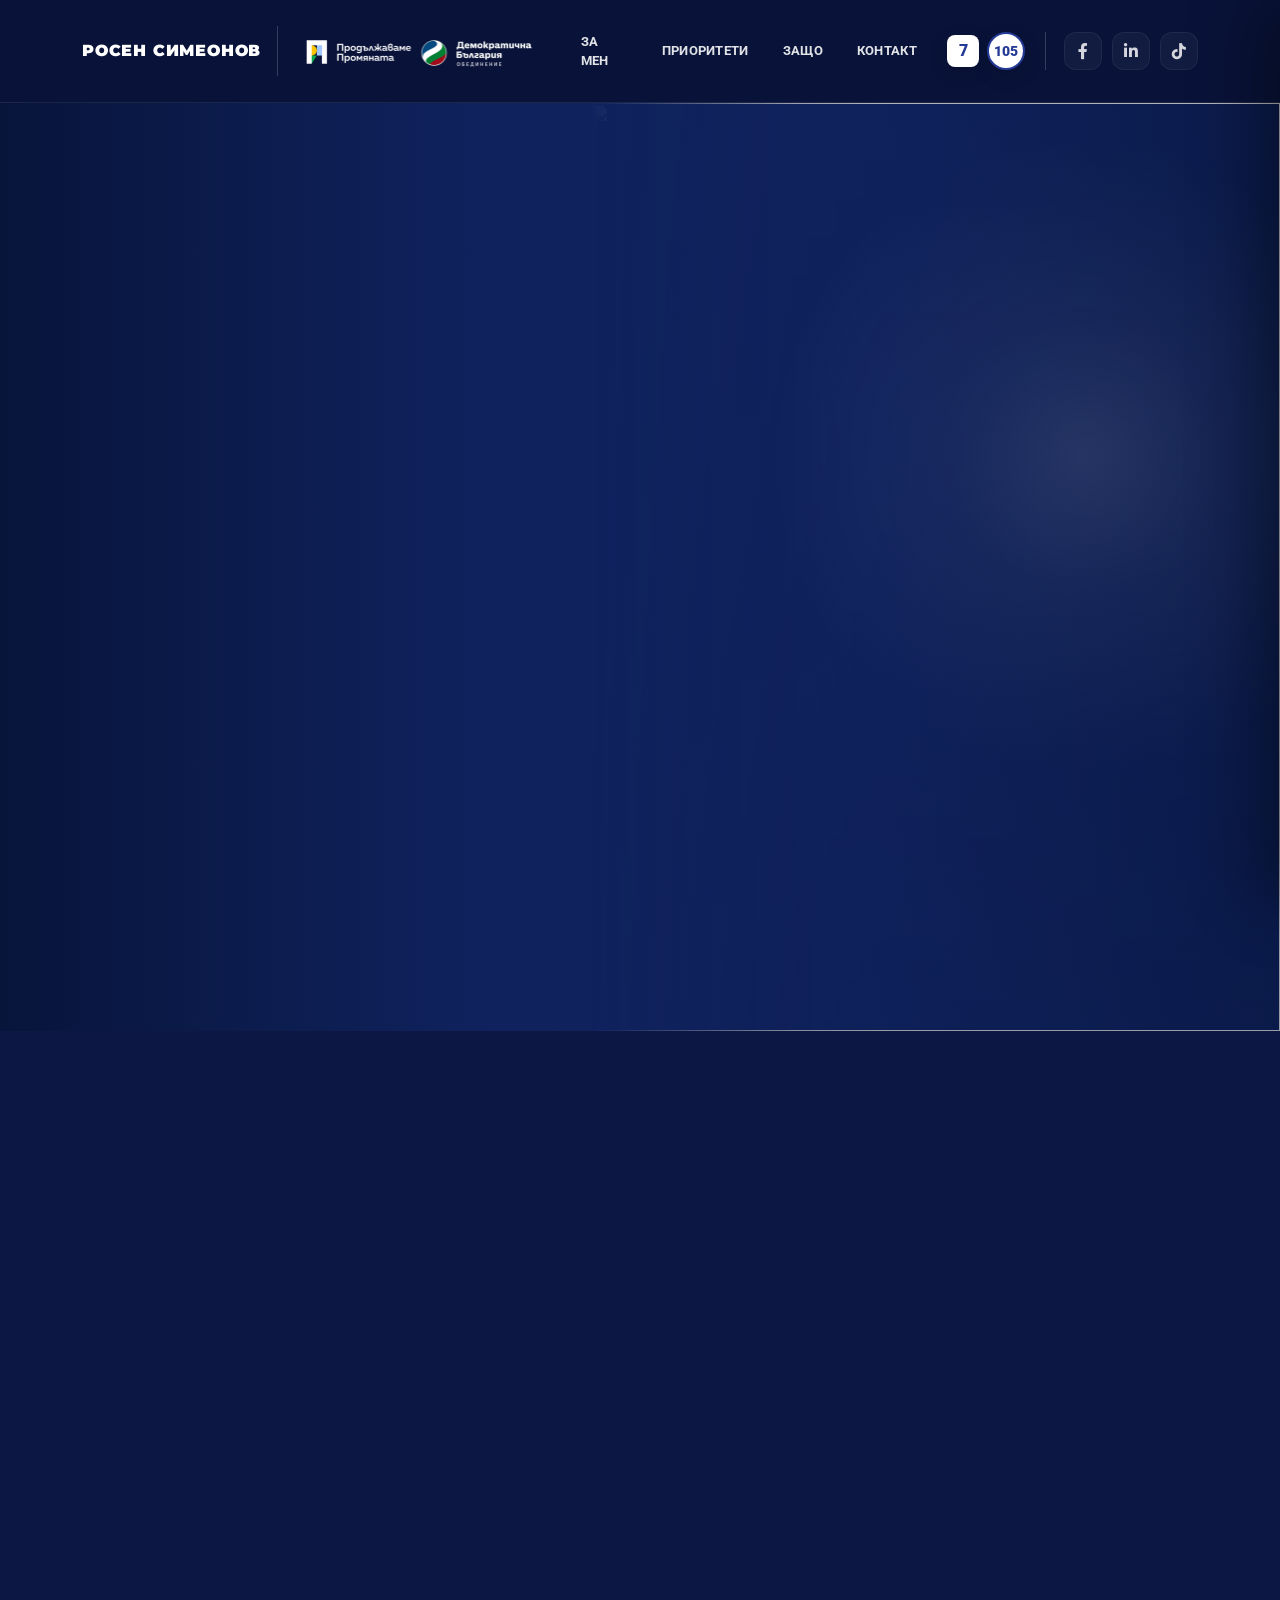
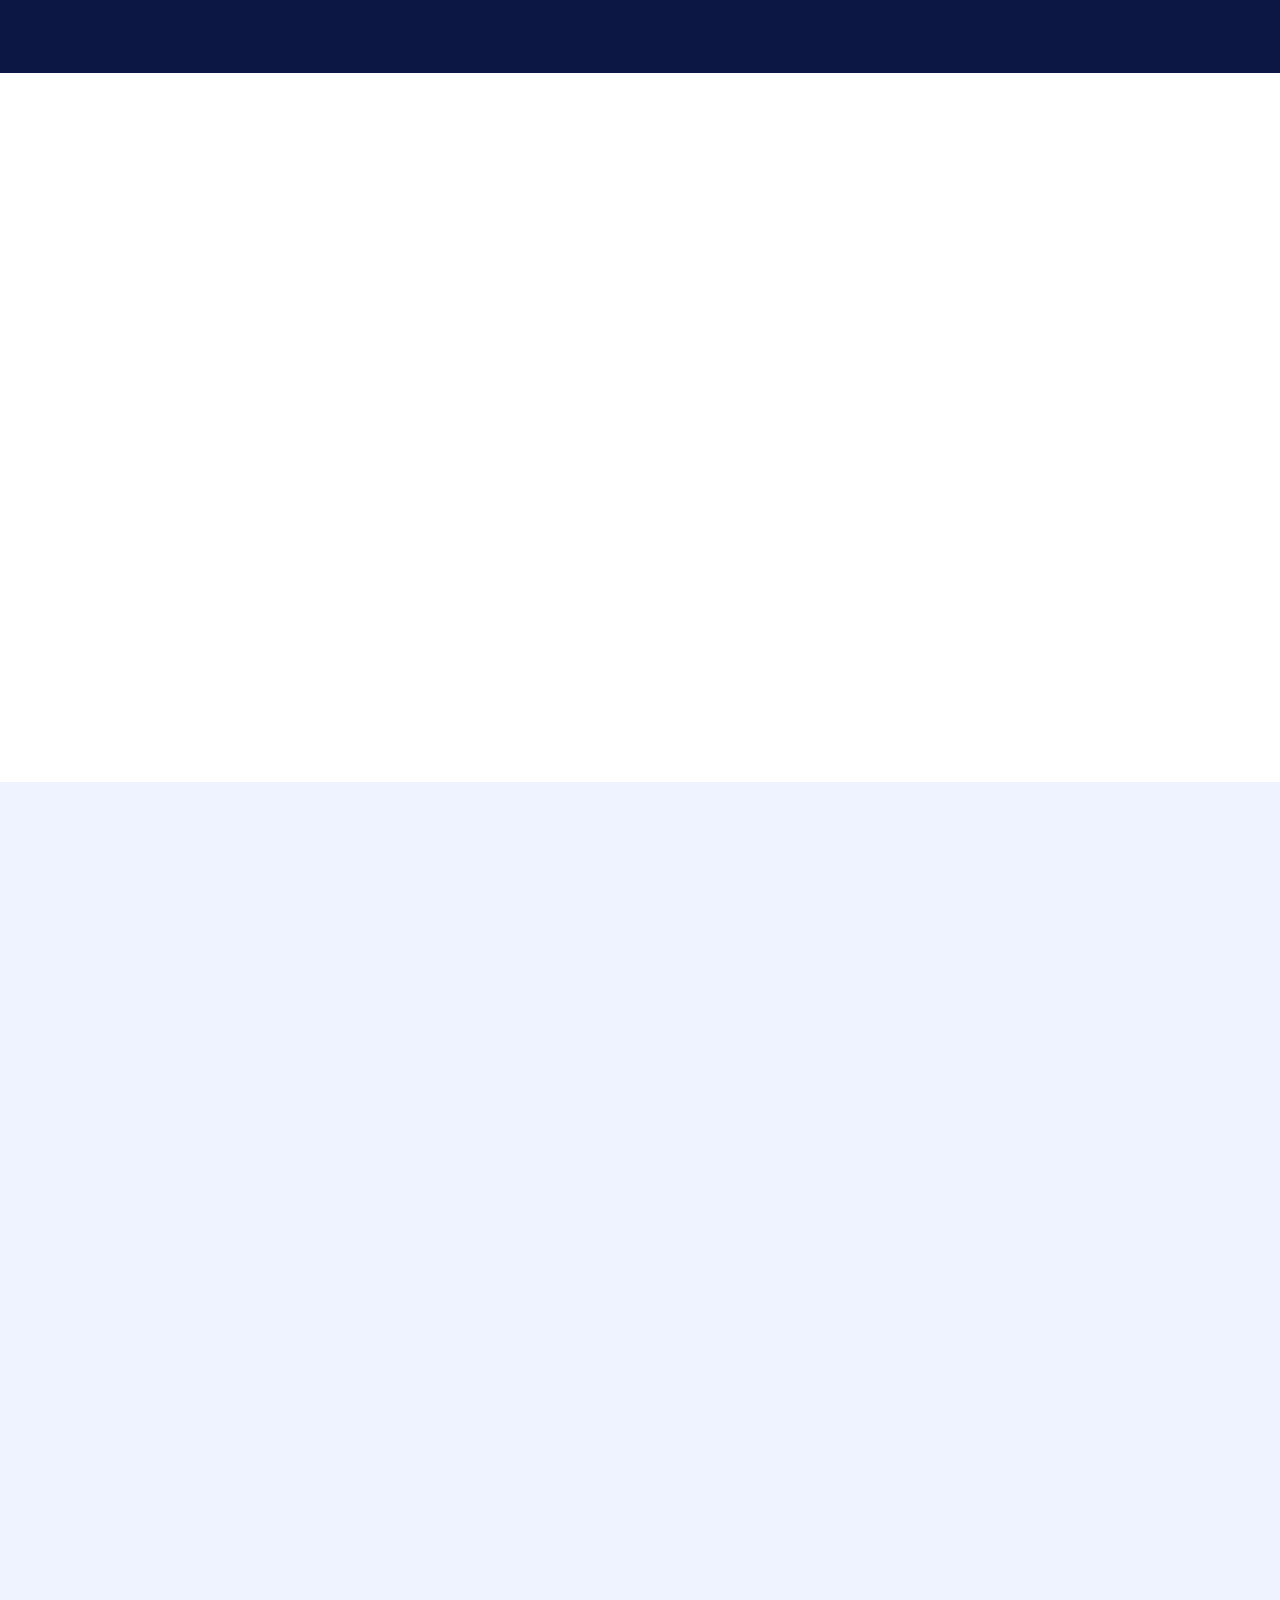
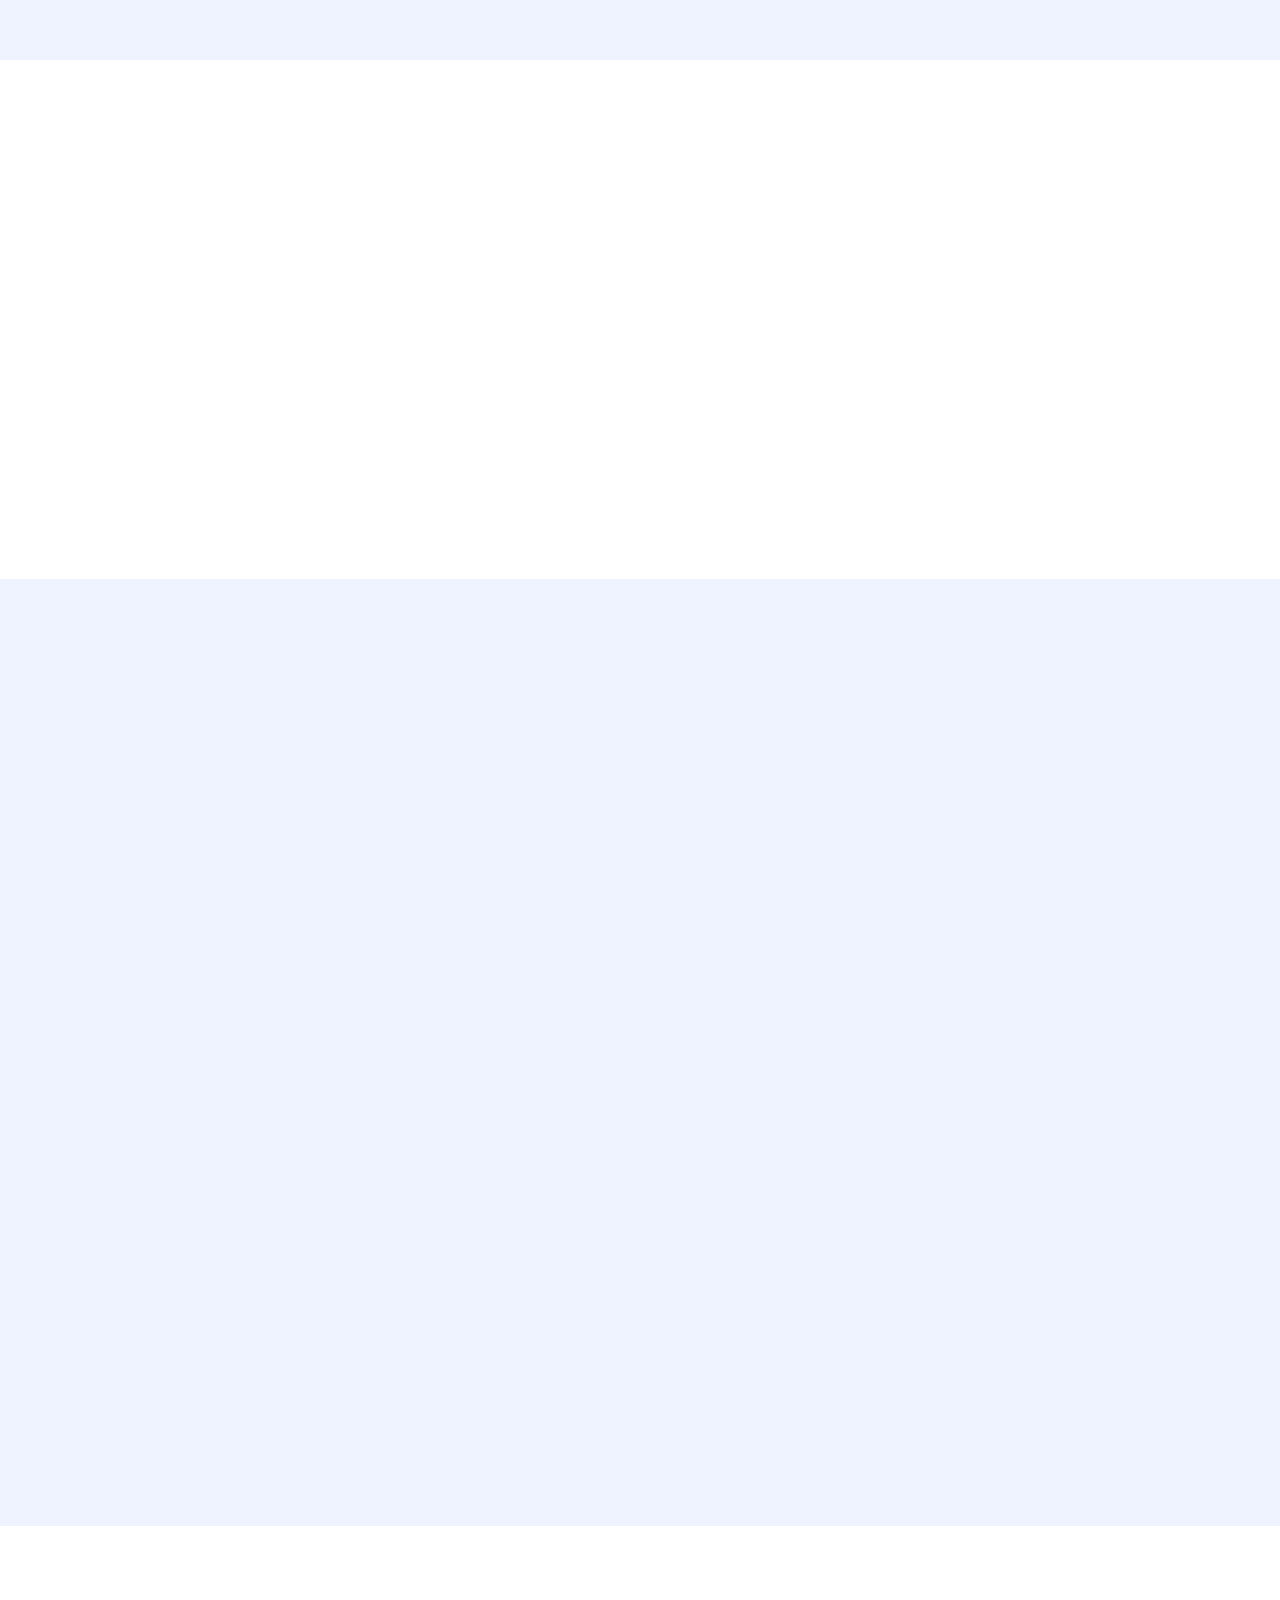
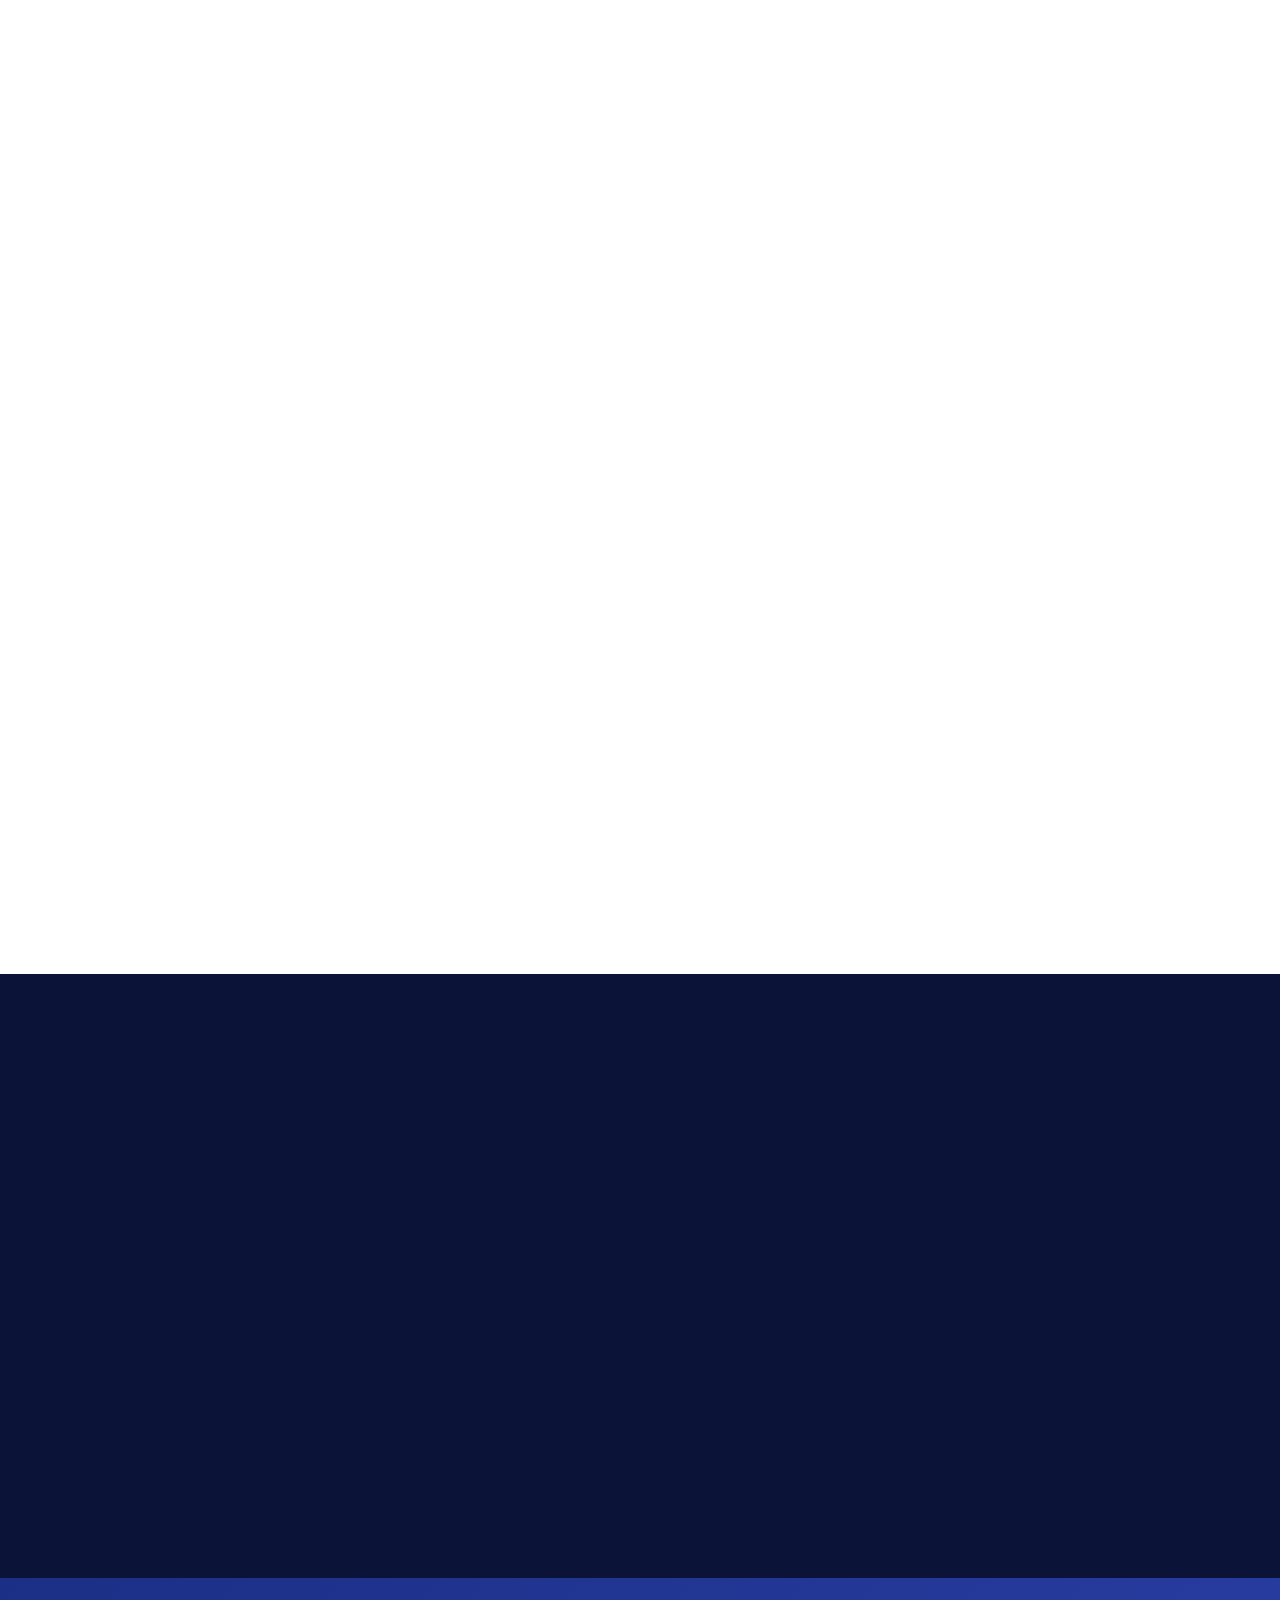
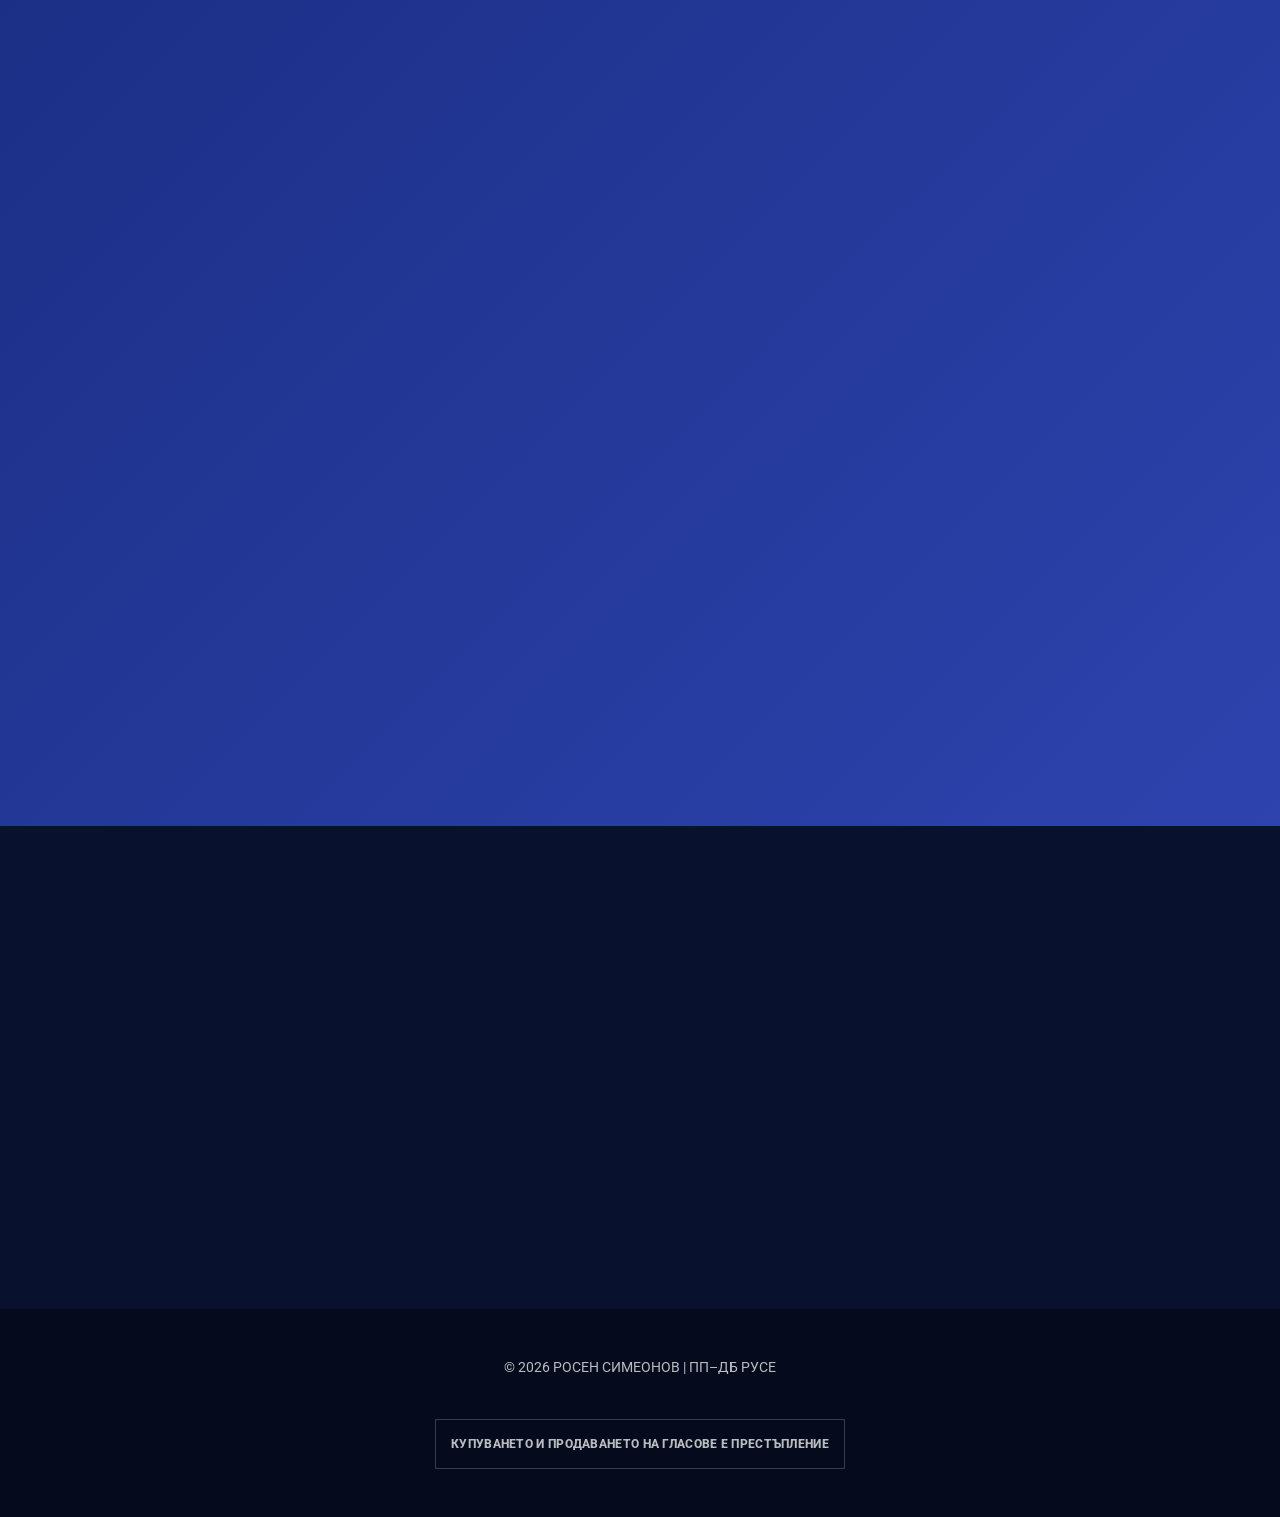
==== index.html @ d250b1ee "Update index.html" ====
<!DOCTYPE html>
<html lang="bg">
<head>
    <meta charset="UTF-8">
    <meta name="viewport" content="width=device-width, initial-scale=1.0">

    <title>Росен Симеонов | Знания, опит и ясна посока за Русе | №7 | Преференция 105</title>
    <link rel="icon" type="image/png" href="favicon.png">

    <meta name="description" content="Росен Симеонов – кандидат за народен представител от Русе. Знания, опит и ясна посока за Русе. Предприемач, инвеститор и човек с управленски опит. №7 с преференция 105.">
    <link rel="canonical" href="https://rosensimeonov.com/">
    <meta property="og:title" content="Росен Симеонов | Знания, опит и ясна посока за Русе">
    <meta property="og:description" content="Истинската свобода започва с финансова независимост. Виж приоритетите и позициите на Росен Симеонов за Русе.">
    <meta property="og:image" content="thumbnail-rosen.png">
    <meta property="og:type" content="website">

    <script type="application/ld+json">
{
  "@context": "https://schema.org",
  "@graph": [
    {
      "@type": "WebSite",
      "@id": "https://rosensimeonov.com/#website",
      "url": "https://rosensimeonov.com/",
      "name": "Росен Симеонов",
      "inLanguage": "bg"
    },
    {
      "@type": "WebPage",
      "@id": "https://rosensimeonov.com/#webpage",
      "url": "https://rosensimeonov.com/",
      "name": "Росен Симеонов | Знания, опит и ясна посока за Русе",
      "description": "Росен Симеонов – кандидат за народен представител от Русе. Знания, опит и ясна посока за Русе. Предприемач, инвеститор и човек с управленски опит. №7 с преференция 105.",
      "inLanguage": "bg",
      "isPartOf": {
        "@id": "https://rosensimeonov.com/#website"
      },
      "about": {
        "@id": "https://rosensimeonov.com/#person"
      },
      "primaryImageOfPage": {
        "@id": "https://rosensimeonov.com/#primaryimage"
      }
    },
    {
      "@type": "ImageObject",
      "@id": "https://rosensimeonov.com/#primaryimage",
      "url": "https://rosensimeonov.com/rosen.simeonov1.png"
    },
    {
      "@type": "Person",
      "@id": "https://rosensimeonov.com/#person",
      "name": "Росен Симеонов",
      "url": "https://rosensimeonov.com/",
      "image": "https://rosensimeonov.com/thumbnail-rosen.png",
      "description": "Росен Симеонов е кандидат за народен представител от Русе, предприемач, инвеститор и човек с управленски опит.",
      "jobTitle": "Кандидат за народен представител",
      "address": {
        "@type": "PostalAddress",
        "addressLocality": "Русе",
        "addressCountry": "BG"
      },
      "alumniOf": [
        {
          "@type": "CollegeOrUniversity",
          "name": "Стопанска академия „Д. А. Ценов“ – Свищов"
        },
        {
          "@type": "CollegeOrUniversity",
          "name": "Anglia Ruskin University"
        }
      ],
      "sameAs": [
        "https://www.facebook.com/rosen.simeonov.12",
        "https://www.linkedin.com/in/rosen-simeonov/",
        "https://www.tiktok.com/@rossimeonov"
      ]
    },
    {
      "@type": "Organization",
      "@id": "https://rosensimeonov.com/#organization",
      "name": "Кампания на Росен Симеонов",
      "url": "https://rosensimeonov.com/",
      "logo": {
        "@type": "ImageObject",
        "url": "https://rosensimeonov.com/ПП-%20ДБ.png"
      },
      "sameAs": [
        "https://www.facebook.com/rosen.simeonov.12",
        "https://www.linkedin.com/in/rosen-simeonov/",
        "https://www.tiktok.com/@rossimeonov"
      ]
    }
  ]
}
    </script>

    <link href="https://fonts.googleapis.com/css2?family=Montserrat:wght@400;700;800;900&family=Roboto:wght@300;400;500;700&display=swap" rel="stylesheet">
    <link rel="stylesheet" href="https://cdnjs.cloudflare.com/ajax/libs/font-awesome/6.0.0/css/all.min.css">
    <link href="https://cdn.jsdelivr.net/npm/bootstrap@5.3.0/dist/css/bootstrap.min.css" rel="stylesheet">
    <link href="https://unpkg.com/aos@2.3.1/dist/aos.css" rel="stylesheet">
    <link rel="stylesheet" href="https://cdnjs.cloudflare.com/ajax/libs/luminous-lightbox/2.3.2/luminous-basic.min.css">

    <style>
        :root {
            --primary-blue: #243a96;
            --secondary-blue: #2f47b8;
            --deep-blue: #15205d;
            --navy: #07153b;
            --navy-soft: #0b1438;
            --accent-light: #e9efff;
            --white: #ffffff;
            --text-soft: rgba(255,255,255,0.82);
            --text-dark: #1e2a4f;
            --text-muted: #526287;
            --shadow: 0 18px 45px rgba(7, 21, 59, 0.28);
            --shadow-soft: 0 10px 30px rgba(7, 21, 59, 0.16);
            --radius-xl: 24px;
            --radius-lg: 18px;
            --radius-md: 14px;
            --nav-height: 86px;
            --nav-height-scrolled: 72px;
        }

        * { box-sizing: border-box; }

        html {
            scroll-behavior: smooth;
            max-width: 100%;
            overflow-x: hidden;
        }

        body {
            margin: 0;
            max-width: 100%;
            overflow-x: hidden;
            font-family: 'Roboto', sans-serif;
            background: var(--navy);
            color: var(--white);
        }

        body.menu-open {
            overflow: hidden;
            touch-action: none;
        }

        h1, h2, h3, h4, h5 {
            font-family: 'Montserrat', sans-serif;
            letter-spacing: 0.3px;
        }

        .fw-900 { font-weight: 900; }

        a { transition: 0.25s ease; }

        img {
            max-width: 100%;
            height: auto;
        }

        /* =========================
           NAVBAR
        ========================= */
        .navbar {
            background: rgba(10, 20, 58, 0.82);
            backdrop-filter: blur(18px);
            -webkit-backdrop-filter: blur(18px);
            min-height: var(--nav-height);
            border-bottom: 1px solid rgba(255,255,255,0.08);
            transition: min-height 0.28s ease, background 0.28s ease, box-shadow 0.28s ease;
            box-shadow: 0 0 0 rgba(0,0,0,0);
            z-index: 1030;
        }

        .navbar.navbar-scrolled {
            min-height: var(--nav-height-scrolled);
            background: rgba(7, 16, 45, 0.94);
            box-shadow: 0 12px 32px rgba(0,0,0,0.18);
        }

        .nav-shell {
            min-height: var(--nav-height);
            display: flex;
            align-items: center;
            justify-content: space-between;
            gap: 18px;
            width: 100%;
            transition: min-height 0.28s ease;
        }

        .navbar.navbar-scrolled .nav-shell {
            min-height: var(--nav-height-scrolled);
        }

        .navbar-brand-wrap {
            display: flex;
            align-items: center;
            gap: 16px;
            min-width: 0;
        }

        .brand-name {
            color: #fff !important;
            text-decoration: none;
            font-family: 'Montserrat', sans-serif;
            font-weight: 900;
            font-size: 16px;
            letter-spacing: 0.8px;
            white-space: nowrap;
        }

        .header-logos {
            display: flex;
            align-items: center;
            gap: 12px;
            padding-left: 16px;
            border-left: 1px solid rgba(255,255,255,0.18);
        }

        .header-logos img {
            height: 50px;
            width: auto;
        }

        .desktop-nav {
            margin-left: auto;
        }

        .desktop-nav .navbar-nav {
            gap: 2px;
        }

        .desktop-nav .nav-link {
            position: relative;
            color: rgba(255,255,255,0.88) !important;
            font-weight: 700;
            font-size: 13px;
            text-transform: uppercase;
            margin-left: 8px;
            padding: 10px 12px !important;
            border-radius: 999px;
            letter-spacing: 0.3px;
        }

        .desktop-nav .nav-link:hover,
        .desktop-nav .nav-link.active {
            color: #fff !important;
            background: rgba(255,255,255,0.08);
        }

        .desktop-nav .nav-link.active::after {
            content: "";
            position: absolute;
            left: 16px;
            right: 16px;
            bottom: 5px;
            height: 2px;
            border-radius: 999px;
            background: rgba(255,255,255,0.92);
        }

        .vote-chip {
            margin-left: 16px;
            display: inline-flex;
            align-items: center;
            gap: 8px;
            text-decoration: none;
            transition: transform 0.2s ease;
        }

        .vote-chip:hover { transform: translateY(-1px) scale(1.03); }

        .header-num {
            width: 32px;
            height: 32px;
            background: #fff;
            color: var(--primary-blue);
            display: flex;
            align-items: center;
            justify-content: center;
            border-radius: 8px;
            font-weight: 900;
            font-size: 16px;
            box-shadow: 0 6px 18px rgba(0,0,0,0.15);
        }

        .header-pref {
            width: 38px;
            height: 38px;
            background: #fff;
            color: var(--primary-blue);
            display: flex;
            align-items: center;
            justify-content: center;
            border-radius: 50%;
            font-weight: 900;
            font-size: 14px;
            border: 2px solid var(--primary-blue);
            box-shadow: 0 6px 18px rgba(0,0,0,0.15);
        }

        .social-nav {
            display: flex;
            gap: 10px;
            margin-left: 18px;
            padding-left: 18px;
            border-left: 1px solid rgba(255,255,255,0.18);
        }

        .social-nav a {
            width: 38px;
            height: 38px;
            color: rgba(255,255,255,0.82);
            font-size: 16px;
            border-radius: 12px;
            background: rgba(255,255,255,0.04);
            border: 1px solid rgba(255,255,255,0.06);
            display: inline-flex;
            align-items: center;
            justify-content: center;
            text-decoration: none;
        }

        .social-nav a:hover {
            color: #fff;
            transform: translateY(-2px);
            background: rgba(255,255,255,0.1);
        }

        /* Mobile */
        .mobile-menu-toggle {
            width: 54px;
            height: 54px;
            border: 1px solid rgba(255,255,255,0.14);
            background: rgba(255,255,255,0.06);
            border-radius: 18px;
            display: none;
            flex-direction: column;
            justify-content: center;
            align-items: center;
            gap: 5px;
            padding: 0;
            transition: 0.25s ease;
            box-shadow: 0 10px 30px rgba(0,0,0,0.18);
            flex: 0 0 auto;
        }

        .mobile-menu-toggle:hover {
            background: rgba(255,255,255,0.1);
        }

        .mobile-menu-toggle span {
            display: block;
            width: 22px;
            height: 2px;
            border-radius: 999px;
            background: #fff;
            transition: 0.25s ease;
        }

        .mobile-menu-toggle.active span:nth-child(1) {
            transform: translateY(7px) rotate(45deg);
        }

        .mobile-menu-toggle.active span:nth-child(2) {
            opacity: 0;
        }

        .mobile-menu-toggle.active span:nth-child(3) {
            transform: translateY(-7px) rotate(-45deg);
        }

        .mobile-menu-overlay {
            position: fixed;
            inset: 0;
            width: 100%;
            height: 100%;
            background: rgba(3, 8, 24, 0.58);
            backdrop-filter: blur(5px);
            -webkit-backdrop-filter: blur(5px);
            opacity: 0;
            visibility: hidden;
            transition: 0.3s ease;
            z-index: 9998;
        }

        .mobile-menu-overlay.active {
            opacity: 1;
            visibility: visible;
        }

        .mobile-menu-drawer {
            position: fixed;
            top: 0;
            right: 0;
            bottom: 0;
            width: min(70vw, 370px);
            max-width: 100%;
            height: 100dvh;
            background:
                radial-gradient(circle at top right, rgba(255,255,255,0.08), transparent 28%),
                linear-gradient(180deg, rgba(25, 42, 110, 0.98) 0%, rgba(8, 18, 47, 0.99) 100%);
            border-left: 1px solid rgba(255,255,255,0.08);
            box-shadow: -24px 0 60px rgba(0,0,0,0.35);
            transform: translateX(100%);
            transition: transform 0.34s ease;
            z-index: 9999;
            display: flex;
            flex-direction: column;
            padding: 22px 20px 28px;
            overflow: hidden;
        }

        .mobile-menu-drawer.active {
            transform: translateX(0);
        }

        .mobile-menu-top {
            display: flex;
            align-items: flex-start;
            justify-content: space-between;
            gap: 12px;
            margin-bottom: 22px;
            padding-bottom: 18px;
            border-bottom: 1px solid rgba(255,255,255,0.08);
        }

        .mobile-menu-label {
            font-size: 11px;
            text-transform: uppercase;
            letter-spacing: 1.4px;
            color: rgba(255,255,255,0.58);
            margin-bottom: 6px;
            font-weight: 700;
        }

        .mobile-menu-title {
            font-family: 'Montserrat', sans-serif;
            font-size: 22px;
            font-weight: 900;
            color: #fff;
            line-height: 1.1;
            word-break: break-word;
            text-decoration: none;
        }

        .mobile-menu-close {
            width: 46px;
            height: 46px;
            border: 1px solid rgba(255,255,255,0.12);
            background: rgba(255,255,255,0.06);
            color: #fff;
            border-radius: 14px;
            flex: 0 0 auto;
            transition: 0.25s ease;
        }

        .mobile-menu-close:hover {
            background: rgba(255,255,255,0.12);
        }

        .mobile-menu-content {
            display: flex;
            flex-direction: column;
            gap: 10px;
            overflow-y: auto;
            overflow-x: hidden;
            padding-right: 4px;
            min-width: 0;
        }

        .mobile-nav-link {
            display: flex;
            align-items: center;
            justify-content: space-between;
            min-height: 58px;
            width: 100%;
            padding: 0 18px;
            border-radius: 16px;
            text-decoration: none;
            color: #fff;
            font-weight: 800;
            text-transform: uppercase;
            letter-spacing: 0.4px;
            background: rgba(255,255,255,0.05);
            border: 1px solid rgba(255,255,255,0.06);
            transition: 0.25s ease;
        }

        .mobile-nav-link:hover,
        .mobile-nav-link.active {
            background: rgba(255,255,255,0.11);
            color: #fff;
            transform: translateX(3px);
        }

        .mobile-vote-card {
            margin-top: 14px;
            display: flex;
            align-items: center;
            gap: 14px;
            text-decoration: none;
            color: #fff;
            padding: 18px;
            border-radius: 20px;
            background: linear-gradient(135deg, rgba(255,255,255,0.12), rgba(255,255,255,0.05));
            border: 1px solid rgba(255,255,255,0.12);
            box-shadow: 0 14px 32px rgba(0,0,0,0.18);
        }

        .mobile-vote-card:hover {
            color: #fff;
            transform: translateY(-1px);
        }

        .mobile-vote-shapes {
            display: flex;
            align-items: center;
            gap: 10px;
            flex: 0 0 auto;
        }

        .mobile-vote-text {
            display: flex;
            flex-direction: column;
            line-height: 1.2;
            min-width: 0;
        }

        .mobile-vote-text strong {
            font-size: 15px;
            text-transform: uppercase;
        }

        .mobile-vote-text span {
            font-size: 13px;
            color: rgba(255,255,255,0.78);
        }

        .mobile-cta {
            margin-top: 8px;
            min-height: 58px;
            border-radius: 16px;
            background: #fff;
            color: var(--primary-blue);
            display: inline-flex;
            align-items: center;
            justify-content: center;
            text-decoration: none;
            font-weight: 900;
            text-transform: uppercase;
            letter-spacing: 0.4px;
            border: none;
        }

        .mobile-cta:hover {
            color: var(--deep-blue);
            transform: translateY(-1px);
            box-shadow: 0 14px 26px rgba(0,0,0,0.18);
        }

        .mobile-socials {
            display: flex;
            align-items: center;
            gap: 12px;
            margin-top: 20px;
            padding-top: 18px;
            border-top: 1px solid rgba(255,255,255,0.08);
            flex-wrap: wrap;
        }

        .mobile-socials a {
            width: 46px;
            height: 46px;
            border-radius: 14px;
            background: rgba(255,255,255,0.06);
            border: 1px solid rgba(255,255,255,0.08);
            color: #fff;
            display: inline-flex;
            align-items: center;
            justify-content: center;
            font-size: 17px;
            text-decoration: none;
            transition: 0.25s ease;
        }

        .mobile-socials a:hover {
            background: rgba(255,255,255,0.14);
            transform: translateY(-2px);
            color: #fff;
        }

        .mobile-vote-card .header-num {
            width: 42px;
            height: 42px;
            font-size: 18px;
            border-radius: 10px;
        }

        .mobile-vote-card .header-pref {
            width: 46px;
            height: 46px;
            font-size: 15px;
        }

        .mobile-quick-menu {
            position: fixed;
            right: 16px;
            bottom: 16px;
            min-width: 88px;
            height: 52px;
            padding: 0 16px;
            border: none;
            border-radius: 999px;
            background: #ffffff;
            color: var(--primary-blue);
            display: none;
            align-items: center;
            justify-content: center;
            box-shadow: 0 14px 30px rgba(0,0,0,0.28);
            z-index: 1045;
            transition: transform 0.25s ease, opacity 0.25s ease, background 0.25s ease, color 0.25s ease;
            font-family: 'Montserrat', sans-serif;
            font-weight: 900;
            font-size: 16px;
            letter-spacing: 0.4px;
            line-height: 1;
        }

        .mobile-quick-menu span {
            display: inline-flex;
            align-items: center;
            gap: 6px;
            transform: translateY(1px);
        }

        .mobile-quick-menu:hover {
            transform: translateY(-2px);
            background: var(--accent-light);
            color: var(--deep-blue);
        }

        .mobile-quick-menu.show {
            display: inline-flex;
        }

        /* =========================
           HERO
        ========================= */
        .hero {
            min-height: 96vh;
            display: flex;
            align-items: center;
            position: relative;
            overflow: hidden;
            background-image: url('ruse.jpg');
            background-size: cover;
            background-position: center;
            background-repeat: no-repeat;
        }

        .hero::before {
            content: "";
            position: absolute;
            inset: 0;
            background:
                linear-gradient(90deg,
                    rgba(7, 21, 59, 0.94) 0%,
                    rgba(18, 37, 102, 0.82) 38%,
                    rgba(27, 52, 136, 0.46) 68%,
                    rgba(27, 52, 136, 0.20) 100%);
            z-index: 1;
        }

        .hero-mobile-top {
            display: none;
            position: relative;
            width: 100%;
            height: 46vh;
            min-height: 300px;
            max-height: 460px;
            overflow: hidden;
        }

        .hero-mobile-top img {
            width: 100%;
            height: 100%;
            object-fit: cover;
            object-position: center top;
            display: block;
        }

        .hero-mobile-top::after {
            content: "";
            position: absolute;
            inset: 0;
            background: linear-gradient(
                to bottom,
                rgba(7, 21, 59, 0) 0%,
                rgba(7, 21, 59, 0.25) 35%,
                rgba(7, 21, 59, 0.65) 65%,
                rgba(7, 21, 59, 0.95) 100%
            );
            z-index: 1;
        }

        .hero-media {
            position: absolute;
            top: 0;
            right: 0;
            width: 54%;
            height: 100%;
            z-index: 2;
            pointer-events: none;
            overflow: hidden;
            -webkit-mask-image: linear-gradient(
                to left,
                rgba(0,0,0,1) 58%,
                rgba(0,0,0,0.88) 70%,
                rgba(0,0,0,0.45) 84%,
                rgba(0,0,0,0.08) 96%,
                rgba(0,0,0,0) 100%
            );
            mask-image: linear-gradient(
                to left,
                rgba(0,0,0,1) 58%,
                rgba(0,0,0,0.88) 70%,
                rgba(0,0,0,0.45) 84%,
                rgba(0,0,0,0.08) 96%,
                rgba(0,0,0,0) 100%
            );
        }

        .hero-media::before {
            content: "";
            position: absolute;
            inset: 0;
            z-index: 2;
            background: linear-gradient(
                to bottom,
                rgba(10, 24, 72, 0.08) 0%,
                rgba(10, 24, 72, 0.12) 45%,
                rgba(10, 24, 72, 0.22) 100%
            );
        }

        .hero-media::after {
            content: "";
            position: absolute;
            inset: 0;
            z-index: 3;
            background: radial-gradient(
                circle at 72% 38%,
                rgba(255,255,255,0.10) 0%,
                rgba(255,255,255,0.04) 18%,
                rgba(255,255,255,0) 42%
            );
        }

        .hero-image {
            width: 100%;
            height: 100%;
            object-fit: cover;
            object-position: 68% top;
            display: block;
            filter: saturate(1.02) contrast(1.02);
        }

        .hero .container {
            position: relative;
            z-index: 4;
            padding-top: 110px;
            padding-bottom: 40px;
        }

        .hero .row {
            min-height: calc(96vh - 110px);
            align-items: center;
            margin-left: 0;
            margin-right: 0;
        }

        .hero-content {
            position: relative;
            z-index: 4;
        }

        .hero-badges {
            display: flex;
            gap: 12px;
            flex-wrap: wrap;
            margin-bottom: 22px;
        }

        .badge-soft {
            background: rgba(255,255,255,0.12);
            border: 1px solid rgba(255,255,255,0.15);
            color: #fff;
            padding: 10px 16px;
            border-radius: 999px;
            font-size: 13px;
            font-weight: 700;
            text-transform: uppercase;
            letter-spacing: 0.4px;
        }

        .hero-title {
            font-size: clamp(2.3rem, 4.8vw, 4.8rem);
            font-weight: 900;
            line-height: 0.98;
            margin-bottom: 18px;
            text-transform: uppercase;
        }

        .hero-subtitle {
            font-size: clamp(1.3rem, 2.2vw, 1.95rem);
            color: var(--accent-light);
            margin-bottom: 12px;
            font-weight: 700;
        }

        .hero-kicker {
            font-family: 'Montserrat', sans-serif;
            font-size: 1rem;
            text-transform: uppercase;
            letter-spacing: 0.7px;
            color: rgba(255,255,255,0.92);
            margin-bottom: 18px;
            font-weight: 800;
        }

        .hero-lead {
            max-width: 700px;
            font-size: 1.1rem;
            line-height: 1.85;
            color: var(--text-soft);
            margin-bottom: 28px;
            padding-left: 18px;
            border-left: 3px solid rgba(255,255,255,0.7);
        }

        .vote-panel {
            display: flex;
            align-items: center;
            gap: 18px;
            flex-wrap: wrap;
            margin: 26px 0 30px;
        }

        .number-box {
            width: 140px;
            height: 140px;
            background: #fff;
            color: var(--secondary-blue);
            border-radius: 26px;
            display: flex;
            align-items: center;
            justify-content: center;
            font-size: 92px;
            font-family: 'Montserrat', sans-serif;
            font-weight: 900;
            box-shadow: var(--shadow);
            flex: 0 0 auto;
        }

        .pref-circle {
            width: 140px;
            height: 140px;
            background: #fff;
            color: var(--secondary-blue);
            border-radius: 50%;
            display: flex;
            align-items: center;
            justify-content: center;
            font-size: 58px;
            font-family: 'Montserrat', sans-serif;
            font-weight: 900;
            box-shadow: var(--shadow);
            flex: 0 0 auto;
        }

        .vote-copy { max-width: 330px; }

        .vote-copy h3 {
            font-size: 1.5rem;
            font-weight: 900;
            text-transform: uppercase;
            margin-bottom: 8px;
        }

        .vote-copy p {
            margin: 0;
            color: var(--text-soft);
            line-height: 1.65;
            font-size: 1rem;
        }

        .hero-actions {
            display: flex;
            flex-wrap: wrap;
            gap: 14px;
            margin-top: 14px;
        }

        .btn-main {
            background: #fff;
            color: var(--primary-blue);
            border: none;
            border-radius: 999px;
            padding: 16px 32px;
            font-weight: 900;
            text-transform: uppercase;
            text-decoration: none;
            display: inline-block;
            transition: 0.25s ease;
        }

        .btn-main:hover {
            transform: translateY(-3px);
            color: var(--deep-blue);
            box-shadow: 0 14px 28px rgba(0,0,0,0.18);
        }

        .btn-outline-light {
            background: transparent;
            color: #fff;
            border: 2px solid rgba(255,255,255,0.55);
            border-radius: 999px;
            padding: 14px 30px;
            font-weight: 900;
            text-transform: uppercase;
            text-decoration: none;
            display: inline-block;
            transition: 0.25s ease;
        }

        .btn-outline-light:hover {
            background: #fff;
            color: var(--primary-blue);
        }

        .logos-inline {
            display: flex;
            align-items: center;
            gap: 18px;
            margin-bottom: 30px;
        }

        .logos-inline img {
            height: 42px;
            width: auto;
        }

        .countdown-container {
            gap: 15px;
            margin-bottom: 30px;
            padding: 15px;
            background: rgba(255, 255, 255, 0.08);
            border-radius: 18px;
            display: inline-flex;
            border: 1px solid rgba(255, 255, 255, 0.15);
            flex-wrap: wrap;
        }

        .countdown-item {
            display: flex;
            flex-direction: column;
            align-items: center;
            min-width: 65px;
        }

        .countdown-item span {
            font-size: 2rem;
            font-weight: 900;
            color: #fff;
            font-family: 'Montserrat', sans-serif;
            line-height: 1;
        }

        .countdown-item label {
            font-size: 10px;
            text-transform: uppercase;
            color: rgba(255, 255, 255, 0.7);
            margin-top: 5px;
            letter-spacing: 1px;
            font-weight: 700;
        }

        .section-dark { background: #0c1743; padding: 78px 0; }
        .section-white { background: #fff; color: var(--text-dark); padding: 100px 0; }
        .section-soft { background: #eef3ff; color: var(--text-dark); padding: 100px 0; }

        .section-header { margin-bottom: 50px; }

        .section-header h2 {
            font-weight: 900;
            font-size: clamp(2rem, 3vw, 2.8rem);
            text-transform: uppercase;
            margin-bottom: 16px;
        }

        .section-header p {
            color: var(--text-muted);
        }

        .trust-box {
            background: rgba(255,255,255,0.06);
            border: 1px solid rgba(255,255,255,0.08);
            border-radius: 24px;
            padding: 38px;
            box-shadow: var(--shadow-soft);
        }

        .trust-box h2 {
            margin-bottom: 18px;
            font-weight: 900;
            text-transform: uppercase;
        }

        .trust-box p {
            color: rgba(255,255,255,0.85);
            line-height: 1.85;
            margin-bottom: 0.8rem;
        }

        .priority-card {
            background: #fff;
            border-radius: 22px;
            padding: 36px;
            height: 100%;
            box-shadow: 0 16px 38px rgba(20, 36, 96, 0.08);
            border-bottom: 6px solid var(--secondary-blue);
            transition: transform 0.25s ease, box-shadow 0.25s ease;
        }

        .priority-card:hover {
            transform: translateY(-4px);
            box-shadow: 0 20px 42px rgba(20, 36, 96, 0.12);
        }

        .priority-card .icon {
            width: 68px;
            height: 68px;
            border-radius: 18px;
            background: #eef3ff;
            color: var(--secondary-blue);
            display: flex;
            align-items: center;
            justify-content: center;
            font-size: 28px;
            margin-bottom: 24px;
        }

        .priority-card h5 {
            font-size: 1.25rem;
            font-weight: 900;
            text-transform: uppercase;
            color: var(--deep-blue);
            margin-bottom: 16px;
        }

        .priority-card p,
        .priority-card li {
            color: var(--text-dark);
            line-height: 1.8;
        }

        .priorities-cta {
            margin-top: 32px;
            text-align: center;
        }

        .vote-banner {
            background: linear-gradient(135deg, #21348d 0%, #3147b7 100%);
            border-radius: 28px;
            padding: 42px;
            color: #fff;
            box-shadow: var(--shadow);
        }

        .vote-instruction-img {
            max-width: 100%;
            border-radius: 16px;
            box-shadow: 0 12px 30px rgba(0,0,0,0.2);
            border: 1px solid rgba(255,255,255,0.1);
            transition: transform 0.3s ease;
        }

        .vote-instruction-img:hover {
            transform: scale(1.02);
        }

        .on-field-grid {
            display: grid;
            grid-template-columns: repeat(auto-fit, minmax(280px, 1fr));
            grid-auto-rows: 240px;
            gap: 16px;
        }

        .grid-item {
            position: relative;
            overflow: hidden;
            border-radius: 18px;
            cursor: pointer;
        }

        .grid-item img {
            width: 100%;
            height: 100%;
            object-fit: cover;
            transition: 0.45s ease;
        }

        .grid-item:hover img {
            transform: scale(1.08);
            filter: brightness(85%);
        }

        .grid-wide { grid-column: span 2; }
        .grid-tall { grid-row: span 2; }

        .media-section {
            background: #0b1438;
            padding: 100px 0;
        }

        .media-card {
            background: rgba(255,255,255,0.06);
            border-radius: 22px;
            padding: 36px;
            height: 100%;
            border-left: 5px solid #fff;
            transition: transform 0.25s ease, background 0.25s ease;
        }

        .media-card:hover {
            transform: translateY(-4px);
            background: rgba(255,255,255,0.08);
        }

        .media-card .source {
            font-size: 13px;
            font-weight: 700;
            text-transform: uppercase;
            color: rgba(255,255,255,0.76);
            margin-bottom: 18px;
            letter-spacing: 0.3px;
        }

        .media-card h4 {
            font-size: 1.4rem;
            font-weight: 900;
            margin-bottom: 12px;
        }

        .media-card p {
            color: rgba(255,255,255,0.82);
            line-height: 1.7;
            margin-bottom: 22px;
        }

        .contact-wrap {
            background: linear-gradient(135deg, #1b2f86 0%, #2e43ae 100%);
            padding: 110px 0;
        }

        .contact-card {
            background: rgba(255,255,255,0.08);
            border: 1px solid rgba(255,255,255,0.12);
            border-radius: 24px;
            padding: 40px;
            box-shadow: var(--shadow);
        }

        .form-control {
            background: rgba(255,255,255,0.15) !important;
            border: 1px solid rgba(255,255,255,0.3) !important;
            color: #fff !important;
            padding: 16px;
            border-radius: 14px;
        }

        .form-control::placeholder {
            color: rgba(255,255,255,0.68);
        }

        .form-control:focus {
            box-shadow: 0 0 0 0.2rem rgba(255,255,255,0.15) !important;
        }

        .form-select.form-control {
            color: rgba(255,255,255,0.88) !important;
        }

        .form-select.form-control option {
            color: #111;
        }

        .final-section {
            background: #08122f;
            padding: 85px 0;
            overflow: hidden;
        }

        .disclaimer-box {
            border: 1px solid rgba(255,255,255,0.2);
            padding: 15px;
            display: inline-block;
            margin-top: 25px;
            font-weight: 800;
            text-transform: uppercase;
            font-size: 12px;
            letter-spacing: 0.3px;
        }

        footer {
            background: #050b1c;
            padding: 48px 0;
            text-align: center;
            color: rgba(255,255,255,0.72);
            font-size: 14px;
            overflow: hidden;
        }

        .mini-proof-card {
            background: rgba(255,255,255,0.05);
            border: 1px solid rgba(255,255,255,0.08);
            border-radius: 18px;
            padding: 18px 20px;
            display: flex;
            flex-direction: column;
            gap: 6px;
            height: 100%;
        }

        .mini-proof-card strong {
            font-family: 'Montserrat', sans-serif;
            font-size: 1rem;
            text-transform: uppercase;
            color: #fff;
        }

        .mini-proof-card span {
            color: rgba(255,255,255,0.78);
            line-height: 1.6;
            font-size: 0.96rem;
        }

        .check-list {
            list-style: none;
            padding-left: 0;
            margin: 0;
        }

        .check-list li {
            position: relative;
            padding-left: 30px;
            margin-bottom: 14px;
            line-height: 1.8;
            color: var(--text-dark);
        }

        .check-list li::before {
            content: "\f00c";
            font-family: "Font Awesome 6 Free";
            font-weight: 900;
            position: absolute;
            left: 0;
            top: 2px;
            color: var(--secondary-blue);
        }

        /* Responsive */
        @media (max-width: 991px) {
            :root {
                --nav-height: 76px;
                --nav-height-scrolled: 68px;
            }

            .desktop-nav,
            .header-logos,
            .social-nav,
            .vote-chip {
                display: none !important;
            }

            .mobile-menu-toggle {
                display: flex;
            }

            .brand-name {
                font-size: 14px;
                letter-spacing: 0.6px;
            }

            .hero {
                min-height: auto;
                padding-top: 0;
                display: block;
                text-align: center;
                background: var(--navy);
                background-image: none;
            }

            .hero::before {
                display: none;
            }

            .hero-media {
                display: none;
            }

            .hero-mobile-top {
                display: block;
            }

            .hero .container {
                padding-top: 0;
                padding-bottom: 55px;
            }

            .hero .row {
                min-height: auto;
                margin-top: -100px;
                position: relative;
                z-index: 2;
            }

            .hero-content {
                padding: 0 16px;
                text-align: center;
            }

            .logos-inline {
                justify-content: center;
                margin-bottom: 16px;
            }

            .hero-title {
                font-size: 2.2rem;
            }

            .hero-subtitle {
                font-size: 1.1rem;
            }

            .hero-badges,
            .hero-actions,
            .vote-panel {
                justify-content: center;
            }

            .hero-lead {
                margin-left: auto;
                margin-right: auto;
                padding-left: 0;
                border-left: none;
                max-width: 90%;
            }

            .vote-copy {
                max-width: 100%;
            }

            .number-box,
            .pref-circle {
                width: 120px;
                height: 120px;
            }

            .number-box { font-size: 78px; }
            .pref-circle { font-size: 48px; }

            .grid-wide,
            .grid-tall {
                grid-column: span 1;
                grid-row: span 1;
            }

            .section-white,
            .section-soft,
            .media-section,
            .contact-wrap {
                padding: 82px 0;
            }

            .vote-banner,
            .contact-card,
            .trust-box {
                padding: 28px;
            }
        }

        @media (max-width: 767px) {
            .hero-mobile-top {
                height: 44vh;
                min-height: 280px;
                max-height: 380px;
            }

            .hero .container {
                padding-bottom: 55px;
            }

            .hero-title {
                font-size: 2.4rem;
            }

            .hero-subtitle {
                font-size: 1.18rem;
            }

            .hero-kicker {
                font-size: 0.88rem;
            }

            .hero-lead {
                font-size: 1rem;
                line-height: 1.7;
                max-width: 100%;
            }

            .badge-soft {
                font-size: 11px;
                padding: 9px 12px;
            }

            .btn-main,
            .btn-outline-light {
                width: 100%;
                text-align: center;
            }

            .hero-actions {
                width: 100%;
            }

            .vote-panel {
                gap: 14px;
            }

            .number-box,
            .pref-circle {
                width: 100px;
                height: 100px;
            }

            .number-box {
                font-size: 64px;
                border-radius: 22px;
            }

            .pref-circle {
                font-size: 40px;
            }

            .section-header {
                margin-bottom: 34px;
            }

            .priority-card,
            .media-card {
                padding: 28px;
            }

            .mobile-menu-drawer {
                width: 100%;
                max-width: 100%;
                border-left: none;
                padding: 18px 16px 24px;
            }

            .mobile-menu-title {
                font-size: 20px;
            }

            .countdown-container {
                margin-left: auto;
                margin-right: auto;
            }
        }

        @media (min-width: 992px) {
            .mobile-quick-menu {
                display: none !important;
            }
        }
    </style>
</head>
<body>

    <nav class="navbar sticky-top navbar-dark" id="mainNavbar">
        <div class="container">
            <div class="nav-shell">
                <div class="navbar-brand-wrap">
                    <a href="index.html" class="brand-name">РОСЕН СИМЕОНОВ</a>
                    <div class="header-logos d-none d-lg-flex">
                        <img src="ПП- ДБ.png" alt="Продължаваме Промяната и Демократична България">
                    </div>
                </div>

                <div class="desktop-nav d-none d-lg-flex align-items-center">
                    <ul class="navbar-nav flex-row align-items-center">
                        <li class="nav-item">
                            <a class="nav-link" href="za-men.html">За мен</a>
                        </li>
                        <li class="nav-item">
                            <a class="nav-link" href="prioriteti.html">Приоритети</a>
                        </li>
                        <li class="nav-item">
                            <a class="nav-link nav-scroll-link" href="#why" data-target="why">Защо</a>
                        </li>
                        <li class="nav-item">
                            <a class="nav-link nav-scroll-link" href="#contact" data-target="contact">Контакт</a>
                        </li>
                        <li class="nav-item">
                            <a href="#how-to-vote" class="vote-chip nav-scroll-link" data-target="how-to-vote">
                                <span class="header-num">7</span>
                                <span class="header-pref">105</span>
                            </a>
                        </li>
                        <li class="nav-item">
                            <div class="social-nav">
                                <a href="https://www.facebook.com/rosen.simeonov.12" target="_blank" rel="noopener noreferrer" aria-label="Facebook">
                                    <i class="fab fa-facebook-f"></i>
                                </a>
                                <a href="https://www.linkedin.com/in/rosen-simeonov/" target="_blank" rel="noopener noreferrer" aria-label="LinkedIn">
                                    <i class="fab fa-linkedin-in"></i>
                                </a>
                                <a href="https://www.tiktok.com/@rossimeonov" target="_blank" rel="noopener noreferrer" aria-label="TikTok">
                                    <i class="fab fa-tiktok"></i>
                                </a>
                            </div>
                        </li>
                    </ul>
                </div>

                <button type="button" class="mobile-menu-toggle d-lg-none" id="mobileMenuToggle" aria-label="Отвори меню" aria-expanded="false" aria-controls="mobileMenu">
                    <span></span>
                    <span></span>
                    <span></span>
                </button>
            </div>
        </div>
    </nav>

    <div class="mobile-menu-overlay" id="mobileMenuOverlay"></div>

    <aside class="mobile-menu-drawer" id="mobileMenu" aria-hidden="true">
        <div class="mobile-menu-top">
            <div>
                <div class="mobile-menu-label">Навигация</div>
                <a href="index.html" class="mobile-menu-title js-close-menu">Росен Симеонов</a>
            </div>
            <button class="mobile-menu-close" id="mobileMenuClose" aria-label="Затвори меню">
                <i class="fas fa-times"></i>
            </button>
        </div>

        <div class="mobile-menu-content">
            <a href="za-men.html" class="mobile-nav-link">За мен</a>
            <a href="prioriteti.html" class="mobile-nav-link">Приоритети</a>
            <a href="#why" class="mobile-nav-link mobile-scroll-link" data-target="why">Защо</a>
            <a href="#contact" class="mobile-nav-link mobile-scroll-link" data-target="contact">Контакт</a>

            <a href="#how-to-vote" class="mobile-vote-card mobile-scroll-link" data-target="how-to-vote">
                <div class="mobile-vote-shapes">
                    <span class="header-num">7</span>
                    <span class="header-pref">105</span>
                </div>
                <div class="mobile-vote-text">
                    <strong>ПП–ДБ №7</strong>
                    <span>Преференция 105</span>
                </div>
            </a>

            <a href="#contact" class="mobile-cta mobile-scroll-link" data-target="contact">Пиши ми</a>

            <div class="mobile-socials">
                <a href="https://www.facebook.com/rosen.simeonov.12" target="_blank" rel="noopener noreferrer" aria-label="Facebook">
                    <i class="fab fa-facebook-f"></i>
                </a>
                <a href="https://www.linkedin.com/in/rosen-simeonov/" target="_blank" rel="noopener noreferrer" aria-label="LinkedIn">
                    <i class="fab fa-linkedin-in"></i>
                </a>
                <a href="https://www.tiktok.com/@rossimeonov" target="_blank" rel="noopener noreferrer" aria-label="TikTok">
                    <i class="fab fa-tiktok"></i>
                </a>
            </div>
        </div>
    </aside>

    <main>
        <section class="hero" id="top">
            <div class="hero-mobile-top d-lg-none" aria-hidden="true">
                <img src="rosen.simeonov1.png" alt="Росен Симеонов">
            </div>

            <div class="hero-media" aria-hidden="true">
                <img src="rosen.simeonov1.png" alt="" class="hero-image">
            </div>

            <div class="container">
                <div class="row">
                    <div class="col-lg-6 hero-content" data-aos="fade-right">
                        <div class="logos-inline">
                            <img src="ПП- ДБ.png" alt="ПП–ДБ">
                        </div>

                        <h1 class="hero-title">Росен<br>Симеонов</h1>
                        <div class="hero-subtitle">Знания, опит и ясна посока за Русе.</div>
                        <p>ГЛАСУВАЙ ДНЕС</p>

                        <div class="countdown-container" id="election-countdown">
                            <div class="countdown-item">
                                <span id="days">00</span>
                                <label>Дни</label>
                            </div>
                            <div class="countdown-item">
                                <span id="hours">00</span>
                                <label>Часа</label>
                            </div>
                            <div class="countdown-item">
                                <span id="minutes">00</span>
                                <label>Мин</label>
                            </div>
                        </div>

                        <div class="vote-panel">
                            <div class="number-box">7</div>
                            <div class="pref-circle">105</div>
                            <div class="vote-copy">
                                <h3>На изборите</h3>
                                <p>Гласувай за <strong>ПП–ДБ с №7</strong> и отбележи <strong>преференция 105</strong> за Росен Симеонов.</p>
                            </div>
                        </div>

                        <div class="hero-actions">
                            <a href="prioriteti.html" class="btn-main">Виж приоритетите</a>
                            <a href="#why" class="btn-outline-light nav-scroll-link" data-target="why">Защо се кандидатирам</a>
                        </div>
                    </div>
                </div>
            </div>
        </section>

        <section class="section-dark" id="why">
            <div class="container">
                <div class="trust-box" data-aos="fade-up">
                    <div class="row g-4 align-items-center">
                        <div class="col-lg-7">
                            <h2>Защо се кандидатирам</h2>
                            <p>
                                Видях как работят системи, в които правилата са ясни, усилията се възнаграждават и хората имат шанс да се развиват.
                            </p>
                            <p>
                                Върнах се в Русе, защото вярвам, че и тук можем да изградим среда с повече възможности, по-силна икономика и по-малко зависимости.
                            </p>
                            <p class="mb-0">
                                Не идвам с лозунги. Идвам с опит, с разбиране за реалната икономика и с ясна посока за това как Русе може да се развива по-устойчиво.
                            </p>
                        </div>
                        <div class="col-lg-5">
                            <div class="row g-3">
                                <div class="col-12">
                                    <div class="mini-proof-card">
                                        <strong>Близо 20 години международен опит</strong>
                                        <span>в логистика, инвестиции и управление на процеси и екипи</span>
                                    </div>
                                </div>
                                <div class="col-12">
                                    <div class="mini-proof-card">
                                        <strong>Предприемач и инвеститор</strong>
                                        <span>с фокус върху финансова култура и дългосрочно мислене</span>
                                    </div>
                                </div>
                                <div class="col-12">
                                    <div class="mini-proof-card">
                                        <strong>Завръщане в Русе</strong>
                                        <span>с ясна цел: наученото да работи в полза на града и региона</span>
                                    </div>
                                </div>
                            </div>
                        </div>
                    </div>
                </div>
            </div>
        </section>

        <section class="section-white" id="about-rosen">
            <div class="container">
                <div class="row align-items-center g-5">
                    <div class="col-lg-6" data-aos="fade-right">
                        <div class="section-header mb-4">
                            <h2>Кой е Росен Симеонов</h2>
                        </div>
                        <p class="text-dark mb-3" style="font-size: 1.08rem; line-height: 1.9;">
                            Роден в Русе през 1977 г., Росен Симеонов изгражда професионалния си път с близо 20 години опит в Обединеното кралство, където преминава през всички нива – от оперативна работа до управленски позиции в логистиката и инвестициите.
                        </p>
                        <p class="text-dark mb-3" style="font-size: 1.08rem; line-height: 1.9;">
                            Завършва бакалавър по аграрна икономика и магистратура по финанси в Стопанска академия „Д. А. Ценов“ – Свищов, а през 2022 г. придобива и MBA от Anglia Ruskin University.
                        </p>
                        <p class="text-dark mb-0" style="font-size: 1.08rem; line-height: 1.9;">
                            Днес е предприемач, инвеститор на капиталовите пазари и създател на платформа за финансова култура. През 2022 г. се завръща в Русе със семейството си, за да приложи наученото в полза на града и страната.
                        </p>
                    </div>

                    <div class="col-lg-6" data-aos="fade-left">
                        <div class="priority-card" style="border-bottom: none; border-top: 6px solid var(--secondary-blue);">
                            <h5 style="margin-bottom: 20px;">Какво го отличава</h5>
                            <ul class="check-list">
                                <li>Опит извън политиката и в конкурентна международна среда</li>
                                <li>Управленски поглед върху процеси, екипи и ресурси</li>
                                <li>Финансова експертиза и дългосрочно мислене</li>
                                <li>Ясна връзка с Русе и реално завръщане в града</li>
                                <li>Фокус върху решения, а не върху шумни обещания</li>
                            </ul>
                        </div>
                    </div>
                </div>
            </div>
        </section>

        <section id="priorities" class="section-soft">
            <div class="container">
                <div class="section-header text-center" data-aos="fade-up">
                    <h2>Моите приоритети за Русе</h2>
                    <p style="max-width: 760px; margin: 0 auto; font-size: 1.08rem; line-height: 1.8;">
                        Три ясни теми с най-пряк ефект за хората, семействата и бъдещето на Русе.
                    </p>
                </div>

                <div class="row g-4">
                    <div class="col-md-4" data-aos="zoom-in">
                        <div class="priority-card">
                            <div class="icon"><i class="fas fa-briefcase"></i></div>
                            <h5>Повече работа и доходи, които имат смисъл</h5>
                            <p>
                                Искам Русе да бъде място, където хората не просто работят, а могат да живеят спокойно от труда си. С повече инвестиции, реални работни места и условия, които задържат младите тук.
                            </p>
                        </div>
                    </div>

                    <div class="col-md-4" data-aos="zoom-in" data-aos-delay="100">
                        <div class="priority-card">
                            <div class="icon"><i class="fas fa-chart-line"></i></div>
                            <h5>Хора, които разбират парите си и имат избор</h5>
                            <p>
                                Виждам колко семейства се борят месец за месец. Финансовата грамотност не е лукс – тя е начин хората да имат контрол върху живота си и да не зависят от случайности.
                            </p>
                        </div>
                    </div>

                    <div class="col-md-4" data-aos="zoom-in" data-aos-delay="200">
                        <div class="priority-card">
                            <div class="icon"><i class="fas fa-bolt"></i></div>
                            <h5>По-малко бюрокрация, повече решения</h5>
                            <p>
                                Хората и бизнесът не трябва да губят време в институции, които ги спират. Администрацията трябва да помага, а не да пречи – с по-малко формалности и повече отговорност.
                            </p>
                        </div>
                    </div>
                </div>

                <div class="priorities-cta" data-aos="fade-up">
                    <a href="prioriteti.html" class="btn-main">Виж всички приоритети</a>
                </div>
            </div>
        </section>

        <section class="section-white" id="ruse">
            <div class="container">
                <div class="row g-5 align-items-center">
                    <div class="col-lg-6" data-aos="fade-right">
                        <div class="section-header mb-4">
                            <h2>Какво виждам в Русе</h2>
                        </div>
                        <p style="font-size: 1.08rem; line-height: 1.9; color: var(--text-dark);">
                            Виждам град с огромен потенциал, но и с реални проблеми:
                        </p>
                        <ul class="check-list">
                            <li>млади хора, които не виждат перспектива и заминават;</li>
                            <li>работещи семейства, които усещат все по-голям натиск;</li>
                            <li>недостатъчно инвестиции и пропуснати възможности;</li>
                            <li>усещане, че Русе може повече, но не получава достатъчно внимание.</li>
                        </ul>
                    </div>

                    <div class="col-lg-6" data-aos="fade-left">
                        <div class="vote-banner">
                            <h3 class="fw-900 text-uppercase mb-3">Русе има потенциал</h3>
                            <p class="mb-0" style="line-height: 1.9;">
                                Това не е съдба. Това е въпрос на решения, управленски капацитет и последователност. Русе има място сред силните икономически центрове на България – ако има представители, които разбират как се създават възможности и как се защитават хората.
                            </p>
                        </div>
                    </div>
                </div>
            </div>
        </section>

        <section id="how-to-vote" class="section-soft">
            <div class="container">
                <div class="vote-banner" data-aos="fade-up">
                    <div class="row align-items-center g-4">
                        <div class="col-lg-12 text-center mb-4">
                            <h3 class="display-5 fw-900 text-uppercase">Как да гласуваш</h3>
                            <p class="lead">Избери <strong>ПП–ДБ с №7</strong> и отбележи <strong>преференция 105</strong> за Росен Симеонов.</p>
                        </div>

                        <div class="col-md-6" data-aos="fade-right" data-aos-delay="100">
                            <img src="partia.png" alt="Гласувай за ПП-ДБ с №7" class="vote-instruction-img">
                        </div>

                        <div class="col-md-6" data-aos="fade-left" data-aos-delay="200">
                            <img src="preferncia.png" alt="Избери преференция 105" class="vote-instruction-img">
                        </div>
                    </div>
                </div>
            </div>
        </section>

        <section id="on-field" class="section-white">
            <div class="container">
                <div class="section-header text-center" data-aos="fade-up">
                    <h2>Гражданска активност и участие</h2>
                </div>

                <div class="on-field-grid">
                    <a href="rosen-simeonov-govori-na-protest.jpg" class="grid-item grid-wide lightbox" data-aos="zoom-in">
                        <img src="rosen-simeonov-govori-na-protest.jpg" alt="Росен Симеонов на събитие">
                    </a>
                    <a href="rosen-simeonov-protest-ruse-family.jpg" class="grid-item lightbox" data-aos="zoom-in" data-aos-delay="100">
                        <img src="rosen-simeonov-protest-ruse-family.jpg" alt="Росен Симеонов сред граждани">
                    </a>
                    <a href="sreshta-s-grazhdani-ruse.jpg" class="grid-item grid-tall lightbox" data-aos="zoom-in" data-aos-delay="200">
                        <img src="sreshta-s-grazhdani-ruse.jpg" alt="Среща с граждани">
                    </a>
                    <a href="rosen-simeonov-kiril-petkov-ruse.jpg" class="grid-item lightbox" data-aos="zoom-in" data-aos-delay="300">
                        <img src="rosen-simeonov-kiril-petkov-ruse.jpg" alt="Росен Симеонов и Кирил Петков">
                    </a>
                    <a href="kampania-ruse-rosen-simeonov-dialog.jpg" class="grid-item lightbox" data-aos="zoom-in" data-aos-delay="400">
                        <img src="kampania-ruse-rosen-simeonov-dialog.jpg" alt="Диалог с хората">
                    </a>
                    <a href="dsb-ruse-meeting-rosen-simeonov.jpg" class="grid-item grid-wide lightbox" data-aos="zoom-in" data-aos-delay="500">
                        <img src="dsb-ruse-meeting-rosen-simeonov.jpg" alt="Среща с екипа">
                    </a>
                </div>
            </div>
        </section>

        <section id="media" class="media-section">
            <div class="container">
                <div class="section-header text-center" data-aos="fade-up">
                    <h2 class="text-white">Позиции и действия</h2>
                </div>

                <div class="row g-4">
                    <div class="col-md-6" data-aos="fade-up">
                        <div class="media-card">
                            <div class="source"><i class="fas fa-newspaper"></i> <span>Вестник Утро</span></div>
                            <h4>„Политиката има смисъл само ако си сред хората.“</h4>
                            <p>Разговор за професионалния път, завръщането в Русе и нуждата от почтени представители с ясна посока.</p>
                            <a href="https://utroruse.com/article/1179302/" target="_blank" rel="noopener noreferrer" class="btn-outline-light">Прочети</a>
                        </div>
                    </div>

                    <div class="col-md-6" data-aos="fade-up" data-aos-delay="120">
                        <div class="media-card">
                            <div class="source"><i class="fas fa-newspaper"></i> <span>KISS 13</span></div>
                            <h4>„Общественият интерес в Русе не е за заобикаляне.“</h4>
                            <p>Позиция по казуса с големия ТИР паркинг и защита на интереса на русенци чрез ясни правила и отчетност.</p>
                            <a href="https://kiss13.net/news/ruse/pp-db-davat-sdelkata-za-golemiya-tir-parking-v-ruse-na-prokuraturata" target="_blank" rel="noopener noreferrer" class="btn-outline-light">Прочети</a>
                        </div>
                    </div>
                </div>
            </div>
        </section>

        <section id="contact" class="contact-wrap">
            <div class="container">
                <div class="row justify-content-center">
                    <div class="col-lg-8">
                        <div class="contact-card" data-aos="fade-up">
                            <div class="text-center mb-5">
                                <h2 class="fw-900 text-uppercase">Включи се или ми пиши</h2>
                                <p style="color: rgba(255,255,255,0.82); max-width: 680px; margin: 12px auto 0; line-height: 1.8;">
                                    Кампанията се прави от хора. Ако искаш да помогнеш, да зададеш въпрос или да станеш доброволец, пиши ми директно.
                                </p>
                            </div>

                            <form action="https://formspree.io/f/mnjbakgl" method="POST">
                                <input type="hidden" name="source" value="campaign-website-homepage">

                                <div class="row g-3">
                                    <div class="col-md-6">
                                        <input type="text" name="name" class="form-control" placeholder="Име" required>
                                    </div>

                                    <div class="col-md-6">
                                        <input type="email" name="email" class="form-control" placeholder="Имейл" required>
                                    </div>

                                    <div class="col-12">
                                        <select name="topic" class="form-control form-select">
                                            <option value="">Избери тема</option>
                                            <option value="volunteer">Искам да помогна в кампанията</option>
                                            <option value="meeting">Искам среща</option>
                                            <option value="question">Имам въпрос</option>
                                            <option value="media">Медийно запитване</option>
                                        </select>
                                    </div>

                                    <div class="col-12">
                                        <textarea name="message" class="form-control" rows="5" placeholder="Вашето съобщение" required></textarea>
                                    </div>

                                    <div class="col-12 text-center">
                                        <button type="submit" class="btn-main mt-3">Изпрати</button>
                                    </div>
                                </div>
                            </form>
                        </div>
                    </div>
                </div>
            </div>
        </section>

        <section class="final-section">
            <div class="container">
                <div class="text-center" data-aos="fade-up">
                    <h2 class="fw-900 text-uppercase mb-4">Знания. Опит.<br>Ясна посока за Русе.</h2>
                    <div class="vote-panel justify-content-center">
                        <div class="number-box">7</div>
                        <div class="pref-circle">105</div>
                    </div>
                    <p style="color: rgba(255,255,255,0.92); font-weight: 700; margin-top: 10px;">Гласувай за ПП–ДБ №7 с преференция 105</p>
                </div>
            </div>
        </section>
    </main>

    <footer>
        <div class="container">
            <p>© 2026 РОСЕН СИМЕОНОВ | ПП–ДБ РУСЕ</p>
            <div class="disclaimer-box">Купуването и продаването на гласове е престъпление</div>
        </div>
    </footer>

    <button type="button" id="mobileQuickMenu" class="mobile-quick-menu d-lg-none" aria-label="Обратно нагоре">
        <span>↑ 7 / 105</span>
    </button>

    <script src="https://cdn.jsdelivr.net/npm/bootstrap@5.3.0/dist/js/bootstrap.bundle.min.js"></script>
    <script src="https://unpkg.com/aos@2.3.1/dist/aos.js"></script>
    <script src="https://cdnjs.cloudflare.com/ajax/libs/luminous-lightbox/2.3.2/Luminous.min.js"></script>

    <script>
        document.addEventListener('DOMContentLoaded', function () {
            if (typeof AOS !== 'undefined') {
                AOS.init({ duration: 900, once: true });
            }

            if (typeof Luminous !== 'undefined') {
                document.querySelectorAll('.lightbox').forEach(function (elem) {
                    new Luminous(elem);
                });
            }

            const body = document.body;
            const navbar = document.getElementById('mainNavbar');
            const mobileMenu = document.getElementById('mobileMenu');
            const mobileMenuToggle = document.getElementById('mobileMenuToggle');
            const mobileMenuClose = document.getElementById('mobileMenuClose');
            const mobileMenuOverlay = document.getElementById('mobileMenuOverlay');
            const mobileQuickMenu = document.getElementById('mobileQuickMenu');

            const mobileScrollLinks = document.querySelectorAll('.mobile-scroll-link');
            const desktopScrollLinks = document.querySelectorAll('.nav-scroll-link');
            const desktopNavLinks = document.querySelectorAll('.desktop-nav .nav-link[data-target]');
            const mobileNavLinks = document.querySelectorAll('.mobile-nav-link[data-target]');
            const sections = document.querySelectorAll('section[id]');
            const closeMenuLinks = document.querySelectorAll('.js-close-menu');

            function openMobileMenu() {
                if (!mobileMenu || !mobileMenuOverlay || !mobileMenuToggle) return;
                mobileMenu.classList.add('active');
                mobileMenuOverlay.classList.add('active');
                mobileMenuToggle.classList.add('active');
                mobileMenuToggle.setAttribute('aria-expanded', 'true');
                mobileMenu.setAttribute('aria-hidden', 'false');
                body.classList.add('menu-open');
            }

            function closeMobileMenu() {
                if (!mobileMenu || !mobileMenuOverlay || !mobileMenuToggle) return;
                mobileMenu.classList.remove('active');
                mobileMenuOverlay.classList.remove('active');
                mobileMenuToggle.classList.remove('active');
                mobileMenuToggle.setAttribute('aria-expanded', 'false');
                mobileMenu.setAttribute('aria-hidden', 'true');
                body.classList.remove('menu-open');
            }

            function smoothScrollTo(targetId) {
                const target = document.getElementById(targetId);
                if (!target) return;
                const navbarHeight = navbar ? navbar.offsetHeight : 80;
                const offsetTop = target.getBoundingClientRect().top + window.pageYOffset - navbarHeight - 12;
                window.scrollTo({ top: offsetTop, behavior: 'smooth' });
            }

            function handleScrollState() {
                if (!navbar) return;
                if (window.scrollY > 16) {
                    navbar.classList.add('navbar-scrolled');
                } else {
                    navbar.classList.remove('navbar-scrolled');
                }
            }

            function handleQuickMenuVisibility() {
                if (!mobileQuickMenu) return;

                if (window.innerWidth < 992 && window.scrollY > 320 && !body.classList.contains('menu-open')) {
                    mobileQuickMenu.classList.add('show');
                } else {
                    mobileQuickMenu.classList.remove('show');
                }
            }

            function setActiveNav() {
                if (!sections.length || !navbar) return;
                let currentId = '';

                sections.forEach(function (section) {
                    const sectionTop = section.offsetTop - (navbar.offsetHeight + 120);
                    const sectionHeight = section.offsetHeight;
                    if (window.scrollY >= sectionTop && window.scrollY < sectionTop + sectionHeight) {
                        currentId = section.getAttribute('id');
                    }
                });

                desktopNavLinks.forEach(function (link) {
                    link.classList.toggle('active', link.dataset.target === currentId);
                });

                mobileNavLinks.forEach(function (link) {
                    link.classList.toggle('active', link.dataset.target === currentId);
                });
            }

            function updateCountdown() {
    const electionDate = new Date(2026, 3, 19, 20, 0, 0).getTime();
    const now = new Date().getTime();
    const distance = electionDate - now;

    const countdownEl = document.getElementById("election-countdown");
    if (!countdownEl) return;

    if (distance < 0) {
        countdownEl.innerText = "Изборният ден приключи";
        return;

                const d = Math.floor(distance / (1000 * 60 * 60 * 24));
                const h = Math.floor((distance % (1000 * 60 * 60 * 24)) / (1000 * 60 * 60));
                const m = Math.floor((distance % (1000 * 60 * 60)) / (1000 * 60));

                const daysEl = document.getElementById("days");
                const hoursEl = document.getElementById("hours");
                const minutesEl = document.getElementById("minutes");

                if (daysEl) daysEl.innerText = d.toString().padStart(2, '0');
                if (hoursEl) hoursEl.innerText = h.toString().padStart(2, '0');
                if (minutesEl) minutesEl.innerText = m.toString().padStart(2, '0');
            }

            if (mobileMenuToggle) {
                mobileMenuToggle.addEventListener('click', function (e) {
                    e.preventDefault();
                    if (mobileMenu && mobileMenu.classList.contains('active')) {
                        closeMobileMenu();
                    } else {
                        openMobileMenu();
                    }
                    handleQuickMenuVisibility();
                });
            }

            if (mobileMenuClose) {
                mobileMenuClose.addEventListener('click', function () {
                    closeMobileMenu();
                    handleQuickMenuVisibility();
                });
            }

            if (mobileMenuOverlay) {
                mobileMenuOverlay.addEventListener('click', function () {
                    closeMobileMenu();
                    handleQuickMenuVisibility();
                });
            }

            if (mobileQuickMenu) {
                mobileQuickMenu.addEventListener('click', function () {
                    window.scrollTo({
                        top: 0,
                        behavior: window.matchMedia('(prefers-reduced-motion: reduce)').matches ? 'auto' : 'smooth'
                    });
                });
            }

            closeMenuLinks.forEach(function (link) {
                link.addEventListener('click', function () {
                    closeMobileMenu();
                    handleQuickMenuVisibility();
                });
            });

            [...desktopScrollLinks, ...mobileScrollLinks].forEach(function (link) {
                link.addEventListener('click', function (e) {
                    const href = this.getAttribute('href');
                    const targetId = this.dataset.target || (href && href.startsWith('#') ? href.substring(1) : '');

                    if (targetId) {
                        e.preventDefault();
                        closeMobileMenu();
                        smoothScrollTo(targetId);
                        setTimeout(handleQuickMenuVisibility, 400);
                    }
                });
            });

            window.addEventListener('scroll', function () {
                handleScrollState();
                setActiveNav();
                handleQuickMenuVisibility();
            });

            window.addEventListener('resize', function () {
                if (window.innerWidth >= 992) {
                    closeMobileMenu();
                }
                handleQuickMenuVisibility();
            });

            handleScrollState();
            setActiveNav();
            handleQuickMenuVisibility();
            updateCountdown();
            setInterval(updateCountdown, 60000);
        });
    </script>
</body>
</html>
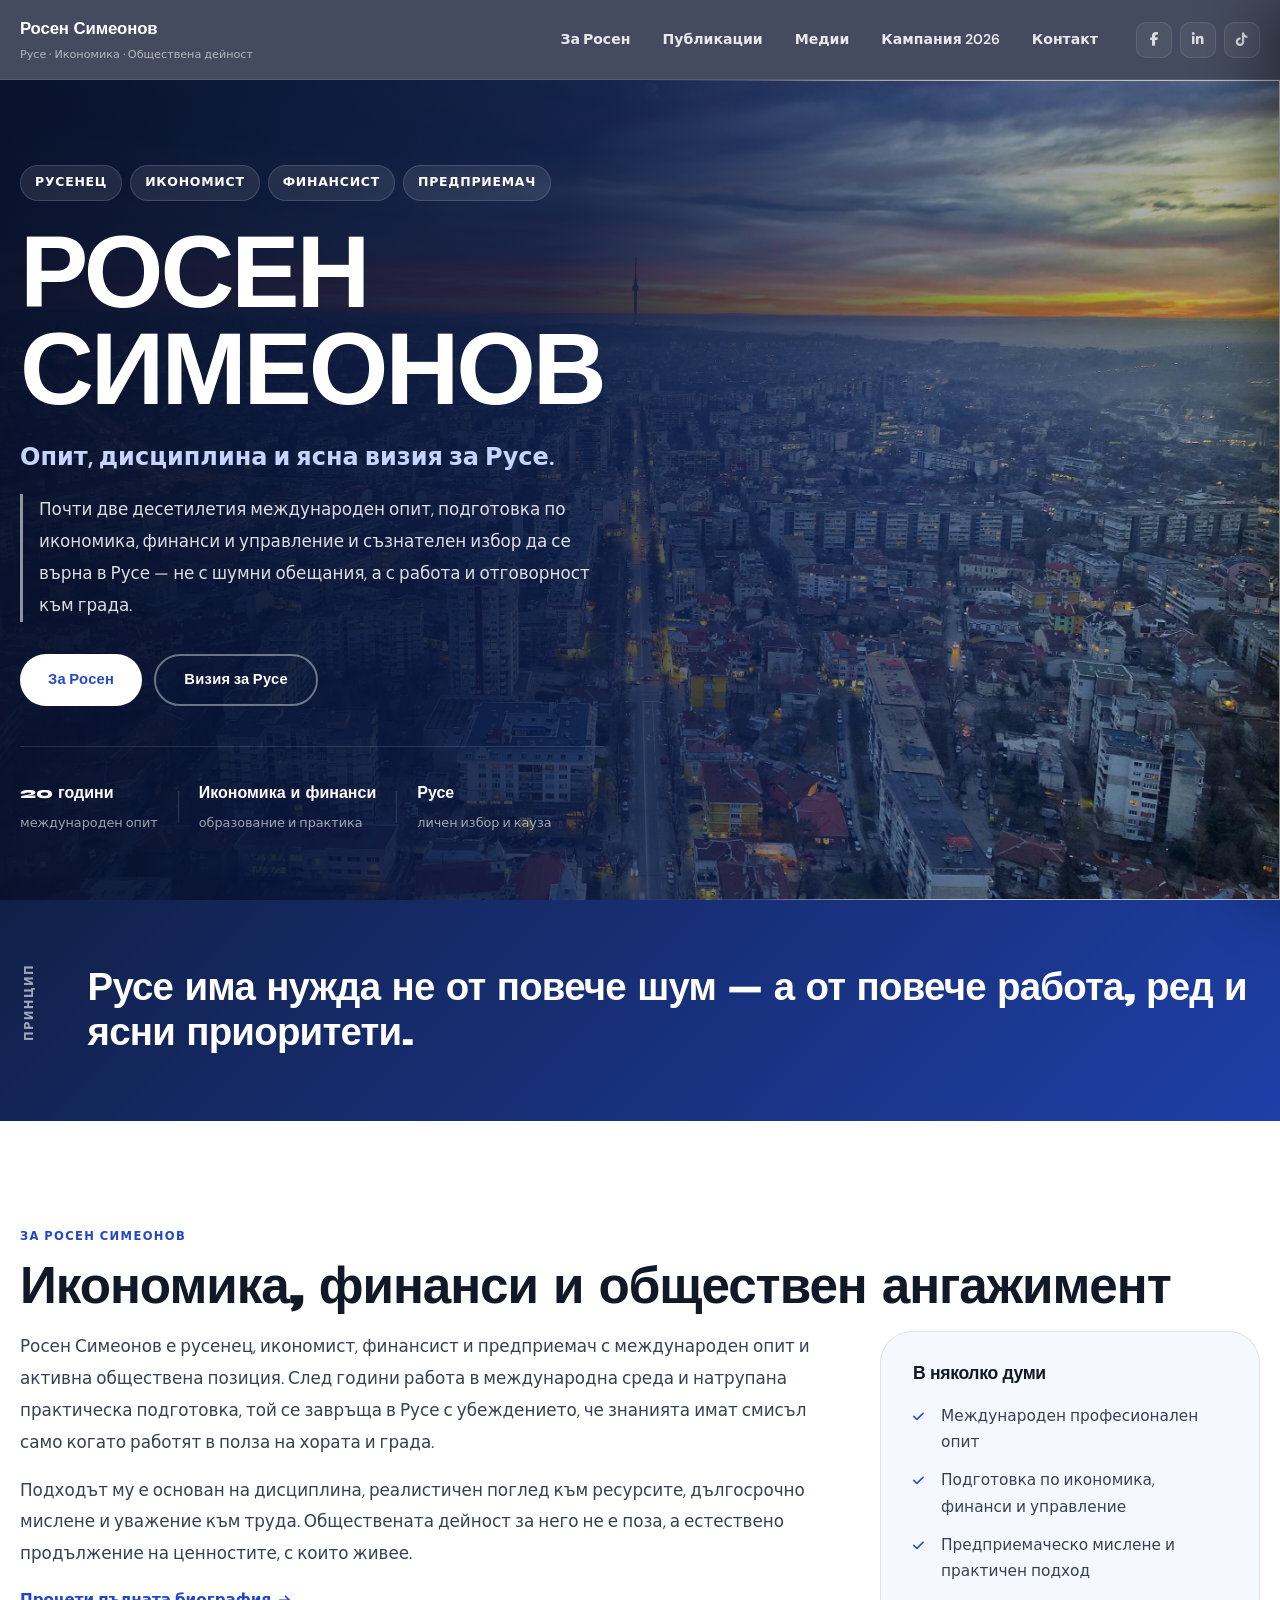
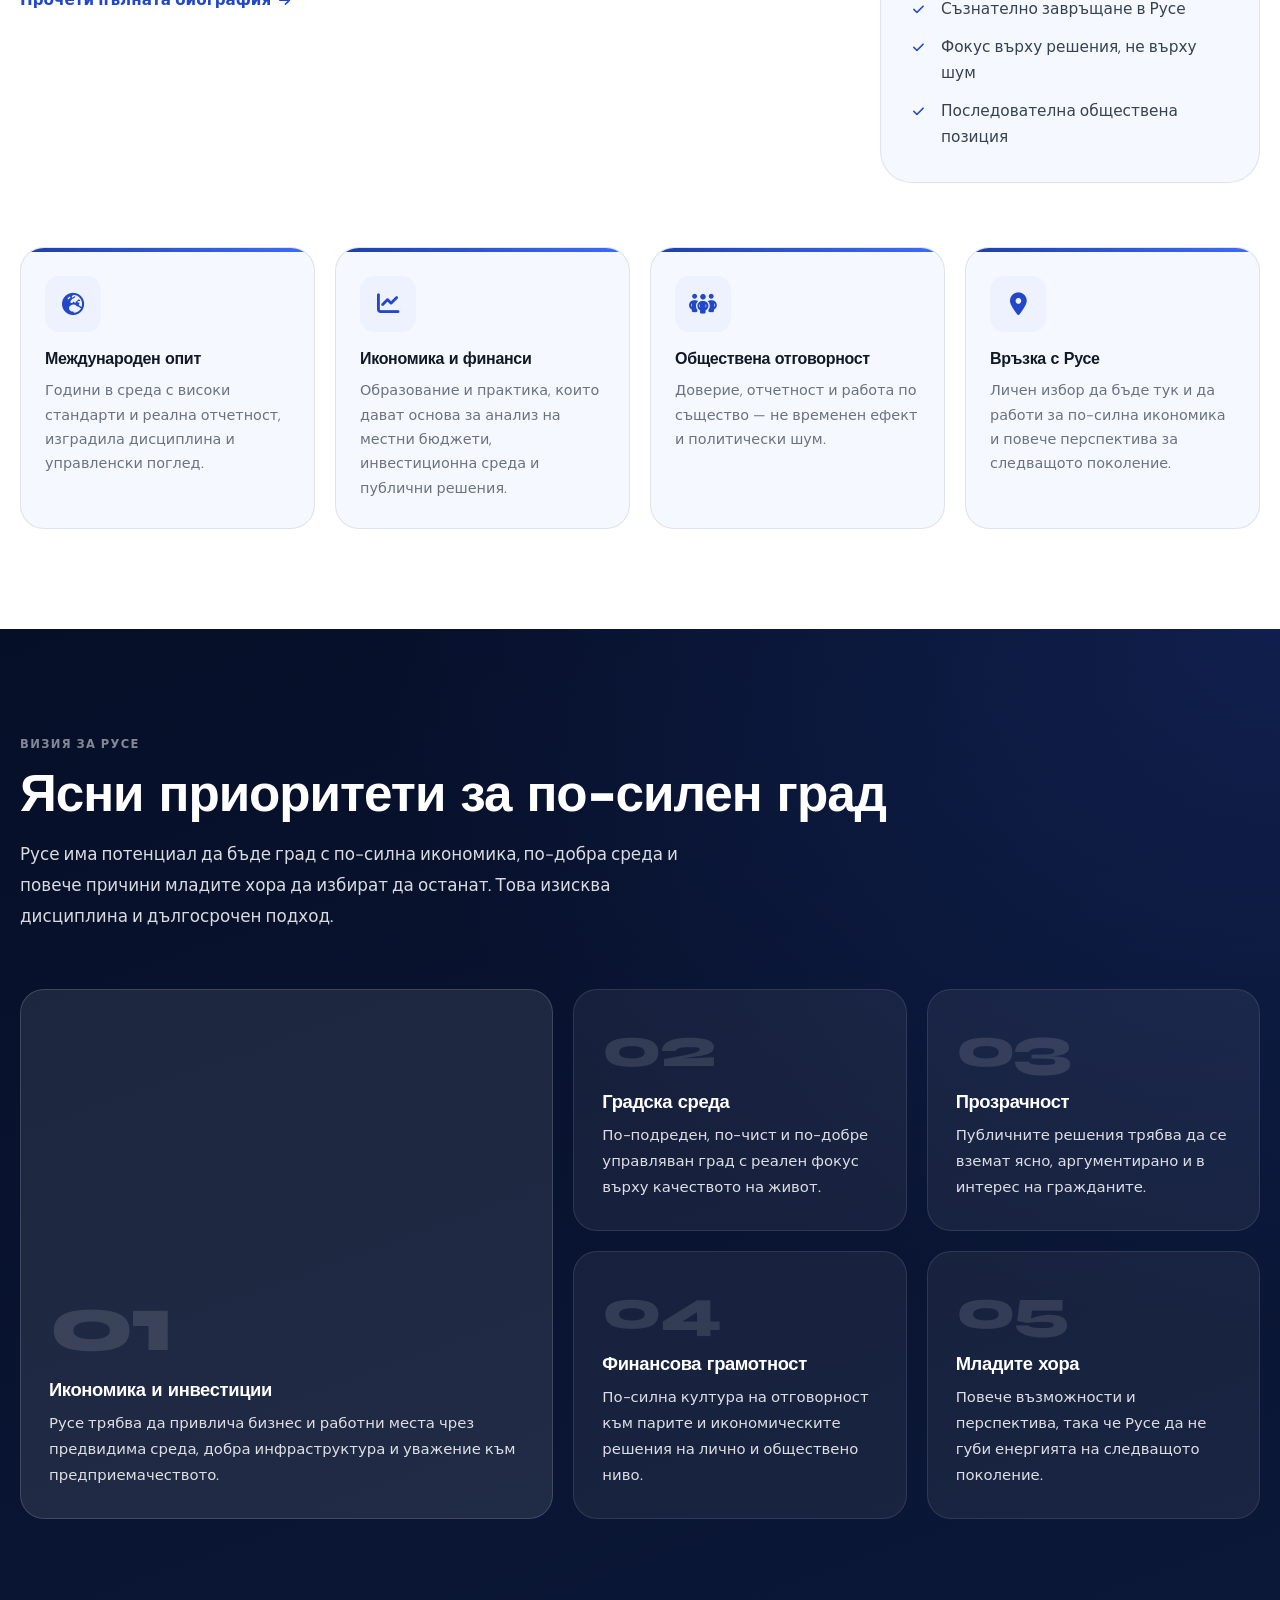
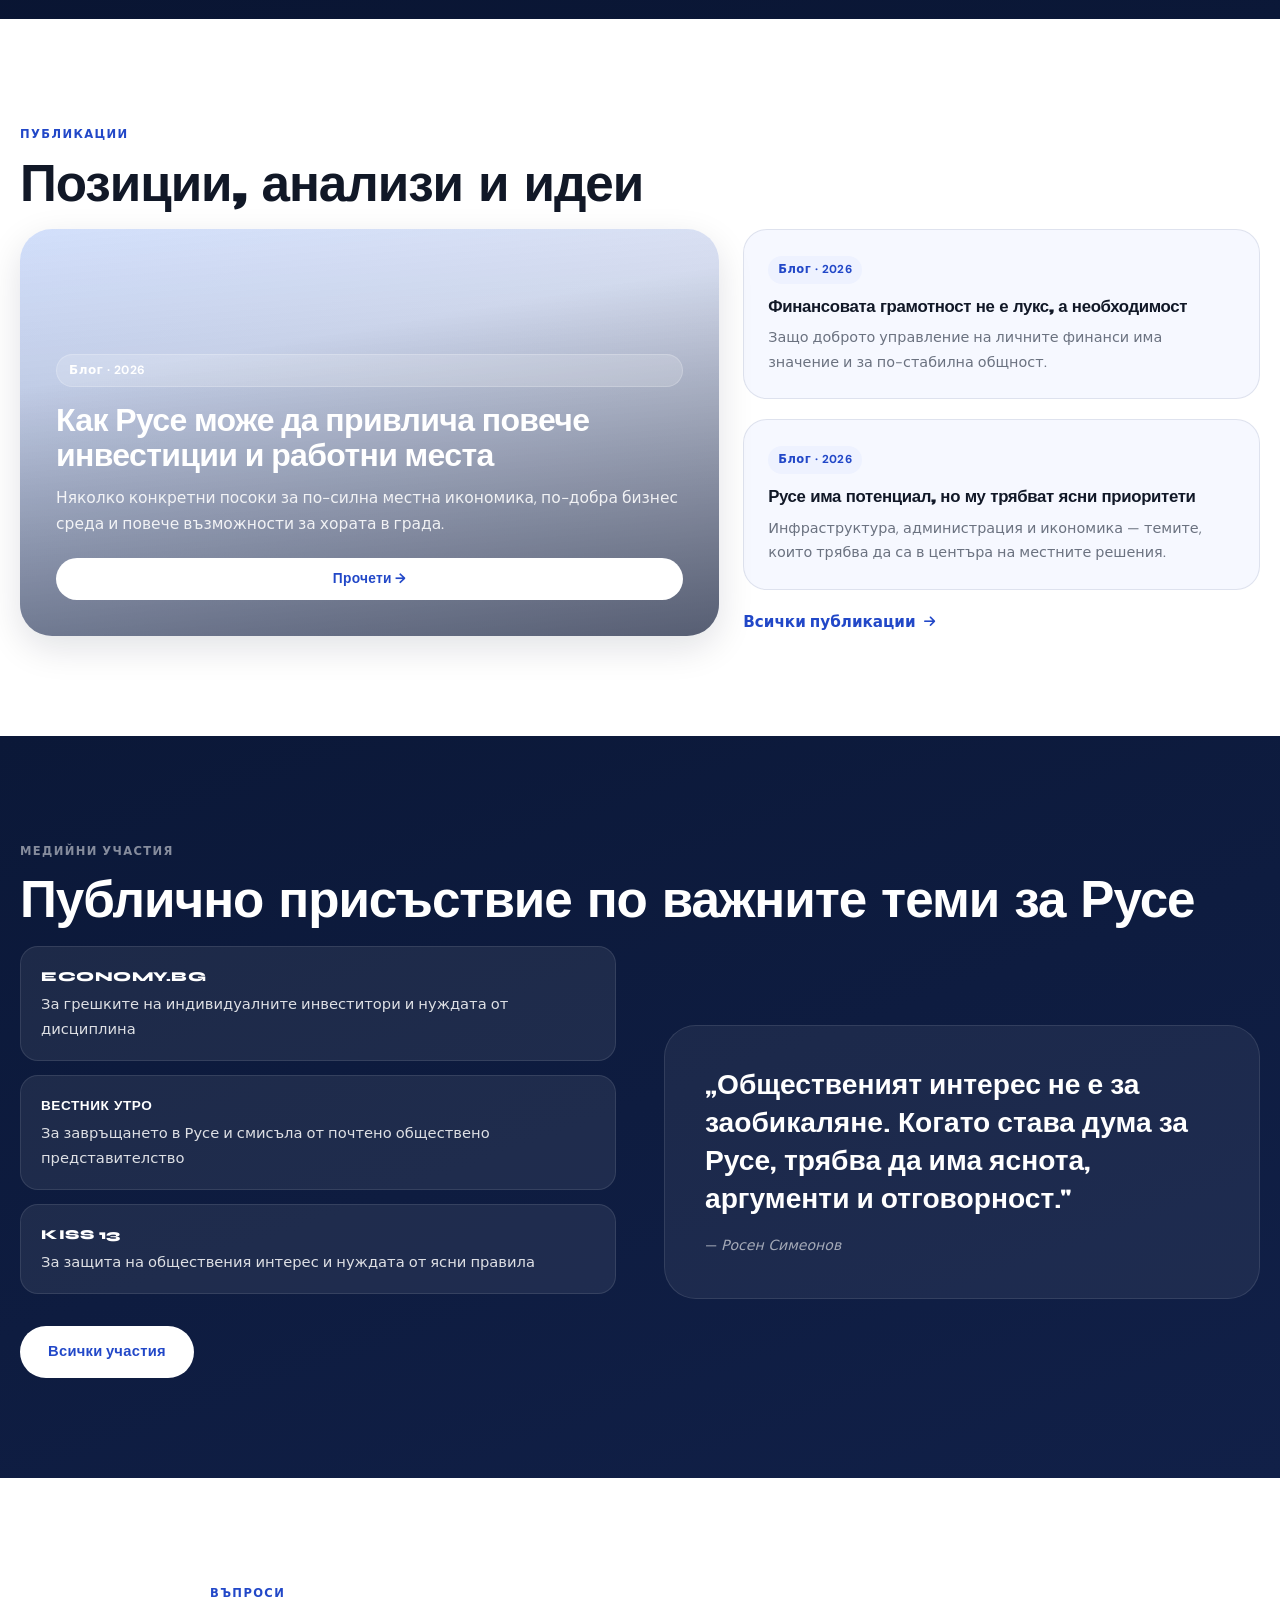
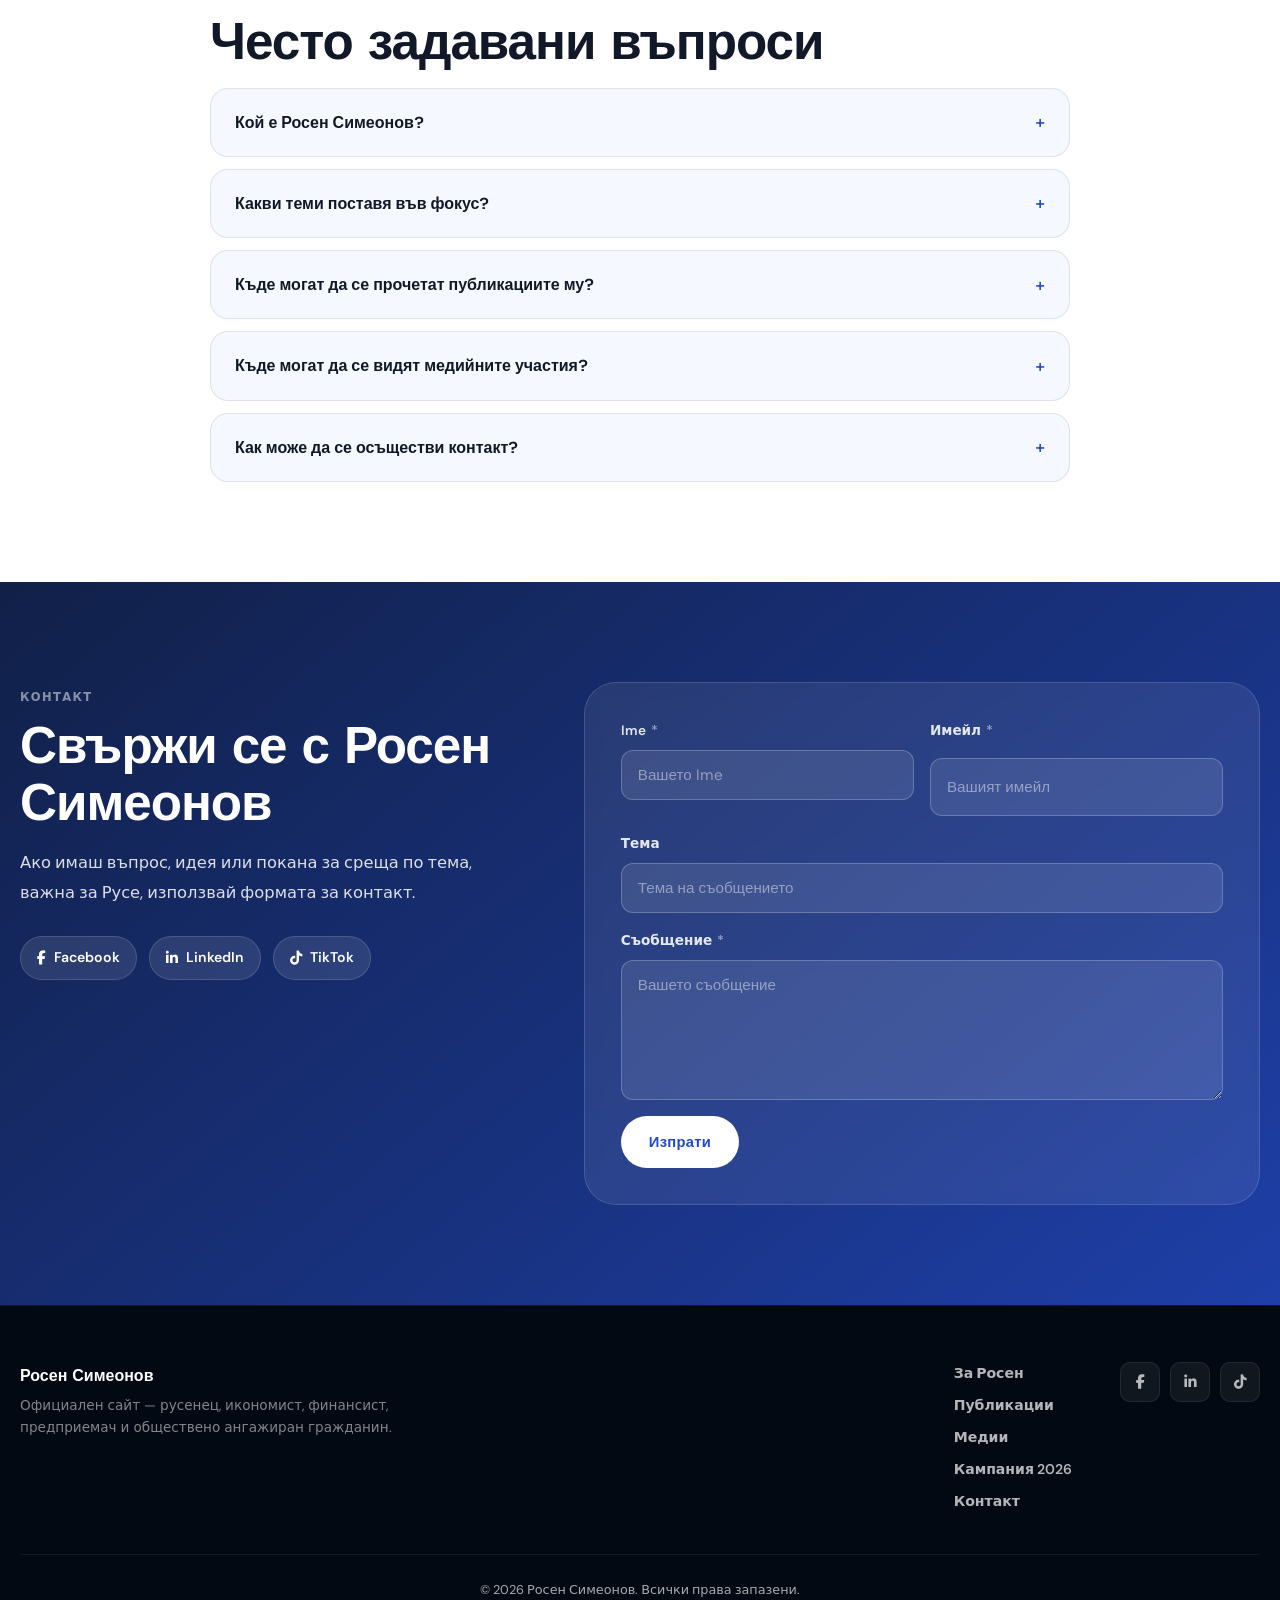
==== commit 0938e87b: "Update index.html" ====
--- a/index.html
+++ b/index.html
@@ -1,2154 +1,571 @@
 <!DOCTYPE html>
-<html lang="bg">
+<html lang="bg-BG">
 <head>
-    <meta charset="UTF-8">
-    <meta name="viewport" content="width=device-width, initial-scale=1.0">
-
-    <title>Росен Симеонов | Знания, опит и ясна посока за Русе | №7 | Преференция 105</title>
-    <link rel="icon" type="image/png" href="favicon.png">
-
-    <meta name="description" content="Росен Симеонов – кандидат за народен представител от Русе. Знания, опит и ясна посока за Русе. Предприемач, инвеститор и човек с управленски опит. №7 с преференция 105.">
-    <link rel="canonical" href="https://rosensimeonov.com/">
-    <meta property="og:title" content="Росен Симеонов | Знания, опит и ясна посока за Русе">
-    <meta property="og:description" content="Истинската свобода започва с финансова независимост. Виж приоритетите и позициите на Росен Симеонов за Русе.">
-    <meta property="og:image" content="thumbnail-rosen.png">
-    <meta property="og:type" content="website">
-
-    <script type="application/ld+json">
-{
-  "@context": "https://schema.org",
-  "@graph": [
-    {
-      "@type": "WebSite",
-      "@id": "https://rosensimeonov.com/#website",
-      "url": "https://rosensimeonov.com/",
-      "name": "Росен Симеонов",
-      "inLanguage": "bg"
-    },
-    {
-      "@type": "WebPage",
-      "@id": "https://rosensimeonov.com/#webpage",
-      "url": "https://rosensimeonov.com/",
-      "name": "Росен Симеонов | Знания, опит и ясна посока за Русе",
-      "description": "Росен Симеонов – кандидат за народен представител от Русе. Знания, опит и ясна посока за Русе. Предприемач, инвеститор и човек с управленски опит. №7 с преференция 105.",
-      "inLanguage": "bg",
-      "isPartOf": {
-        "@id": "https://rosensimeonov.com/#website"
+  <meta charset="UTF-8">
+  <meta name="viewport" content="width=device-width, initial-scale=1.0, viewport-fit=cover">
+  <meta http-equiv="X-UA-Compatible" content="IE=edge">
+
+  <title>Росен Симеонов | Русе, икономика, визия и обществена дейност</title>
+  <meta name="description" content="Официален сайт на Росен Симеонов – русенец, икономист, финансист, предприемач и обществено ангажиран гражданин. Биография, позиции, публикации, медийни участия и визия за развитието на Русе.">
+  <meta name="robots" content="index, follow, max-image-preview:large, max-snippet:-1, max-video-preview:-1">
+  <meta name="author" content="Росен Симеонов">
+  <meta name="theme-color" content="#060f28">
+
+  <link rel="icon" type="image/png" href="favicon.png">
+  <link rel="canonical" href="https://rosensimeonov.com/">
+
+  <meta property="og:locale" content="bg_BG">
+  <meta property="og:type" content="website">
+  <meta property="og:site_name" content="Росен Симеонов">
+  <meta property="og:title" content="Росен Симеонов | Русе, икономика, визия и обществена дейност">
+  <meta property="og:description" content="Биография, позиции, публикации, медийни участия и визия за развитието на Русе.">
+  <meta property="og:url" content="https://rosensimeonov.com/">
+  <meta property="og:image" content="https://rosensimeonov.com/assets/images/thumbnail-rosen.png">
+  <meta property="og:image:width" content="1200">
+  <meta property="og:image:height" content="630">
+
+  <meta name="twitter:card" content="summary_large_image">
+  <meta name="twitter:title" content="Росен Симеонов | Русе, икономика, визия и обществена дейност">
+  <meta name="twitter:description" content="Биография, позиции, публикации, медийни участия и визия за развитието на Русе.">
+  <meta name="twitter:image" content="https://rosensimeonov.com/assets/images/thumbnail-rosen.png">
+
+  <link rel="preconnect" href="https://fonts.googleapis.com">
+  <link rel="preconnect" href="https://fonts.gstatic.com" crossorigin>
+  <link rel="dns-prefetch" href="https://cdnjs.cloudflare.com">
+
+  <link rel="preload" as="image" href="assets/images/rosen-simeonov1.png" fetchpriority="high">
+
+  <link href="https://fonts.googleapis.com/css2?family=Syne:wght@700;800&family=DM+Sans:ital,opsz,wght@0,9..40,400;0,9..40,500;0,9..40,600;1,9..40,400&display=swap" rel="stylesheet">
+  <link rel="stylesheet" href="https://cdnjs.cloudflare.com/ajax/libs/font-awesome/6.5.2/css/all.min.css" referrerpolicy="no-referrer" media="print" onload="this.media='all'">
+  <noscript><link rel="stylesheet" href="https://cdnjs.cloudflare.com/ajax/libs/font-awesome/6.5.2/css/all.min.css"></noscript>
+
+  <link rel="stylesheet" href="assets/css/style.css">
+
+  <script type="application/ld+json">
+  {
+    "@context": "https://schema.org",
+    "@graph": [
+      {
+        "@type": "WebSite",
+        "@id": "https://rosensimeonov.com/#website",
+        "url": "https://rosensimeonov.com/",
+        "name": "Росен Симеонов",
+        "inLanguage": "bg-BG"
       },
-      "about": {
-        "@id": "https://rosensimeonov.com/#person"
+      {
+        "@type": "Person",
+        "@id": "https://rosensimeonov.com/#person",
+        "name": "Росен Симеонов",
+        "url": "https://rosensimeonov.com/",
+        "jobTitle": "Икономист, финансист, предприемач",
+        "address": { "@type": "PostalAddress", "addressLocality": "Русе", "addressCountry": "BG" },
+        "sameAs": [
+          "https://www.facebook.com/rosen.simeonov.12",
+          "https://www.linkedin.com/in/rosen-simeonov/",
+          "https://www.tiktok.com/@rossimeonov"
+        ]
       },
-      "primaryImageOfPage": {
-        "@id": "https://rosensimeonov.com/#primaryimage"
+      {
+        "@type": "FAQPage",
+        "mainEntity": [
+          {
+            "@type": "Question",
+            "name": "Кой е Росен Симеонов?",
+            "acceptedAnswer": { "@type": "Answer", "text": "Росен Симеонов е русенец, икономист, финансист, предприемач и обществено ангажиран гражданин с международен професионален опит." }
+          },
+          {
+            "@type": "Question",
+            "name": "Какви теми поставя във фокус?",
+            "acceptedAnswer": { "@type": "Answer", "text": "Икономика, инвестиции, финансова грамотност, градска среда, прозрачност и бъдещето на Русе." }
+          }
+        ]
       }
-    },
-    {
-      "@type": "ImageObject",
-      "@id": "https://rosensimeonov.com/#primaryimage",
-      "url": "https://rosensimeonov.com/rosen.simeonov1.png"
-    },
-    {
-      "@type": "Person",
-      "@id": "https://rosensimeonov.com/#person",
-      "name": "Росен Симеонов",
-      "url": "https://rosensimeonov.com/",
-      "image": "https://rosensimeonov.com/thumbnail-rosen.png",
-      "description": "Росен Симеонов е кандидат за народен представител от Русе, предприемач, инвеститор и човек с управленски опит.",
-      "jobTitle": "Кандидат за народен представител",
-      "address": {
-        "@type": "PostalAddress",
-        "addressLocality": "Русе",
-        "addressCountry": "BG"
-      },
-      "alumniOf": [
-        {
-          "@type": "CollegeOrUniversity",
-          "name": "Стопанска академия „Д. А. Ценов“ – Свищов"
-        },
-        {
-          "@type": "CollegeOrUniversity",
-          "name": "Anglia Ruskin University"
-        }
-      ],
-      "sameAs": [
-        "https://www.facebook.com/rosen.simeonov.12",
-        "https://www.linkedin.com/in/rosen-simeonov/",
-        "https://www.tiktok.com/@rossimeonov"
-      ]
-    },
-    {
-      "@type": "Organization",
-      "@id": "https://rosensimeonov.com/#organization",
-      "name": "Кампания на Росен Симеонов",
-      "url": "https://rosensimeonov.com/",
-      "logo": {
-        "@type": "ImageObject",
-        "url": "https://rosensimeonov.com/ПП-%20ДБ.png"
-      },
-      "sameAs": [
-        "https://www.facebook.com/rosen.simeonov.12",
-        "https://www.linkedin.com/in/rosen-simeonov/",
-        "https://www.tiktok.com/@rossimeonov"
-      ]
-    }
-  ]
-}
-    </script>
-
-    <link href="https://fonts.googleapis.com/css2?family=Montserrat:wght@400;700;800;900&family=Roboto:wght@300;400;500;700&display=swap" rel="stylesheet">
-    <link rel="stylesheet" href="https://cdnjs.cloudflare.com/ajax/libs/font-awesome/6.0.0/css/all.min.css">
-    <link href="https://cdn.jsdelivr.net/npm/bootstrap@5.3.0/dist/css/bootstrap.min.css" rel="stylesheet">
-    <link href="https://unpkg.com/aos@2.3.1/dist/aos.css" rel="stylesheet">
-    <link rel="stylesheet" href="https://cdnjs.cloudflare.com/ajax/libs/luminous-lightbox/2.3.2/luminous-basic.min.css">
-
-    <style>
-        :root {
-            --primary-blue: #243a96;
-            --secondary-blue: #2f47b8;
-            --deep-blue: #15205d;
-            --navy: #07153b;
-            --navy-soft: #0b1438;
-            --accent-light: #e9efff;
-            --white: #ffffff;
-            --text-soft: rgba(255,255,255,0.82);
-            --text-dark: #1e2a4f;
-            --text-muted: #526287;
-            --shadow: 0 18px 45px rgba(7, 21, 59, 0.28);
-            --shadow-soft: 0 10px 30px rgba(7, 21, 59, 0.16);
-            --radius-xl: 24px;
-            --radius-lg: 18px;
-            --radius-md: 14px;
-            --nav-height: 86px;
-            --nav-height-scrolled: 72px;
-        }
-
-        * { box-sizing: border-box; }
-
-        html {
-            scroll-behavior: smooth;
-            max-width: 100%;
-            overflow-x: hidden;
-        }
-
-        body {
-            margin: 0;
-            max-width: 100%;
-            overflow-x: hidden;
-            font-family: 'Roboto', sans-serif;
-            background: var(--navy);
-            color: var(--white);
-        }
-
-        body.menu-open {
-            overflow: hidden;
-            touch-action: none;
-        }
-
-        h1, h2, h3, h4, h5 {
-            font-family: 'Montserrat', sans-serif;
-            letter-spacing: 0.3px;
-        }
-
-        .fw-900 { font-weight: 900; }
-
-        a { transition: 0.25s ease; }
-
-        img {
-            max-width: 100%;
-            height: auto;
-        }
-
-        /* =========================
-           NAVBAR
-        ========================= */
-        .navbar {
-            background: rgba(10, 20, 58, 0.82);
-            backdrop-filter: blur(18px);
-            -webkit-backdrop-filter: blur(18px);
-            min-height: var(--nav-height);
-            border-bottom: 1px solid rgba(255,255,255,0.08);
-            transition: min-height 0.28s ease, background 0.28s ease, box-shadow 0.28s ease;
-            box-shadow: 0 0 0 rgba(0,0,0,0);
-            z-index: 1030;
-        }
-
-        .navbar.navbar-scrolled {
-            min-height: var(--nav-height-scrolled);
-            background: rgba(7, 16, 45, 0.94);
-            box-shadow: 0 12px 32px rgba(0,0,0,0.18);
-        }
-
-        .nav-shell {
-            min-height: var(--nav-height);
-            display: flex;
-            align-items: center;
-            justify-content: space-between;
-            gap: 18px;
-            width: 100%;
-            transition: min-height 0.28s ease;
-        }
-
-        .navbar.navbar-scrolled .nav-shell {
-            min-height: var(--nav-height-scrolled);
-        }
-
-        .navbar-brand-wrap {
-            display: flex;
-            align-items: center;
-            gap: 16px;
-            min-width: 0;
-        }
-
-        .brand-name {
-            color: #fff !important;
-            text-decoration: none;
-            font-family: 'Montserrat', sans-serif;
-            font-weight: 900;
-            font-size: 16px;
-            letter-spacing: 0.8px;
-            white-space: nowrap;
-        }
-
-        .header-logos {
-            display: flex;
-            align-items: center;
-            gap: 12px;
-            padding-left: 16px;
-            border-left: 1px solid rgba(255,255,255,0.18);
-        }
-
-        .header-logos img {
-            height: 50px;
-            width: auto;
-        }
-
-        .desktop-nav {
-            margin-left: auto;
-        }
-
-        .desktop-nav .navbar-nav {
-            gap: 2px;
-        }
-
-        .desktop-nav .nav-link {
-            position: relative;
-            color: rgba(255,255,255,0.88) !important;
-            font-weight: 700;
-            font-size: 13px;
-            text-transform: uppercase;
-            margin-left: 8px;
-            padding: 10px 12px !important;
-            border-radius: 999px;
-            letter-spacing: 0.3px;
-        }
-
-        .desktop-nav .nav-link:hover,
-        .desktop-nav .nav-link.active {
-            color: #fff !important;
-            background: rgba(255,255,255,0.08);
-        }
-
-        .desktop-nav .nav-link.active::after {
-            content: "";
-            position: absolute;
-            left: 16px;
-            right: 16px;
-            bottom: 5px;
-            height: 2px;
-            border-radius: 999px;
-            background: rgba(255,255,255,0.92);
-        }
-
-        .vote-chip {
-            margin-left: 16px;
-            display: inline-flex;
-            align-items: center;
-            gap: 8px;
-            text-decoration: none;
-            transition: transform 0.2s ease;
-        }
-
-        .vote-chip:hover { transform: translateY(-1px) scale(1.03); }
-
-        .header-num {
-            width: 32px;
-            height: 32px;
-            background: #fff;
-            color: var(--primary-blue);
-            display: flex;
-            align-items: center;
-            justify-content: center;
-            border-radius: 8px;
-            font-weight: 900;
-            font-size: 16px;
-            box-shadow: 0 6px 18px rgba(0,0,0,0.15);
-        }
-
-        .header-pref {
-            width: 38px;
-            height: 38px;
-            background: #fff;
-            color: var(--primary-blue);
-            display: flex;
-            align-items: center;
-            justify-content: center;
-            border-radius: 50%;
-            font-weight: 900;
-            font-size: 14px;
-            border: 2px solid var(--primary-blue);
-            box-shadow: 0 6px 18px rgba(0,0,0,0.15);
-        }
-
-        .social-nav {
-            display: flex;
-            gap: 10px;
-            margin-left: 18px;
-            padding-left: 18px;
-            border-left: 1px solid rgba(255,255,255,0.18);
-        }
-
-        .social-nav a {
-            width: 38px;
-            height: 38px;
-            color: rgba(255,255,255,0.82);
-            font-size: 16px;
-            border-radius: 12px;
-            background: rgba(255,255,255,0.04);
-            border: 1px solid rgba(255,255,255,0.06);
-            display: inline-flex;
-            align-items: center;
-            justify-content: center;
-            text-decoration: none;
-        }
-
-        .social-nav a:hover {
-            color: #fff;
-            transform: translateY(-2px);
-            background: rgba(255,255,255,0.1);
-        }
-
-        /* Mobile */
-        .mobile-menu-toggle {
-            width: 54px;
-            height: 54px;
-            border: 1px solid rgba(255,255,255,0.14);
-            background: rgba(255,255,255,0.06);
-            border-radius: 18px;
-            display: none;
-            flex-direction: column;
-            justify-content: center;
-            align-items: center;
-            gap: 5px;
-            padding: 0;
-            transition: 0.25s ease;
-            box-shadow: 0 10px 30px rgba(0,0,0,0.18);
-            flex: 0 0 auto;
-        }
-
-        .mobile-menu-toggle:hover {
-            background: rgba(255,255,255,0.1);
-        }
-
-        .mobile-menu-toggle span {
-            display: block;
-            width: 22px;
-            height: 2px;
-            border-radius: 999px;
-            background: #fff;
-            transition: 0.25s ease;
-        }
-
-        .mobile-menu-toggle.active span:nth-child(1) {
-            transform: translateY(7px) rotate(45deg);
-        }
-
-        .mobile-menu-toggle.active span:nth-child(2) {
-            opacity: 0;
-        }
-
-        .mobile-menu-toggle.active span:nth-child(3) {
-            transform: translateY(-7px) rotate(-45deg);
-        }
-
-        .mobile-menu-overlay {
-            position: fixed;
-            inset: 0;
-            width: 100%;
-            height: 100%;
-            background: rgba(3, 8, 24, 0.58);
-            backdrop-filter: blur(5px);
-            -webkit-backdrop-filter: blur(5px);
-            opacity: 0;
-            visibility: hidden;
-            transition: 0.3s ease;
-            z-index: 9998;
-        }
-
-        .mobile-menu-overlay.active {
-            opacity: 1;
-            visibility: visible;
-        }
-
-        .mobile-menu-drawer {
-            position: fixed;
-            top: 0;
-            right: 0;
-            bottom: 0;
-            width: min(70vw, 370px);
-            max-width: 100%;
-            height: 100dvh;
-            background:
-                radial-gradient(circle at top right, rgba(255,255,255,0.08), transparent 28%),
-                linear-gradient(180deg, rgba(25, 42, 110, 0.98) 0%, rgba(8, 18, 47, 0.99) 100%);
-            border-left: 1px solid rgba(255,255,255,0.08);
-            box-shadow: -24px 0 60px rgba(0,0,0,0.35);
-            transform: translateX(100%);
-            transition: transform 0.34s ease;
-            z-index: 9999;
-            display: flex;
-            flex-direction: column;
-            padding: 22px 20px 28px;
-            overflow: hidden;
-        }
-
-        .mobile-menu-drawer.active {
-            transform: translateX(0);
-        }
-
-        .mobile-menu-top {
-            display: flex;
-            align-items: flex-start;
-            justify-content: space-between;
-            gap: 12px;
-            margin-bottom: 22px;
-            padding-bottom: 18px;
-            border-bottom: 1px solid rgba(255,255,255,0.08);
-        }
-
-        .mobile-menu-label {
-            font-size: 11px;
-            text-transform: uppercase;
-            letter-spacing: 1.4px;
-            color: rgba(255,255,255,0.58);
-            margin-bottom: 6px;
-            font-weight: 700;
-        }
-
-        .mobile-menu-title {
-            font-family: 'Montserrat', sans-serif;
-            font-size: 22px;
-            font-weight: 900;
-            color: #fff;
-            line-height: 1.1;
-            word-break: break-word;
-            text-decoration: none;
-        }
-
-        .mobile-menu-close {
-            width: 46px;
-            height: 46px;
-            border: 1px solid rgba(255,255,255,0.12);
-            background: rgba(255,255,255,0.06);
-            color: #fff;
-            border-radius: 14px;
-            flex: 0 0 auto;
-            transition: 0.25s ease;
-        }
-
-        .mobile-menu-close:hover {
-            background: rgba(255,255,255,0.12);
-        }
-
-        .mobile-menu-content {
-            display: flex;
-            flex-direction: column;
-            gap: 10px;
-            overflow-y: auto;
-            overflow-x: hidden;
-            padding-right: 4px;
-            min-width: 0;
-        }
-
-        .mobile-nav-link {
-            display: flex;
-            align-items: center;
-            justify-content: space-between;
-            min-height: 58px;
-            width: 100%;
-            padding: 0 18px;
-            border-radius: 16px;
-            text-decoration: none;
-            color: #fff;
-            font-weight: 800;
-            text-transform: uppercase;
-            letter-spacing: 0.4px;
-            background: rgba(255,255,255,0.05);
-            border: 1px solid rgba(255,255,255,0.06);
-            transition: 0.25s ease;
-        }
-
-        .mobile-nav-link:hover,
-        .mobile-nav-link.active {
-            background: rgba(255,255,255,0.11);
-            color: #fff;
-            transform: translateX(3px);
-        }
-
-        .mobile-vote-card {
-            margin-top: 14px;
-            display: flex;
-            align-items: center;
-            gap: 14px;
-            text-decoration: none;
-            color: #fff;
-            padding: 18px;
-            border-radius: 20px;
-            background: linear-gradient(135deg, rgba(255,255,255,0.12), rgba(255,255,255,0.05));
-            border: 1px solid rgba(255,255,255,0.12);
-            box-shadow: 0 14px 32px rgba(0,0,0,0.18);
-        }
-
-        .mobile-vote-card:hover {
-            color: #fff;
-            transform: translateY(-1px);
-        }
-
-        .mobile-vote-shapes {
-            display: flex;
-            align-items: center;
-            gap: 10px;
-            flex: 0 0 auto;
-        }
-
-        .mobile-vote-text {
-            display: flex;
-            flex-direction: column;
-            line-height: 1.2;
-            min-width: 0;
-        }
-
-        .mobile-vote-text strong {
-            font-size: 15px;
-            text-transform: uppercase;
-        }
-
-        .mobile-vote-text span {
-            font-size: 13px;
-            color: rgba(255,255,255,0.78);
-        }
-
-        .mobile-cta {
-            margin-top: 8px;
-            min-height: 58px;
-            border-radius: 16px;
-            background: #fff;
-            color: var(--primary-blue);
-            display: inline-flex;
-            align-items: center;
-            justify-content: center;
-            text-decoration: none;
-            font-weight: 900;
-            text-transform: uppercase;
-            letter-spacing: 0.4px;
-            border: none;
-        }
-
-        .mobile-cta:hover {
-            color: var(--deep-blue);
-            transform: translateY(-1px);
-            box-shadow: 0 14px 26px rgba(0,0,0,0.18);
-        }
-
-        .mobile-socials {
-            display: flex;
-            align-items: center;
-            gap: 12px;
-            margin-top: 20px;
-            padding-top: 18px;
-            border-top: 1px solid rgba(255,255,255,0.08);
-            flex-wrap: wrap;
-        }
-
-        .mobile-socials a {
-            width: 46px;
-            height: 46px;
-            border-radius: 14px;
-            background: rgba(255,255,255,0.06);
-            border: 1px solid rgba(255,255,255,0.08);
-            color: #fff;
-            display: inline-flex;
-            align-items: center;
-            justify-content: center;
-            font-size: 17px;
-            text-decoration: none;
-            transition: 0.25s ease;
-        }
-
-        .mobile-socials a:hover {
-            background: rgba(255,255,255,0.14);
-            transform: translateY(-2px);
-            color: #fff;
-        }
-
-        .mobile-vote-card .header-num {
-            width: 42px;
-            height: 42px;
-            font-size: 18px;
-            border-radius: 10px;
-        }
-
-        .mobile-vote-card .header-pref {
-            width: 46px;
-            height: 46px;
-            font-size: 15px;
-        }
-
-        .mobile-quick-menu {
-            position: fixed;
-            right: 16px;
-            bottom: 16px;
-            min-width: 88px;
-            height: 52px;
-            padding: 0 16px;
-            border: none;
-            border-radius: 999px;
-            background: #ffffff;
-            color: var(--primary-blue);
-            display: none;
-            align-items: center;
-            justify-content: center;
-            box-shadow: 0 14px 30px rgba(0,0,0,0.28);
-            z-index: 1045;
-            transition: transform 0.25s ease, opacity 0.25s ease, background 0.25s ease, color 0.25s ease;
-            font-family: 'Montserrat', sans-serif;
-            font-weight: 900;
-            font-size: 16px;
-            letter-spacing: 0.4px;
-            line-height: 1;
-        }
-
-        .mobile-quick-menu span {
-            display: inline-flex;
-            align-items: center;
-            gap: 6px;
-            transform: translateY(1px);
-        }
-
-        .mobile-quick-menu:hover {
-            transform: translateY(-2px);
-            background: var(--accent-light);
-            color: var(--deep-blue);
-        }
-
-        .mobile-quick-menu.show {
-            display: inline-flex;
-        }
-
-        /* =========================
-           HERO
-        ========================= */
-        .hero {
-            min-height: 96vh;
-            display: flex;
-            align-items: center;
-            position: relative;
-            overflow: hidden;
-            background-image: url('ruse.jpg');
-            background-size: cover;
-            background-position: center;
-            background-repeat: no-repeat;
-        }
-
-        .hero::before {
-            content: "";
-            position: absolute;
-            inset: 0;
-            background:
-                linear-gradient(90deg,
-                    rgba(7, 21, 59, 0.94) 0%,
-                    rgba(18, 37, 102, 0.82) 38%,
-                    rgba(27, 52, 136, 0.46) 68%,
-                    rgba(27, 52, 136, 0.20) 100%);
-            z-index: 1;
-        }
-
-        .hero-mobile-top {
-            display: none;
-            position: relative;
-            width: 100%;
-            height: 46vh;
-            min-height: 300px;
-            max-height: 460px;
-            overflow: hidden;
-        }
-
-        .hero-mobile-top img {
-            width: 100%;
-            height: 100%;
-            object-fit: cover;
-            object-position: center top;
-            display: block;
-        }
-
-        .hero-mobile-top::after {
-            content: "";
-            position: absolute;
-            inset: 0;
-            background: linear-gradient(
-                to bottom,
-                rgba(7, 21, 59, 0) 0%,
-                rgba(7, 21, 59, 0.25) 35%,
-                rgba(7, 21, 59, 0.65) 65%,
-                rgba(7, 21, 59, 0.95) 100%
-            );
-            z-index: 1;
-        }
-
-        .hero-media {
-            position: absolute;
-            top: 0;
-            right: 0;
-            width: 54%;
-            height: 100%;
-            z-index: 2;
-            pointer-events: none;
-            overflow: hidden;
-            -webkit-mask-image: linear-gradient(
-                to left,
-                rgba(0,0,0,1) 58%,
-                rgba(0,0,0,0.88) 70%,
-                rgba(0,0,0,0.45) 84%,
-                rgba(0,0,0,0.08) 96%,
-                rgba(0,0,0,0) 100%
-            );
-            mask-image: linear-gradient(
-                to left,
-                rgba(0,0,0,1) 58%,
-                rgba(0,0,0,0.88) 70%,
-                rgba(0,0,0,0.45) 84%,
-                rgba(0,0,0,0.08) 96%,
-                rgba(0,0,0,0) 100%
-            );
-        }
-
-        .hero-media::before {
-            content: "";
-            position: absolute;
-            inset: 0;
-            z-index: 2;
-            background: linear-gradient(
-                to bottom,
-                rgba(10, 24, 72, 0.08) 0%,
-                rgba(10, 24, 72, 0.12) 45%,
-                rgba(10, 24, 72, 0.22) 100%
-            );
-        }
-
-        .hero-media::after {
-            content: "";
-            position: absolute;
-            inset: 0;
-            z-index: 3;
-            background: radial-gradient(
-                circle at 72% 38%,
-                rgba(255,255,255,0.10) 0%,
-                rgba(255,255,255,0.04) 18%,
-                rgba(255,255,255,0) 42%
-            );
-        }
-
-        .hero-image {
-            width: 100%;
-            height: 100%;
-            object-fit: cover;
-            object-position: 68% top;
-            display: block;
-            filter: saturate(1.02) contrast(1.02);
-        }
-
-        .hero .container {
-            position: relative;
-            z-index: 4;
-            padding-top: 110px;
-            padding-bottom: 40px;
-        }
-
-        .hero .row {
-            min-height: calc(96vh - 110px);
-            align-items: center;
-            margin-left: 0;
-            margin-right: 0;
-        }
-
-        .hero-content {
-            position: relative;
-            z-index: 4;
-        }
-
-        .hero-badges {
-            display: flex;
-            gap: 12px;
-            flex-wrap: wrap;
-            margin-bottom: 22px;
-        }
-
-        .badge-soft {
-            background: rgba(255,255,255,0.12);
-            border: 1px solid rgba(255,255,255,0.15);
-            color: #fff;
-            padding: 10px 16px;
-            border-radius: 999px;
-            font-size: 13px;
-            font-weight: 700;
-            text-transform: uppercase;
-            letter-spacing: 0.4px;
-        }
-
-        .hero-title {
-            font-size: clamp(2.3rem, 4.8vw, 4.8rem);
-            font-weight: 900;
-            line-height: 0.98;
-            margin-bottom: 18px;
-            text-transform: uppercase;
-        }
-
-        .hero-subtitle {
-            font-size: clamp(1.3rem, 2.2vw, 1.95rem);
-            color: var(--accent-light);
-            margin-bottom: 12px;
-            font-weight: 700;
-        }
-
-        .hero-kicker {
-            font-family: 'Montserrat', sans-serif;
-            font-size: 1rem;
-            text-transform: uppercase;
-            letter-spacing: 0.7px;
-            color: rgba(255,255,255,0.92);
-            margin-bottom: 18px;
-            font-weight: 800;
-        }
-
-        .hero-lead {
-            max-width: 700px;
-            font-size: 1.1rem;
-            line-height: 1.85;
-            color: var(--text-soft);
-            margin-bottom: 28px;
-            padding-left: 18px;
-            border-left: 3px solid rgba(255,255,255,0.7);
-        }
-
-        .vote-panel {
-            display: flex;
-            align-items: center;
-            gap: 18px;
-            flex-wrap: wrap;
-            margin: 26px 0 30px;
-        }
-
-        .number-box {
-            width: 140px;
-            height: 140px;
-            background: #fff;
-            color: var(--secondary-blue);
-            border-radius: 26px;
-            display: flex;
-            align-items: center;
-            justify-content: center;
-            font-size: 92px;
-            font-family: 'Montserrat', sans-serif;
-            font-weight: 900;
-            box-shadow: var(--shadow);
-            flex: 0 0 auto;
-        }
-
-        .pref-circle {
-            width: 140px;
-            height: 140px;
-            background: #fff;
-            color: var(--secondary-blue);
-            border-radius: 50%;
-            display: flex;
-            align-items: center;
-            justify-content: center;
-            font-size: 58px;
-            font-family: 'Montserrat', sans-serif;
-            font-weight: 900;
-            box-shadow: var(--shadow);
-            flex: 0 0 auto;
-        }
-
-        .vote-copy { max-width: 330px; }
-
-        .vote-copy h3 {
-            font-size: 1.5rem;
-            font-weight: 900;
-            text-transform: uppercase;
-            margin-bottom: 8px;
-        }
-
-        .vote-copy p {
-            margin: 0;
-            color: var(--text-soft);
-            line-height: 1.65;
-            font-size: 1rem;
-        }
-
-        .hero-actions {
-            display: flex;
-            flex-wrap: wrap;
-            gap: 14px;
-            margin-top: 14px;
-        }
-
-        .btn-main {
-            background: #fff;
-            color: var(--primary-blue);
-            border: none;
-            border-radius: 999px;
-            padding: 16px 32px;
-            font-weight: 900;
-            text-transform: uppercase;
-            text-decoration: none;
-            display: inline-block;
-            transition: 0.25s ease;
-        }
-
-        .btn-main:hover {
-            transform: translateY(-3px);
-            color: var(--deep-blue);
-            box-shadow: 0 14px 28px rgba(0,0,0,0.18);
-        }
-
-        .btn-outline-light {
-            background: transparent;
-            color: #fff;
-            border: 2px solid rgba(255,255,255,0.55);
-            border-radius: 999px;
-            padding: 14px 30px;
-            font-weight: 900;
-            text-transform: uppercase;
-            text-decoration: none;
-            display: inline-block;
-            transition: 0.25s ease;
-        }
-
-        .btn-outline-light:hover {
-            background: #fff;
-            color: var(--primary-blue);
-        }
-
-        .logos-inline {
-            display: flex;
-            align-items: center;
-            gap: 18px;
-            margin-bottom: 30px;
-        }
-
-        .logos-inline img {
-            height: 42px;
-            width: auto;
-        }
-
-        .countdown-container {
-            gap: 15px;
-            margin-bottom: 30px;
-            padding: 15px;
-            background: rgba(255, 255, 255, 0.08);
-            border-radius: 18px;
-            display: inline-flex;
-            border: 1px solid rgba(255, 255, 255, 0.15);
-            flex-wrap: wrap;
-        }
-
-        .countdown-item {
-            display: flex;
-            flex-direction: column;
-            align-items: center;
-            min-width: 65px;
-        }
-
-        .countdown-item span {
-            font-size: 2rem;
-            font-weight: 900;
-            color: #fff;
-            font-family: 'Montserrat', sans-serif;
-            line-height: 1;
-        }
-
-        .countdown-item label {
-            font-size: 10px;
-            text-transform: uppercase;
-            color: rgba(255, 255, 255, 0.7);
-            margin-top: 5px;
-            letter-spacing: 1px;
-            font-weight: 700;
-        }
-
-        .section-dark { background: #0c1743; padding: 78px 0; }
-        .section-white { background: #fff; color: var(--text-dark); padding: 100px 0; }
-        .section-soft { background: #eef3ff; color: var(--text-dark); padding: 100px 0; }
-
-        .section-header { margin-bottom: 50px; }
-
-        .section-header h2 {
-            font-weight: 900;
-            font-size: clamp(2rem, 3vw, 2.8rem);
-            text-transform: uppercase;
-            margin-bottom: 16px;
-        }
-
-        .section-header p {
-            color: var(--text-muted);
-        }
-
-        .trust-box {
-            background: rgba(255,255,255,0.06);
-            border: 1px solid rgba(255,255,255,0.08);
-            border-radius: 24px;
-            padding: 38px;
-            box-shadow: var(--shadow-soft);
-        }
-
-        .trust-box h2 {
-            margin-bottom: 18px;
-            font-weight: 900;
-            text-transform: uppercase;
-        }
-
-        .trust-box p {
-            color: rgba(255,255,255,0.85);
-            line-height: 1.85;
-            margin-bottom: 0.8rem;
-        }
-
-        .priority-card {
-            background: #fff;
-            border-radius: 22px;
-            padding: 36px;
-            height: 100%;
-            box-shadow: 0 16px 38px rgba(20, 36, 96, 0.08);
-            border-bottom: 6px solid var(--secondary-blue);
-            transition: transform 0.25s ease, box-shadow 0.25s ease;
-        }
-
-        .priority-card:hover {
-            transform: translateY(-4px);
-            box-shadow: 0 20px 42px rgba(20, 36, 96, 0.12);
-        }
-
-        .priority-card .icon {
-            width: 68px;
-            height: 68px;
-            border-radius: 18px;
-            background: #eef3ff;
-            color: var(--secondary-blue);
-            display: flex;
-            align-items: center;
-            justify-content: center;
-            font-size: 28px;
-            margin-bottom: 24px;
-        }
-
-        .priority-card h5 {
-            font-size: 1.25rem;
-            font-weight: 900;
-            text-transform: uppercase;
-            color: var(--deep-blue);
-            margin-bottom: 16px;
-        }
-
-        .priority-card p,
-        .priority-card li {
-            color: var(--text-dark);
-            line-height: 1.8;
-        }
-
-        .priorities-cta {
-            margin-top: 32px;
-            text-align: center;
-        }
-
-        .vote-banner {
-            background: linear-gradient(135deg, #21348d 0%, #3147b7 100%);
-            border-radius: 28px;
-            padding: 42px;
-            color: #fff;
-            box-shadow: var(--shadow);
-        }
-
-        .vote-instruction-img {
-            max-width: 100%;
-            border-radius: 16px;
-            box-shadow: 0 12px 30px rgba(0,0,0,0.2);
-            border: 1px solid rgba(255,255,255,0.1);
-            transition: transform 0.3s ease;
-        }
-
-        .vote-instruction-img:hover {
-            transform: scale(1.02);
-        }
-
-        .on-field-grid {
-            display: grid;
-            grid-template-columns: repeat(auto-fit, minmax(280px, 1fr));
-            grid-auto-rows: 240px;
-            gap: 16px;
-        }
-
-        .grid-item {
-            position: relative;
-            overflow: hidden;
-            border-radius: 18px;
-            cursor: pointer;
-        }
-
-        .grid-item img {
-            width: 100%;
-            height: 100%;
-            object-fit: cover;
-            transition: 0.45s ease;
-        }
-
-        .grid-item:hover img {
-            transform: scale(1.08);
-            filter: brightness(85%);
-        }
-
-        .grid-wide { grid-column: span 2; }
-        .grid-tall { grid-row: span 2; }
-
-        .media-section {
-            background: #0b1438;
-            padding: 100px 0;
-        }
-
-        .media-card {
-            background: rgba(255,255,255,0.06);
-            border-radius: 22px;
-            padding: 36px;
-            height: 100%;
-            border-left: 5px solid #fff;
-            transition: transform 0.25s ease, background 0.25s ease;
-        }
-
-        .media-card:hover {
-            transform: translateY(-4px);
-            background: rgba(255,255,255,0.08);
-        }
-
-        .media-card .source {
-            font-size: 13px;
-            font-weight: 700;
-            text-transform: uppercase;
-            color: rgba(255,255,255,0.76);
-            margin-bottom: 18px;
-            letter-spacing: 0.3px;
-        }
-
-        .media-card h4 {
-            font-size: 1.4rem;
-            font-weight: 900;
-            margin-bottom: 12px;
-        }
-
-        .media-card p {
-            color: rgba(255,255,255,0.82);
-            line-height: 1.7;
-            margin-bottom: 22px;
-        }
-
-        .contact-wrap {
-            background: linear-gradient(135deg, #1b2f86 0%, #2e43ae 100%);
-            padding: 110px 0;
-        }
-
-        .contact-card {
-            background: rgba(255,255,255,0.08);
-            border: 1px solid rgba(255,255,255,0.12);
-            border-radius: 24px;
-            padding: 40px;
-            box-shadow: var(--shadow);
-        }
-
-        .form-control {
-            background: rgba(255,255,255,0.15) !important;
-            border: 1px solid rgba(255,255,255,0.3) !important;
-            color: #fff !important;
-            padding: 16px;
-            border-radius: 14px;
-        }
-
-        .form-control::placeholder {
-            color: rgba(255,255,255,0.68);
-        }
-
-        .form-control:focus {
-            box-shadow: 0 0 0 0.2rem rgba(255,255,255,0.15) !important;
-        }
-
-        .form-select.form-control {
-            color: rgba(255,255,255,0.88) !important;
-        }
-
-        .form-select.form-control option {
-            color: #111;
-        }
-
-        .final-section {
-            background: #08122f;
-            padding: 85px 0;
-            overflow: hidden;
-        }
-
-        .disclaimer-box {
-            border: 1px solid rgba(255,255,255,0.2);
-            padding: 15px;
-            display: inline-block;
-            margin-top: 25px;
-            font-weight: 800;
-            text-transform: uppercase;
-            font-size: 12px;
-            letter-spacing: 0.3px;
-        }
-
-        footer {
-            background: #050b1c;
-            padding: 48px 0;
-            text-align: center;
-            color: rgba(255,255,255,0.72);
-            font-size: 14px;
-            overflow: hidden;
-        }
-
-        .mini-proof-card {
-            background: rgba(255,255,255,0.05);
-            border: 1px solid rgba(255,255,255,0.08);
-            border-radius: 18px;
-            padding: 18px 20px;
-            display: flex;
-            flex-direction: column;
-            gap: 6px;
-            height: 100%;
-        }
-
-        .mini-proof-card strong {
-            font-family: 'Montserrat', sans-serif;
-            font-size: 1rem;
-            text-transform: uppercase;
-            color: #fff;
-        }
-
-        .mini-proof-card span {
-            color: rgba(255,255,255,0.78);
-            line-height: 1.6;
-            font-size: 0.96rem;
-        }
-
-        .check-list {
-            list-style: none;
-            padding-left: 0;
-            margin: 0;
-        }
-
-        .check-list li {
-            position: relative;
-            padding-left: 30px;
-            margin-bottom: 14px;
-            line-height: 1.8;
-            color: var(--text-dark);
-        }
-
-        .check-list li::before {
-            content: "\f00c";
-            font-family: "Font Awesome 6 Free";
-            font-weight: 900;
-            position: absolute;
-            left: 0;
-            top: 2px;
-            color: var(--secondary-blue);
-        }
-
-        /* Responsive */
-        @media (max-width: 991px) {
-            :root {
-                --nav-height: 76px;
-                --nav-height-scrolled: 68px;
-            }
-
-            .desktop-nav,
-            .header-logos,
-            .social-nav,
-            .vote-chip {
-                display: none !important;
-            }
-
-            .mobile-menu-toggle {
-                display: flex;
-            }
-
-            .brand-name {
-                font-size: 14px;
-                letter-spacing: 0.6px;
-            }
-
-            .hero {
-                min-height: auto;
-                padding-top: 0;
-                display: block;
-                text-align: center;
-                background: var(--navy);
-                background-image: none;
-            }
-
-            .hero::before {
-                display: none;
-            }
-
-            .hero-media {
-                display: none;
-            }
-
-            .hero-mobile-top {
-                display: block;
-            }
-
-            .hero .container {
-                padding-top: 0;
-                padding-bottom: 55px;
-            }
-
-            .hero .row {
-                min-height: auto;
-                margin-top: -100px;
-                position: relative;
-                z-index: 2;
-            }
-
-            .hero-content {
-                padding: 0 16px;
-                text-align: center;
-            }
-
-            .logos-inline {
-                justify-content: center;
-                margin-bottom: 16px;
-            }
-
-            .hero-title {
-                font-size: 2.2rem;
-            }
-
-            .hero-subtitle {
-                font-size: 1.1rem;
-            }
-
-            .hero-badges,
-            .hero-actions,
-            .vote-panel {
-                justify-content: center;
-            }
-
-            .hero-lead {
-                margin-left: auto;
-                margin-right: auto;
-                padding-left: 0;
-                border-left: none;
-                max-width: 90%;
-            }
-
-            .vote-copy {
-                max-width: 100%;
-            }
-
-            .number-box,
-            .pref-circle {
-                width: 120px;
-                height: 120px;
-            }
-
-            .number-box { font-size: 78px; }
-            .pref-circle { font-size: 48px; }
-
-            .grid-wide,
-            .grid-tall {
-                grid-column: span 1;
-                grid-row: span 1;
-            }
-
-            .section-white,
-            .section-soft,
-            .media-section,
-            .contact-wrap {
-                padding: 82px 0;
-            }
-
-            .vote-banner,
-            .contact-card,
-            .trust-box {
-                padding: 28px;
-            }
-        }
-
-        @media (max-width: 767px) {
-            .hero-mobile-top {
-                height: 44vh;
-                min-height: 280px;
-                max-height: 380px;
-            }
-
-            .hero .container {
-                padding-bottom: 55px;
-            }
-
-            .hero-title {
-                font-size: 2.4rem;
-            }
-
-            .hero-subtitle {
-                font-size: 1.18rem;
-            }
-
-            .hero-kicker {
-                font-size: 0.88rem;
-            }
-
-            .hero-lead {
-                font-size: 1rem;
-                line-height: 1.7;
-                max-width: 100%;
-            }
-
-            .badge-soft {
-                font-size: 11px;
-                padding: 9px 12px;
-            }
-
-            .btn-main,
-            .btn-outline-light {
-                width: 100%;
-                text-align: center;
-            }
-
-            .hero-actions {
-                width: 100%;
-            }
-
-            .vote-panel {
-                gap: 14px;
-            }
-
-            .number-box,
-            .pref-circle {
-                width: 100px;
-                height: 100px;
-            }
-
-            .number-box {
-                font-size: 64px;
-                border-radius: 22px;
-            }
-
-            .pref-circle {
-                font-size: 40px;
-            }
-
-            .section-header {
-                margin-bottom: 34px;
-            }
-
-            .priority-card,
-            .media-card {
-                padding: 28px;
-            }
-
-            .mobile-menu-drawer {
-                width: 100%;
-                max-width: 100%;
-                border-left: none;
-                padding: 18px 16px 24px;
-            }
-
-            .mobile-menu-title {
-                font-size: 20px;
-            }
-
-            .countdown-container {
-                margin-left: auto;
-                margin-right: auto;
-            }
-        }
-
-        @media (min-width: 992px) {
-            .mobile-quick-menu {
-                display: none !important;
-            }
-        }
-    </style>
+    ]
+  }
+  </script>
 </head>
 <body>
 
-    <nav class="navbar sticky-top navbar-dark" id="mainNavbar">
-        <div class="container">
-            <div class="nav-shell">
-                <div class="navbar-brand-wrap">
-                    <a href="index.html" class="brand-name">РОСЕН СИМЕОНОВ</a>
-                    <div class="header-logos d-none d-lg-flex">
-                        <img src="ПП- ДБ.png" alt="Продължаваме Промяната и Демократична България">
-                    </div>
+  <a href="#main-content" class="skip-link">Пропусни към съдържанието</a>
+
+  <!-- OVERLAY -->
+  <div class="drawer-overlay" id="drawerOverlay" aria-hidden="true"></div>
+
+  <!-- MOBILE DRAWER -->
+  <aside class="drawer" id="drawer" aria-label="Мобилна навигация" aria-hidden="true">
+    <div class="drawer-top">
+      <div>
+        <div class="drawer-eyebrow">Навигация</div>
+        <a href="index.html" class="drawer-brand js-close-drawer">Росен Симеонов</a>
+      </div>
+      <button class="drawer-close" id="drawerClose" aria-label="Затвори менюто">
+        <i class="fas fa-times" aria-hidden="true"></i>
+      </button>
+    </div>
+
+    <nav class="drawer-nav" aria-label="Мобилна навигация">
+      <a href="za-men.html" class="drawer-link">
+        <span>За Росен</span>
+        <i class="fas fa-arrow-right" aria-hidden="true"></i>
+      </a>
+      <a href="publikacii.html" class="drawer-link">
+        <span>Публикации</span>
+        <i class="fas fa-arrow-right" aria-hidden="true"></i>
+      </a>
+      <a href="medii.html" class="drawer-link">
+        <span>Медии</span>
+        <i class="fas fa-arrow-right" aria-hidden="true"></i>
+      </a>
+      <a href="kampania-2026.html" class="drawer-link">
+        <span>Кампания 2026</span>
+        <i class="fas fa-arrow-right" aria-hidden="true"></i>
+      </a>
+      <a href="#contact" class="drawer-link js-scroll-link" data-target="contact">
+        <span>Контакт</span>
+        <i class="fas fa-arrow-right" aria-hidden="true"></i>
+      </a>
+    </nav>
+
+    <div class="drawer-footer">
+      <div class="drawer-socials">
+        <a href="https://www.facebook.com/rosen.simeonov.12" target="_blank" rel="noopener noreferrer" aria-label="Facebook">
+          <i class="fab fa-facebook-f" aria-hidden="true"></i>
+        </a>
+        <a href="https://www.linkedin.com/in/rosen-simeonov/" target="_blank" rel="noopener noreferrer" aria-label="LinkedIn">
+          <i class="fab fa-linkedin-in" aria-hidden="true"></i>
+        </a>
+        <a href="https://www.tiktok.com/@rossimeonov" target="_blank" rel="noopener noreferrer" aria-label="TikTok">
+          <i class="fab fa-tiktok" aria-hidden="true"></i>
+        </a>
+      </div>
+      <p class="drawer-copy">© 2026 Росен Симеонов</p>
+    </div>
+  </aside>
+
+  <!-- HEADER -->
+  <header class="site-header" id="siteHeader" role="banner">
+    <div class="container header-inner">
+      <a href="index.html" class="brand" aria-label="Начало – Росен Симеонов">
+        <span class="brand-name">Росен Симеонов</span>
+        <span class="brand-sub" aria-hidden="true">Русе · Икономика · Обществена дейност</span>
+      </a>
+
+      <nav class="desktop-nav" aria-label="Главна навигация">
+        <a href="za-men.html">За Росен</a>
+        <a href="publikacii.html">Публикации</a>
+        <a href="medii.html">Медии</a>
+        <a href="kampania-2026.html">Кампания 2026</a>
+        <a href="#contact" class="js-scroll-link" data-target="contact">Контакт</a>
+      </nav>
+
+      <div class="header-right">
+        <div class="header-socials" aria-label="Социални мрежи">
+          <a href="https://www.facebook.com/rosen.simeonov.12" target="_blank" rel="noopener noreferrer" aria-label="Facebook">
+            <i class="fab fa-facebook-f" aria-hidden="true"></i>
+          </a>
+          <a href="https://www.linkedin.com/in/rosen-simeonov/" target="_blank" rel="noopener noreferrer" aria-label="LinkedIn">
+            <i class="fab fa-linkedin-in" aria-hidden="true"></i>
+          </a>
+          <a href="https://www.tiktok.com/@rossimeonov" target="_blank" rel="noopener noreferrer" aria-label="TikTok">
+            <i class="fab fa-tiktok" aria-hidden="true"></i>
+          </a>
+        </div>
+
+        <button
+          class="burger"
+          id="burgerBtn"
+          aria-label="Отвори менюто"
+          aria-expanded="false"
+          aria-controls="drawer"
+          type="button"
+        >
+          <span class="burger-bar"></span>
+          <span class="burger-bar"></span>
+          <span class="burger-bar"></span>
+        </button>
+      </div>
+    </div>
+  </header>
+
+  <main id="main-content" tabindex="-1">
+
+    <!-- ═══════════════════════════════════
+         HERO
+    ═══════════════════════════════════ -->
+    <section class="hero" aria-label="Представяне">
+      <div class="hero-bg" aria-hidden="true"></div>
+      <div class="hero-overlay" aria-hidden="true"></div>
+
+      <!-- Desktop: photo right edge -->
+      <div class="hero-photo" aria-hidden="true">
+        <img src="assets/images/rosen-simeonov1.png" alt="" width="880" height="1100" fetchpriority="high" loading="eager" decoding="async">
+      </div>
+
+      <div class="container hero-container">
+        <div class="hero-content">
+          <div class="hero-pills" aria-label="Ключови роли">
+            <span class="pill">Русенец</span>
+            <span class="pill">Икономист</span>
+            <span class="pill">Финансист</span>
+            <span class="pill">Предприемач</span>
+          </div>
+
+          <h1 class="hero-title">
+            Росен<br>Симеонов
+          </h1>
+
+          <p class="hero-tagline">Опит, дисциплина и ясна визия за Русе.</p>
+
+          <p class="hero-lead">
+            Почти две десетилетия международен опит, подготовка по икономика, финанси и управление и съзнателен избор да се върна в Русе — не с шумни обещания, а с работа и отговорност към града.
+          </p>
+
+          <div class="hero-cta">
+            <a href="za-men.html" class="btn btn-white">За Росен</a>
+            <a href="#vision" class="btn btn-ghost js-scroll-link" data-target="vision">Визия за Русе</a>
+          </div>
+
+          <div class="hero-stats" role="list" aria-label="Факти">
+            <div class="stat" role="listitem">
+              <strong>20 години</strong>
+              <span>международен опит</span>
+            </div>
+            <div class="stat-divider" aria-hidden="true"></div>
+            <div class="stat" role="listitem">
+              <strong>Икономика и финанси</strong>
+              <span>образование и практика</span>
+            </div>
+            <div class="stat-divider" aria-hidden="true"></div>
+            <div class="stat" role="listitem">
+              <strong>Русе</strong>
+              <span>личен избор и кауза</span>
+            </div>
+          </div>
+        </div>
+      </div>
+
+      <!-- Mobile photo strip -->
+      <div class="hero-mobile-photo" aria-hidden="true">
+        <img src="assets/images/rosen-simeonov1.png" alt="" loading="eager" decoding="async">
+      </div>
+
+      <div class="hero-scroll-hint" aria-hidden="true">
+        <span></span>
+      </div>
+    </section>
+
+    <!-- ═══════════════════════════════════
+         STATEMENT BAND
+    ═══════════════════════════════════ -->
+    <section class="band" aria-label="Принцип">
+      <div class="container band-inner">
+        <p class="band-kicker">Принцип</p>
+        <h2 class="band-text">Русе има нужда не от повече шум — а от повече работа, ред и ясни приоритети.</h2>
+      </div>
+    </section>
+
+    <!-- ═══════════════════════════════════
+         ЗА РОСЕН
+    ═══════════════════════════════════ -->
+    <section class="section section-light" id="about" aria-labelledby="about-h">
+      <div class="container">
+
+        <div class="section-label">За Росен Симеонов</div>
+        <h2 class="section-title" id="about-h">Икономика, финанси и обществен ангажимент</h2>
+
+        <div class="about-grid">
+          <div class="about-copy">
+            <p>Росен Симеонов е русенец, икономист, финансист и предприемач с международен опит и активна обществена позиция. След години работа в международна среда и натрупана практическа подготовка, той се завръща в Русе с убеждението, че знанията имат смисъл само когато работят в полза на хората и града.</p>
+            <p>Подходът му е основан на дисциплина, реалистичен поглед към ресурсите, дългосрочно мислене и уважение към труда. Обществената дейност за него не е поза, а естествено продължение на ценностите, с които живее.</p>
+            <a href="za-men.html" class="link-arrow">Прочети пълната биография <i class="fas fa-arrow-right" aria-hidden="true"></i></a>
+          </div>
+
+          <aside class="about-panel" aria-label="Профил накратко">
+            <h3 class="panel-title">В няколко думи</h3>
+            <ul class="check-list">
+              <li>Международен професионален опит</li>
+              <li>Подготовка по икономика, финанси и управление</li>
+              <li>Предприемаческо мислене и практичен подход</li>
+              <li>Съзнателно завръщане в Русе</li>
+              <li>Фокус върху решения, не върху шум</li>
+              <li>Последователна обществена позиция</li>
+            </ul>
+          </aside>
+        </div>
+
+        <div class="cards-grid">
+          <article class="card-icon">
+            <div class="card-icon-wrap" aria-hidden="true"><i class="fas fa-globe-europe"></i></div>
+            <h3>Международен опит</h3>
+            <p>Години в среда с високи стандарти и реална отчетност, изградила дисциплина и управленски поглед.</p>
+          </article>
+          <article class="card-icon">
+            <div class="card-icon-wrap" aria-hidden="true"><i class="fas fa-chart-line"></i></div>
+            <h3>Икономика и финанси</h3>
+            <p>Образование и практика, които дават основа за анализ на местни бюджети, инвестиционна среда и публични решения.</p>
+          </article>
+          <article class="card-icon">
+            <div class="card-icon-wrap" aria-hidden="true"><i class="fas fa-people-group"></i></div>
+            <h3>Обществена отговорност</h3>
+            <p>Доверие, отчетност и работа по същество — не временен ефект и политически шум.</p>
+          </article>
+          <article class="card-icon">
+            <div class="card-icon-wrap" aria-hidden="true"><i class="fas fa-location-dot"></i></div>
+            <h3>Връзка с Русе</h3>
+            <p>Личен избор да бъде тук и да работи за по-силна икономика и повече перспектива за следващото поколение.</p>
+          </article>
+        </div>
+      </div>
+    </section>
+
+    <!-- ═══════════════════════════════════
+         ВИЗИЯ
+    ═══════════════════════════════════ -->
+    <section class="section section-dark" id="vision" aria-labelledby="vision-h">
+      <div class="container">
+        <div class="section-label light">Визия за Русе</div>
+        <h2 class="section-title light" id="vision-h">Ясни приоритети за по-силен град</h2>
+        <p class="section-intro light">Русе има потенциал да бъде град с по-силна икономика, по-добра среда и повече причини младите хора да избират да останат. Това изисква дисциплина и дългосрочен подход.</p>
+
+        <div class="vision-grid">
+          <article class="vision-card vision-card-featured">
+            <div class="vision-card-num" aria-hidden="true">01</div>
+            <h3>Икономика и инвестиции</h3>
+            <p>Русе трябва да привлича бизнес и работни места чрез предвидима среда, добра инфраструктура и уважение към предприемачеството.</p>
+          </article>
+          <article class="vision-card">
+            <div class="vision-card-num" aria-hidden="true">02</div>
+            <h3>Градска среда</h3>
+            <p>По-подреден, по-чист и по-добре управляван град с реален фокус върху качеството на живот.</p>
+          </article>
+          <article class="vision-card">
+            <div class="vision-card-num" aria-hidden="true">03</div>
+            <h3>Прозрачност</h3>
+            <p>Публичните решения трябва да се вземат ясно, аргументирано и в интерес на гражданите.</p>
+          </article>
+          <article class="vision-card">
+            <div class="vision-card-num" aria-hidden="true">04</div>
+            <h3>Финансова грамотност</h3>
+            <p>По-силна култура на отговорност към парите и икономическите решения на лично и обществено ниво.</p>
+          </article>
+          <article class="vision-card">
+            <div class="vision-card-num" aria-hidden="true">05</div>
+            <h3>Младите хора</h3>
+            <p>Повече възможности и перспектива, така че Русе да не губи енергията на следващото поколение.</p>
+          </article>
+        </div>
+      </div>
+    </section>
+
+    <!-- ═══════════════════════════════════
+         ПУБЛИКАЦИИ
+    ═══════════════════════════════════ -->
+    <section class="section section-light" id="publications" aria-labelledby="pub-h">
+      <div class="container">
+        <div class="section-label">Публикации</div>
+        <h2 class="section-title" id="pub-h">Позиции, анализи и идеи</h2>
+
+        <div class="pub-layout">
+          <article class="pub-featured">
+            <div class="pub-featured-inner">
+              <span class="pub-tag">Блог · 2026</span>
+              <h3>Как Русе може да привлича повече инвестиции и работни места</h3>
+              <p>Няколко конкретни посоки за по-силна местна икономика, по-добра бизнес среда и повече възможности за хората в града.</p>
+              <a href="publikacii.html" class="btn btn-white-sm" aria-label="Прочети: Как Русе може да привлича повече инвестиции">Прочети →</a>
+            </div>
+          </article>
+
+          <div class="pub-side">
+            <article class="pub-card">
+              <span class="pub-tag-blue">Блог · 2026</span>
+              <h3><a href="publikacii.html">Финансовата грамотност не е лукс, а необходимост</a></h3>
+              <p>Защо доброто управление на личните финанси има значение и за по-стабилна общност.</p>
+            </article>
+            <article class="pub-card">
+              <span class="pub-tag-blue">Блог · 2026</span>
+              <h3><a href="publikacii.html">Русе има потенциал, но му трябват ясни приоритети</a></h3>
+              <p>Инфраструктура, администрация и икономика — темите, които трябва да са в центъра на местните решения.</p>
+            </article>
+            <a href="publikacii.html" class="link-arrow">Всички публикации <i class="fas fa-arrow-right" aria-hidden="true"></i></a>
+          </div>
+        </div>
+      </div>
+    </section>
+
+    <!-- ═══════════════════════════════════
+         МЕДИИ
+    ═══════════════════════════════════ -->
+    <section class="section section-mid" id="media" aria-labelledby="media-h">
+      <div class="container">
+        <div class="section-label light">Медийни участия</div>
+        <h2 class="section-title light" id="media-h">Публично присъствие по важните теми за Русе</h2>
+
+        <div class="media-grid">
+          <div class="media-list-col">
+            <ul class="media-list" aria-label="Медийни участия">
+              <li class="media-item">
+                <div class="media-source">Economy.bg</div>
+                <p>За грешките на индивидуалните инвеститори и нуждата от дисциплина</p>
+              </li>
+              <li class="media-item">
+                <div class="media-source">Вестник Утро</div>
+                <p>За завръщането в Русе и смисъла от почтено обществено представителство</p>
+              </li>
+              <li class="media-item">
+                <div class="media-source">KISS 13</div>
+                <p>За защита на обществения интерес и нуждата от ясни правила</p>
+              </li>
+            </ul>
+            <a href="medii.html" class="btn btn-white">Всички участия</a>
+          </div>
+
+          <blockquote class="media-quote" aria-label="Цитат">
+            <p>„Общественият интерес не е за заобикаляне. Когато става дума за Русе, трябва да има яснота, аргументи и отговорност."</p>
+            <footer>— <cite>Росен Симеонов</cite></footer>
+          </blockquote>
+        </div>
+      </div>
+    </section>
+
+    <!-- ═══════════════════════════════════
+         FAQ
+    ═══════════════════════════════════ -->
+    <section class="section section-light" id="faq" aria-labelledby="faq-h">
+      <div class="container faq-container">
+        <div class="section-label">Въпроси</div>
+        <h2 class="section-title" id="faq-h">Често задавани въпроси</h2>
+
+        <div class="faq-list" role="list">
+          <details class="faq-item" role="listitem">
+            <summary>Кой е Росен Симеонов?</summary>
+            <div class="faq-body"><p>Русенец, икономист, финансист, предприемач и обществено ангажиран гражданин с международен опит и активна позиция по теми, свързани с Русе и региона.</p></div>
+          </details>
+          <details class="faq-item" role="listitem">
+            <summary>Какви теми поставя във фокус?</summary>
+            <div class="faq-body"><p>Икономика, инвестиции, финансова грамотност, градска среда, прозрачност, отчетност и бъдещето на Русе.</p></div>
+          </details>
+          <details class="faq-item" role="listitem">
+            <summary>Къде могат да се прочетат публикациите му?</summary>
+            <div class="faq-body"><p>В секцията <a href="publikacii.html">„Публикации"</a> — позиции, анализи и идеи за Русе, икономиката и обществената среда.</p></div>
+          </details>
+          <details class="faq-item" role="listitem">
+            <summary>Къде могат да се видят медийните участия?</summary>
+            <div class="faq-body"><p>В секцията <a href="medii.html">„Медии"</a> — интервюта и участия по теми от обществен интерес.</p></div>
+          </details>
+          <details class="faq-item" role="listitem">
+            <summary>Как може да се осъществи контакт?</summary>
+            <div class="faq-body"><p>Чрез формата в секцията <a href="#contact" class="js-scroll-link" data-target="contact">„Контакт"</a> по-долу или директно чрез социалните мрежи.</p></div>
+          </details>
+        </div>
+      </div>
+    </section>
+
+    <!-- ═══════════════════════════════════
+         КОНТАКТ
+    ═══════════════════════════════════ -->
+    <section class="section section-contact" id="contact" aria-labelledby="contact-h">
+      <div class="container">
+        <div class="contact-grid">
+          <div class="contact-intro">
+            <div class="section-label light">Контакт</div>
+            <h2 class="section-title light" id="contact-h">Свържи се с Росен Симеонов</h2>
+            <p>Ако имаш въпрос, идея или покана за среща по тема, важна за Русе, използвай формата за контакт.</p>
+
+            <nav class="contact-socials" aria-label="Социални мрежи">
+              <a href="https://www.facebook.com/rosen.simeonov.12" target="_blank" rel="noopener noreferrer" aria-label="Facebook (отваря нов прозорец)">
+                <i class="fab fa-facebook-f" aria-hidden="true"></i> Facebook
+              </a>
+              <a href="https://www.linkedin.com/in/rosen-simeonov/" target="_blank" rel="noopener noreferrer" aria-label="LinkedIn (отваря нов прозорец)">
+                <i class="fab fa-linkedin-in" aria-hidden="true"></i> LinkedIn
+              </a>
+              <a href="https://www.tiktok.com/@rossimeonov" target="_blank" rel="noopener noreferrer" aria-label="TikTok (отваря нов прозорец)">
+                <i class="fab fa-tiktok" aria-hidden="true"></i> TikTok
+              </a>
+            </nav>
+          </div>
+
+          <div class="contact-form-wrap">
+            <form
+              id="contactForm"
+              action="https://formspree.io/f/mnjbakgl"
+              method="POST"
+              novalidate
+              aria-label="Форма за контакт"
+            >
+              <input type="hidden" name="source" value="personal-website-homepage">
+              <input type="text" name="_gotcha" style="display:none" tabindex="-1" autocomplete="off" aria-hidden="true">
+
+              <div class="form-row">
+                <div class="field">
+                  <label for="f-name">Ime <span aria-label="задължително">*</span></label>
+                  <input type="text" id="f-name" name="name" placeholder="Вашето Ime" autocomplete="name" required aria-required="true">
                 </div>
-
-                <div class="desktop-nav d-none d-lg-flex align-items-center">
-                    <ul class="navbar-nav flex-row align-items-center">
-                        <li class="nav-item">
-                            <a class="nav-link" href="za-men.html">За мен</a>
-                        </li>
-                        <li class="nav-item">
-                            <a class="nav-link" href="prioriteti.html">Приоритети</a>
-                        </li>
-                        <li class="nav-item">
-                            <a class="nav-link nav-scroll-link" href="#why" data-target="why">Защо</a>
-                        </li>
-                        <li class="nav-item">
-                            <a class="nav-link nav-scroll-link" href="#contact" data-target="contact">Контакт</a>
-                        </li>
-                        <li class="nav-item">
-                            <a href="#how-to-vote" class="vote-chip nav-scroll-link" data-target="how-to-vote">
-                                <span class="header-num">7</span>
-                                <span class="header-pref">105</span>
-                            </a>
-                        </li>
-                        <li class="nav-item">
-                            <div class="social-nav">
-                                <a href="https://www.facebook.com/rosen.simeonov.12" target="_blank" rel="noopener noreferrer" aria-label="Facebook">
-                                    <i class="fab fa-facebook-f"></i>
-                                </a>
-                                <a href="https://www.linkedin.com/in/rosen-simeonov/" target="_blank" rel="noopener noreferrer" aria-label="LinkedIn">
-                                    <i class="fab fa-linkedin-in"></i>
-                                </a>
-                                <a href="https://www.tiktok.com/@rossimeonov" target="_blank" rel="noopener noreferrer" aria-label="TikTok">
-                                    <i class="fab fa-tiktok"></i>
-                                </a>
-                            </div>
-                        </li>
-                    </ul>
+                <div class="field">
+                  <label for="f-email">Имейл <span aria-label="задължително">*</span></label>
+                  <input type="email" id="f-email" name="email" placeholder="Вашият имейл" autocomplete="email" required aria-required="true">
                 </div>
-
-                <button type="button" class="mobile-menu-toggle d-lg-none" id="mobileMenuToggle" aria-label="Отвори меню" aria-expanded="false" aria-controls="mobileMenu">
-                    <span></span>
-                    <span></span>
-                    <span></span>
-                </button>
-            </div>
-        </div>
-    </nav>
-
-    <div class="mobile-menu-overlay" id="mobileMenuOverlay"></div>
-
-    <aside class="mobile-menu-drawer" id="mobileMenu" aria-hidden="true">
-        <div class="mobile-menu-top">
-            <div>
-                <div class="mobile-menu-label">Навигация</div>
-                <a href="index.html" class="mobile-menu-title js-close-menu">Росен Симеонов</a>
-            </div>
-            <button class="mobile-menu-close" id="mobileMenuClose" aria-label="Затвори меню">
-                <i class="fas fa-times"></i>
-            </button>
-        </div>
-
-        <div class="mobile-menu-content">
-            <a href="za-men.html" class="mobile-nav-link">За мен</a>
-            <a href="prioriteti.html" class="mobile-nav-link">Приоритети</a>
-            <a href="#why" class="mobile-nav-link mobile-scroll-link" data-target="why">Защо</a>
-            <a href="#contact" class="mobile-nav-link mobile-scroll-link" data-target="contact">Контакт</a>
-
-            <a href="#how-to-vote" class="mobile-vote-card mobile-scroll-link" data-target="how-to-vote">
-                <div class="mobile-vote-shapes">
-                    <span class="header-num">7</span>
-                    <span class="header-pref">105</span>
-                </div>
-                <div class="mobile-vote-text">
-                    <strong>ПП–ДБ №7</strong>
-                    <span>Преференция 105</span>
-                </div>
-            </a>
-
-            <a href="#contact" class="mobile-cta mobile-scroll-link" data-target="contact">Пиши ми</a>
-
-            <div class="mobile-socials">
-                <a href="https://www.facebook.com/rosen.simeonov.12" target="_blank" rel="noopener noreferrer" aria-label="Facebook">
-                    <i class="fab fa-facebook-f"></i>
-                </a>
-                <a href="https://www.linkedin.com/in/rosen-simeonov/" target="_blank" rel="noopener noreferrer" aria-label="LinkedIn">
-                    <i class="fab fa-linkedin-in"></i>
-                </a>
-                <a href="https://www.tiktok.com/@rossimeonov" target="_blank" rel="noopener noreferrer" aria-label="TikTok">
-                    <i class="fab fa-tiktok"></i>
-                </a>
-            </div>
-        </div>
-    </aside>
-
-    <main>
-        <section class="hero" id="top">
-            <div class="hero-mobile-top d-lg-none" aria-hidden="true">
-                <img src="rosen.simeonov1.png" alt="Росен Симеонов">
-            </div>
-
-            <div class="hero-media" aria-hidden="true">
-                <img src="rosen.simeonov1.png" alt="" class="hero-image">
-            </div>
-
-            <div class="container">
-                <div class="row">
-                    <div class="col-lg-6 hero-content" data-aos="fade-right">
-                        <div class="logos-inline">
-                            <img src="ПП- ДБ.png" alt="ПП–ДБ">
-                        </div>
-
-                        <h1 class="hero-title">Росен<br>Симеонов</h1>
-                        <div class="hero-subtitle">Знания, опит и ясна посока за Русе.</div>
-                        <p>ГЛАСУВАЙ ДНЕС</p>
-
-                        <div class="countdown-container" id="election-countdown">
-                            <div class="countdown-item">
-                                <span id="days">00</span>
-                                <label>Дни</label>
-                            </div>
-                            <div class="countdown-item">
-                                <span id="hours">00</span>
-                                <label>Часа</label>
-                            </div>
-                            <div class="countdown-item">
-                                <span id="minutes">00</span>
-                                <label>Мин</label>
-                            </div>
-                        </div>
-
-                        <div class="vote-panel">
-                            <div class="number-box">7</div>
-                            <div class="pref-circle">105</div>
-                            <div class="vote-copy">
-                                <h3>На изборите</h3>
-                                <p>Гласувай за <strong>ПП–ДБ с №7</strong> и отбележи <strong>преференция 105</strong> за Росен Симеонов.</p>
-                            </div>
-                        </div>
-
-                        <div class="hero-actions">
-                            <a href="prioriteti.html" class="btn-main">Виж приоритетите</a>
-                            <a href="#why" class="btn-outline-light nav-scroll-link" data-target="why">Защо се кандидатирам</a>
-                        </div>
-                    </div>
-                </div>
-            </div>
-        </section>
-
-        <section class="section-dark" id="why">
-            <div class="container">
-                <div class="trust-box" data-aos="fade-up">
-                    <div class="row g-4 align-items-center">
-                        <div class="col-lg-7">
-                            <h2>Защо се кандидатирам</h2>
-                            <p>
-                                Видях как работят системи, в които правилата са ясни, усилията се възнаграждават и хората имат шанс да се развиват.
-                            </p>
-                            <p>
-                                Върнах се в Русе, защото вярвам, че и тук можем да изградим среда с повече възможности, по-силна икономика и по-малко зависимости.
-                            </p>
-                            <p class="mb-0">
-                                Не идвам с лозунги. Идвам с опит, с разбиране за реалната икономика и с ясна посока за това как Русе може да се развива по-устойчиво.
-                            </p>
-                        </div>
-                        <div class="col-lg-5">
-                            <div class="row g-3">
-                                <div class="col-12">
-                                    <div class="mini-proof-card">
-                                        <strong>Близо 20 години международен опит</strong>
-                                        <span>в логистика, инвестиции и управление на процеси и екипи</span>
-                                    </div>
-                                </div>
-                                <div class="col-12">
-                                    <div class="mini-proof-card">
-                                        <strong>Предприемач и инвеститор</strong>
-                                        <span>с фокус върху финансова култура и дългосрочно мислене</span>
-                                    </div>
-                                </div>
-                                <div class="col-12">
-                                    <div class="mini-proof-card">
-                                        <strong>Завръщане в Русе</strong>
-                                        <span>с ясна цел: наученото да работи в полза на града и региона</span>
-                                    </div>
-                                </div>
-                            </div>
-                        </div>
-                    </div>
-                </div>
-            </div>
-        </section>
-
-        <section class="section-white" id="about-rosen">
-            <div class="container">
-                <div class="row align-items-center g-5">
-                    <div class="col-lg-6" data-aos="fade-right">
-                        <div class="section-header mb-4">
-                            <h2>Кой е Росен Симеонов</h2>
-                        </div>
-                        <p class="text-dark mb-3" style="font-size: 1.08rem; line-height: 1.9;">
-                            Роден в Русе през 1977 г., Росен Симеонов изгражда професионалния си път с близо 20 години опит в Обединеното кралство, където преминава през всички нива – от оперативна работа до управленски позиции в логистиката и инвестициите.
-                        </p>
-                        <p class="text-dark mb-3" style="font-size: 1.08rem; line-height: 1.9;">
-                            Завършва бакалавър по аграрна икономика и магистратура по финанси в Стопанска академия „Д. А. Ценов“ – Свищов, а през 2022 г. придобива и MBA от Anglia Ruskin University.
-                        </p>
-                        <p class="text-dark mb-0" style="font-size: 1.08rem; line-height: 1.9;">
-                            Днес е предприемач, инвеститор на капиталовите пазари и създател на платформа за финансова култура. През 2022 г. се завръща в Русе със семейството си, за да приложи наученото в полза на града и страната.
-                        </p>
-                    </div>
-
-                    <div class="col-lg-6" data-aos="fade-left">
-                        <div class="priority-card" style="border-bottom: none; border-top: 6px solid var(--secondary-blue);">
-                            <h5 style="margin-bottom: 20px;">Какво го отличава</h5>
-                            <ul class="check-list">
-                                <li>Опит извън политиката и в конкурентна международна среда</li>
-                                <li>Управленски поглед върху процеси, екипи и ресурси</li>
-                                <li>Финансова експертиза и дългосрочно мислене</li>
-                                <li>Ясна връзка с Русе и реално завръщане в града</li>
-                                <li>Фокус върху решения, а не върху шумни обещания</li>
-                            </ul>
-                        </div>
-                    </div>
-                </div>
-            </div>
-        </section>
-
-        <section id="priorities" class="section-soft">
-            <div class="container">
-                <div class="section-header text-center" data-aos="fade-up">
-                    <h2>Моите приоритети за Русе</h2>
-                    <p style="max-width: 760px; margin: 0 auto; font-size: 1.08rem; line-height: 1.8;">
-                        Три ясни теми с най-пряк ефект за хората, семействата и бъдещето на Русе.
-                    </p>
-                </div>
-
-                <div class="row g-4">
-                    <div class="col-md-4" data-aos="zoom-in">
-                        <div class="priority-card">
-                            <div class="icon"><i class="fas fa-briefcase"></i></div>
-                            <h5>Повече работа и доходи, които имат смисъл</h5>
-                            <p>
-                                Искам Русе да бъде място, където хората не просто работят, а могат да живеят спокойно от труда си. С повече инвестиции, реални работни места и условия, които задържат младите тук.
-                            </p>
-                        </div>
-                    </div>
-
-                    <div class="col-md-4" data-aos="zoom-in" data-aos-delay="100">
-                        <div class="priority-card">
-                            <div class="icon"><i class="fas fa-chart-line"></i></div>
-                            <h5>Хора, които разбират парите си и имат избор</h5>
-                            <p>
-                                Виждам колко семейства се борят месец за месец. Финансовата грамотност не е лукс – тя е начин хората да имат контрол върху живота си и да не зависят от случайности.
-                            </p>
-                        </div>
-                    </div>
-
-                    <div class="col-md-4" data-aos="zoom-in" data-aos-delay="200">
-                        <div class="priority-card">
-                            <div class="icon"><i class="fas fa-bolt"></i></div>
-                            <h5>По-малко бюрокрация, повече решения</h5>
-                            <p>
-                                Хората и бизнесът не трябва да губят време в институции, които ги спират. Администрацията трябва да помага, а не да пречи – с по-малко формалности и повече отговорност.
-                            </p>
-                        </div>
-                    </div>
-                </div>
-
-                <div class="priorities-cta" data-aos="fade-up">
-                    <a href="prioriteti.html" class="btn-main">Виж всички приоритети</a>
-                </div>
-            </div>
-        </section>
-
-        <section class="section-white" id="ruse">
-            <div class="container">
-                <div class="row g-5 align-items-center">
-                    <div class="col-lg-6" data-aos="fade-right">
-                        <div class="section-header mb-4">
-                            <h2>Какво виждам в Русе</h2>
-                        </div>
-                        <p style="font-size: 1.08rem; line-height: 1.9; color: var(--text-dark);">
-                            Виждам град с огромен потенциал, но и с реални проблеми:
-                        </p>
-                        <ul class="check-list">
-                            <li>млади хора, които не виждат перспектива и заминават;</li>
-                            <li>работещи семейства, които усещат все по-голям натиск;</li>
-                            <li>недостатъчно инвестиции и пропуснати възможности;</li>
-                            <li>усещане, че Русе може повече, но не получава достатъчно внимание.</li>
-                        </ul>
-                    </div>
-
-                    <div class="col-lg-6" data-aos="fade-left">
-                        <div class="vote-banner">
-                            <h3 class="fw-900 text-uppercase mb-3">Русе има потенциал</h3>
-                            <p class="mb-0" style="line-height: 1.9;">
-                                Това не е съдба. Това е въпрос на решения, управленски капацитет и последователност. Русе има място сред силните икономически центрове на България – ако има представители, които разбират как се създават възможности и как се защитават хората.
-                            </p>
-                        </div>
-                    </div>
-                </div>
-            </div>
-        </section>
-
-        <section id="how-to-vote" class="section-soft">
-            <div class="container">
-                <div class="vote-banner" data-aos="fade-up">
-                    <div class="row align-items-center g-4">
-                        <div class="col-lg-12 text-center mb-4">
-                            <h3 class="display-5 fw-900 text-uppercase">Как да гласуваш</h3>
-                            <p class="lead">Избери <strong>ПП–ДБ с №7</strong> и отбележи <strong>преференция 105</strong> за Росен Симеонов.</p>
-                        </div>
-
-                        <div class="col-md-6" data-aos="fade-right" data-aos-delay="100">
-                            <img src="partia.png" alt="Гласувай за ПП-ДБ с №7" class="vote-instruction-img">
-                        </div>
-
-                        <div class="col-md-6" data-aos="fade-left" data-aos-delay="200">
-                            <img src="preferncia.png" alt="Избери преференция 105" class="vote-instruction-img">
-                        </div>
-                    </div>
-                </div>
-            </div>
-        </section>
-
-        <section id="on-field" class="section-white">
-            <div class="container">
-                <div class="section-header text-center" data-aos="fade-up">
-                    <h2>Гражданска активност и участие</h2>
-                </div>
-
-                <div class="on-field-grid">
-                    <a href="rosen-simeonov-govori-na-protest.jpg" class="grid-item grid-wide lightbox" data-aos="zoom-in">
-                        <img src="rosen-simeonov-govori-na-protest.jpg" alt="Росен Симеонов на събитие">
-                    </a>
-                    <a href="rosen-simeonov-protest-ruse-family.jpg" class="grid-item lightbox" data-aos="zoom-in" data-aos-delay="100">
-                        <img src="rosen-simeonov-protest-ruse-family.jpg" alt="Росен Симеонов сред граждани">
-                    </a>
-                    <a href="sreshta-s-grazhdani-ruse.jpg" class="grid-item grid-tall lightbox" data-aos="zoom-in" data-aos-delay="200">
-                        <img src="sreshta-s-grazhdani-ruse.jpg" alt="Среща с граждани">
-                    </a>
-                    <a href="rosen-simeonov-kiril-petkov-ruse.jpg" class="grid-item lightbox" data-aos="zoom-in" data-aos-delay="300">
-                        <img src="rosen-simeonov-kiril-petkov-ruse.jpg" alt="Росен Симеонов и Кирил Петков">
-                    </a>
-                    <a href="kampania-ruse-rosen-simeonov-dialog.jpg" class="grid-item lightbox" data-aos="zoom-in" data-aos-delay="400">
-                        <img src="kampania-ruse-rosen-simeonov-dialog.jpg" alt="Диалог с хората">
-                    </a>
-                    <a href="dsb-ruse-meeting-rosen-simeonov.jpg" class="grid-item grid-wide lightbox" data-aos="zoom-in" data-aos-delay="500">
-                        <img src="dsb-ruse-meeting-rosen-simeonov.jpg" alt="Среща с екипа">
-                    </a>
-                </div>
-            </div>
-        </section>
-
-        <section id="media" class="media-section">
-            <div class="container">
-                <div class="section-header text-center" data-aos="fade-up">
-                    <h2 class="text-white">Позиции и действия</h2>
-                </div>
-
-                <div class="row g-4">
-                    <div class="col-md-6" data-aos="fade-up">
-                        <div class="media-card">
-                            <div class="source"><i class="fas fa-newspaper"></i> <span>Вестник Утро</span></div>
-                            <h4>„Политиката има смисъл само ако си сред хората.“</h4>
-                            <p>Разговор за професионалния път, завръщането в Русе и нуждата от почтени представители с ясна посока.</p>
-                            <a href="https://utroruse.com/article/1179302/" target="_blank" rel="noopener noreferrer" class="btn-outline-light">Прочети</a>
-                        </div>
-                    </div>
-
-                    <div class="col-md-6" data-aos="fade-up" data-aos-delay="120">
-                        <div class="media-card">
-                            <div class="source"><i class="fas fa-newspaper"></i> <span>KISS 13</span></div>
-                            <h4>„Общественият интерес в Русе не е за заобикаляне.“</h4>
-                            <p>Позиция по казуса с големия ТИР паркинг и защита на интереса на русенци чрез ясни правила и отчетност.</p>
-                            <a href="https://kiss13.net/news/ruse/pp-db-davat-sdelkata-za-golemiya-tir-parking-v-ruse-na-prokuraturata" target="_blank" rel="noopener noreferrer" class="btn-outline-light">Прочети</a>
-                        </div>
-                    </div>
-                </div>
-            </div>
-        </section>
-
-        <section id="contact" class="contact-wrap">
-            <div class="container">
-                <div class="row justify-content-center">
-                    <div class="col-lg-8">
-                        <div class="contact-card" data-aos="fade-up">
-                            <div class="text-center mb-5">
-                                <h2 class="fw-900 text-uppercase">Включи се или ми пиши</h2>
-                                <p style="color: rgba(255,255,255,0.82); max-width: 680px; margin: 12px auto 0; line-height: 1.8;">
-                                    Кампанията се прави от хора. Ако искаш да помогнеш, да зададеш въпрос или да станеш доброволец, пиши ми директно.
-                                </p>
-                            </div>
-
-                            <form action="https://formspree.io/f/mnjbakgl" method="POST">
-                                <input type="hidden" name="source" value="campaign-website-homepage">
-
-                                <div class="row g-3">
-                                    <div class="col-md-6">
-                                        <input type="text" name="name" class="form-control" placeholder="Име" required>
-                                    </div>
-
-                                    <div class="col-md-6">
-                                        <input type="email" name="email" class="form-control" placeholder="Имейл" required>
-                                    </div>
-
-                                    <div class="col-12">
-                                        <select name="topic" class="form-control form-select">
-                                            <option value="">Избери тема</option>
-                                            <option value="volunteer">Искам да помогна в кампанията</option>
-                                            <option value="meeting">Искам среща</option>
-                                            <option value="question">Имам въпрос</option>
-                                            <option value="media">Медийно запитване</option>
-                                        </select>
-                                    </div>
-
-                                    <div class="col-12">
-                                        <textarea name="message" class="form-control" rows="5" placeholder="Вашето съобщение" required></textarea>
-                                    </div>
-
-                                    <div class="col-12 text-center">
-                                        <button type="submit" class="btn-main mt-3">Изпрати</button>
-                                    </div>
-                                </div>
-                            </form>
-                        </div>
-                    </div>
-                </div>
-            </div>
-        </section>
-
-        <section class="final-section">
-            <div class="container">
-                <div class="text-center" data-aos="fade-up">
-                    <h2 class="fw-900 text-uppercase mb-4">Знания. Опит.<br>Ясна посока за Русе.</h2>
-                    <div class="vote-panel justify-content-center">
-                        <div class="number-box">7</div>
-                        <div class="pref-circle">105</div>
-                    </div>
-                    <p style="color: rgba(255,255,255,0.92); font-weight: 700; margin-top: 10px;">Гласувай за ПП–ДБ №7 с преференция 105</p>
-                </div>
-            </div>
-        </section>
-    </main>
-
-    <footer>
-        <div class="container">
-            <p>© 2026 РОСЕН СИМЕОНОВ | ПП–ДБ РУСЕ</p>
-            <div class="disclaimer-box">Купуването и продаването на гласове е престъпление</div>
-        </div>
-    </footer>
-
-    <button type="button" id="mobileQuickMenu" class="mobile-quick-menu d-lg-none" aria-label="Обратно нагоре">
-        <span>↑ 7 / 105</span>
-    </button>
-
-    <script src="https://cdn.jsdelivr.net/npm/bootstrap@5.3.0/dist/js/bootstrap.bundle.min.js"></script>
-    <script src="https://unpkg.com/aos@2.3.1/dist/aos.js"></script>
-    <script src="https://cdnjs.cloudflare.com/ajax/libs/luminous-lightbox/2.3.2/Luminous.min.js"></script>
-
-    <script>
-        document.addEventListener('DOMContentLoaded', function () {
-            if (typeof AOS !== 'undefined') {
-                AOS.init({ duration: 900, once: true });
-            }
-
-            if (typeof Luminous !== 'undefined') {
-                document.querySelectorAll('.lightbox').forEach(function (elem) {
-                    new Luminous(elem);
-                });
-            }
-
-            const body = document.body;
-            const navbar = document.getElementById('mainNavbar');
-            const mobileMenu = document.getElementById('mobileMenu');
-            const mobileMenuToggle = document.getElementById('mobileMenuToggle');
-            const mobileMenuClose = document.getElementById('mobileMenuClose');
-            const mobileMenuOverlay = document.getElementById('mobileMenuOverlay');
-            const mobileQuickMenu = document.getElementById('mobileQuickMenu');
-
-            const mobileScrollLinks = document.querySelectorAll('.mobile-scroll-link');
-            const desktopScrollLinks = document.querySelectorAll('.nav-scroll-link');
-            const desktopNavLinks = document.querySelectorAll('.desktop-nav .nav-link[data-target]');
-            const mobileNavLinks = document.querySelectorAll('.mobile-nav-link[data-target]');
-            const sections = document.querySelectorAll('section[id]');
-            const closeMenuLinks = document.querySelectorAll('.js-close-menu');
-
-            function openMobileMenu() {
-                if (!mobileMenu || !mobileMenuOverlay || !mobileMenuToggle) return;
-                mobileMenu.classList.add('active');
-                mobileMenuOverlay.classList.add('active');
-                mobileMenuToggle.classList.add('active');
-                mobileMenuToggle.setAttribute('aria-expanded', 'true');
-                mobileMenu.setAttribute('aria-hidden', 'false');
-                body.classList.add('menu-open');
-            }
-
-            function closeMobileMenu() {
-                if (!mobileMenu || !mobileMenuOverlay || !mobileMenuToggle) return;
-                mobileMenu.classList.remove('active');
-                mobileMenuOverlay.classList.remove('active');
-                mobileMenuToggle.classList.remove('active');
-                mobileMenuToggle.setAttribute('aria-expanded', 'false');
-                mobileMenu.setAttribute('aria-hidden', 'true');
-                body.classList.remove('menu-open');
-            }
-
-            function smoothScrollTo(targetId) {
-                const target = document.getElementById(targetId);
-                if (!target) return;
-                const navbarHeight = navbar ? navbar.offsetHeight : 80;
-                const offsetTop = target.getBoundingClientRect().top + window.pageYOffset - navbarHeight - 12;
-                window.scrollTo({ top: offsetTop, behavior: 'smooth' });
-            }
-
-            function handleScrollState() {
-                if (!navbar) return;
-                if (window.scrollY > 16) {
-                    navbar.classList.add('navbar-scrolled');
-                } else {
-                    navbar.classList.remove('navbar-scrolled');
-                }
-            }
-
-            function handleQuickMenuVisibility() {
-                if (!mobileQuickMenu) return;
-
-                if (window.innerWidth < 992 && window.scrollY > 320 && !body.classList.contains('menu-open')) {
-                    mobileQuickMenu.classList.add('show');
-                } else {
-                    mobileQuickMenu.classList.remove('show');
-                }
-            }
-
-            function setActiveNav() {
-                if (!sections.length || !navbar) return;
-                let currentId = '';
-
-                sections.forEach(function (section) {
-                    const sectionTop = section.offsetTop - (navbar.offsetHeight + 120);
-                    const sectionHeight = section.offsetHeight;
-                    if (window.scrollY >= sectionTop && window.scrollY < sectionTop + sectionHeight) {
-                        currentId = section.getAttribute('id');
-                    }
-                });
-
-                desktopNavLinks.forEach(function (link) {
-                    link.classList.toggle('active', link.dataset.target === currentId);
-                });
-
-                mobileNavLinks.forEach(function (link) {
-                    link.classList.toggle('active', link.dataset.target === currentId);
-                });
-            }
-
-            function updateCountdown() {
-    const electionDate = new Date(2026, 3, 19, 20, 0, 0).getTime();
-    const now = new Date().getTime();
-    const distance = electionDate - now;
-
-    const countdownEl = document.getElementById("election-countdown");
-    if (!countdownEl) return;
-
-    if (distance < 0) {
-        countdownEl.innerText = "Изборният ден приключи";
-        return;
-
-                const d = Math.floor(distance / (1000 * 60 * 60 * 24));
-                const h = Math.floor((distance % (1000 * 60 * 60 * 24)) / (1000 * 60 * 60));
-                const m = Math.floor((distance % (1000 * 60 * 60)) / (1000 * 60));
-
-                const daysEl = document.getElementById("days");
-                const hoursEl = document.getElementById("hours");
-                const minutesEl = document.getElementById("minutes");
-
-                if (daysEl) daysEl.innerText = d.toString().padStart(2, '0');
-                if (hoursEl) hoursEl.innerText = h.toString().padStart(2, '0');
-                if (minutesEl) minutesEl.innerText = m.toString().padStart(2, '0');
-            }
-
-            if (mobileMenuToggle) {
-                mobileMenuToggle.addEventListener('click', function (e) {
-                    e.preventDefault();
-                    if (mobileMenu && mobileMenu.classList.contains('active')) {
-                        closeMobileMenu();
-                    } else {
-                        openMobileMenu();
-                    }
-                    handleQuickMenuVisibility();
-                });
-            }
-
-            if (mobileMenuClose) {
-                mobileMenuClose.addEventListener('click', function () {
-                    closeMobileMenu();
-                    handleQuickMenuVisibility();
-                });
-            }
-
-            if (mobileMenuOverlay) {
-                mobileMenuOverlay.addEventListener('click', function () {
-                    closeMobileMenu();
-                    handleQuickMenuVisibility();
-                });
-            }
-
-            if (mobileQuickMenu) {
-                mobileQuickMenu.addEventListener('click', function () {
-                    window.scrollTo({
-                        top: 0,
-                        behavior: window.matchMedia('(prefers-reduced-motion: reduce)').matches ? 'auto' : 'smooth'
-                    });
-                });
-            }
-
-            closeMenuLinks.forEach(function (link) {
-                link.addEventListener('click', function () {
-                    closeMobileMenu();
-                    handleQuickMenuVisibility();
-                });
-            });
-
-            [...desktopScrollLinks, ...mobileScrollLinks].forEach(function (link) {
-                link.addEventListener('click', function (e) {
-                    const href = this.getAttribute('href');
-                    const targetId = this.dataset.target || (href && href.startsWith('#') ? href.substring(1) : '');
-
-                    if (targetId) {
-                        e.preventDefault();
-                        closeMobileMenu();
-                        smoothScrollTo(targetId);
-                        setTimeout(handleQuickMenuVisibility, 400);
-                    }
-                });
-            });
-
-            window.addEventListener('scroll', function () {
-                handleScrollState();
-                setActiveNav();
-                handleQuickMenuVisibility();
-            });
-
-            window.addEventListener('resize', function () {
-                if (window.innerWidth >= 992) {
-                    closeMobileMenu();
-                }
-                handleQuickMenuVisibility();
-            });
-
-            handleScrollState();
-            setActiveNav();
-            handleQuickMenuVisibility();
-            updateCountdown();
-            setInterval(updateCountdown, 60000);
-        });
-    </script>
+              </div>
+
+              <div class="field">
+                <label for="f-topic">Тема</label>
+                <input type="text" id="f-topic" name="topic" placeholder="Тема на съобщението" autocomplete="off">
+              </div>
+
+              <div class="field">
+                <label for="f-message">Съобщение <span aria-label="задължително">*</span></label>
+                <textarea id="f-message" name="message" rows="5" placeholder="Вашето съобщение" required aria-required="true"></textarea>
+              </div>
+
+              <div id="formStatus" class="form-status" role="status" aria-live="polite" aria-atomic="true"></div>
+
+              <button type="submit" id="formSubmit" class="btn btn-white">Изпрати</button>
+            </form>
+          </div>
+        </div>
+      </div>
+    </section>
+
+  </main>
+
+  <!-- FOOTER -->
+  <footer class="site-footer" role="contentinfo">
+    <div class="container footer-inner">
+      <div class="footer-brand">
+        <p class="footer-name">Росен Симеонов</p>
+        <p class="footer-desc">Официален сайт — русенец, икономист, финансист, предприемач и обществено ангажиран гражданин.</p>
+      </div>
+
+      <nav class="footer-nav" aria-label="Footer навигация">
+        <a href="za-men.html">За Росен</a>
+        <a href="publikacii.html">Публикации</a>
+        <a href="medii.html">Медии</a>
+        <a href="kampania-2026.html">Кампания 2026</a>
+        <a href="#contact" class="js-scroll-link" data-target="contact">Контакт</a>
+      </nav>
+
+      <div class="footer-socials" aria-label="Социални мрежи">
+        <a href="https://www.facebook.com/rosen.simeonov.12" target="_blank" rel="noopener noreferrer" aria-label="Facebook">
+          <i class="fab fa-facebook-f" aria-hidden="true"></i>
+        </a>
+        <a href="https://www.linkedin.com/in/rosen-simeonov/" target="_blank" rel="noopener noreferrer" aria-label="LinkedIn">
+          <i class="fab fa-linkedin-in" aria-hidden="true"></i>
+        </a>
+        <a href="https://www.tiktok.com/@rossimeonov" target="_blank" rel="noopener noreferrer" aria-label="TikTok">
+          <i class="fab fa-tiktok" aria-hidden="true"></i>
+        </a>
+      </div>
+    </div>
+
+    <div class="container footer-bottom">
+      <small>© <time datetime="2026">2026</time> Росен Симеонов. Всички права запазени.</small>
+    </div>
+  </footer>
+
+  <!-- Back to top (mobile) -->
+  <button class="back-top" id="backTop" aria-label="Нагоре" type="button">
+    <i class="fas fa-chevron-up" aria-hidden="true"></i>
+  </button>
+
+  <script src="assets/js/main.js" defer></script>
 </body>
 </html>
--- a/assets/css/style.css
+++ b/assets/css/style.css
@@ -0,0 +1,1359 @@
+/* ============================================================
+   РОСЕН СИМЕОНОВ — style.css
+   Fonts: Syne (headings) + DM Sans (body)
+   Theme: dark hero / light sections / mid dark sections
+   ============================================================ */
+
+/* ── TOKENS ─────────────────────────────────────────────── */
+:root {
+  --navy:        #060f28;
+  --navy-800:    #0b1838;
+  --navy-700:    #112048;
+  --navy-600:    #1a3070;
+  --blue:        #2248c8;
+  --blue-mid:    #1e3fa8;
+  --blue-light:  #3d6bff;
+  --accent:      #eef2ff;
+  --white:       #ffffff;
+  --off:         #f6f8ff;
+
+  --text-dark:   #111827;
+  --text-mid:    #374151;
+  --text-soft:   #6b7280;
+  --text-inv:    rgba(255,255,255,0.85);
+  --text-inv-dim:rgba(255,255,255,0.6);
+
+  --line:        rgba(17,37,88,0.1);
+  --line-inv:    rgba(255,255,255,0.1);
+
+  --shadow-sm:   0 4px 16px rgba(6,15,40,0.08);
+  --shadow-md:   0 12px 36px rgba(6,15,40,0.12);
+  --shadow-lg:   0 24px 64px rgba(6,15,40,0.2);
+
+  --r-sm: 12px;
+  --r-md: 18px;
+  --r-lg: 24px;
+  --r-xl: 32px;
+
+  --container:   1280px;
+  --header-h:    80px;
+  --ease:        0.3s cubic-bezier(.4,0,.2,1);
+}
+
+/* ── RESET ───────────────────────────────────────────────── */
+*, *::before, *::after { box-sizing: border-box; margin: 0; padding: 0; }
+
+html {
+  scroll-behavior: smooth;
+  overflow-x: hidden;
+  -webkit-text-size-adjust: 100%;
+}
+
+body {
+  font-family: 'DM Sans', system-ui, sans-serif;
+  font-size: 1rem;
+  line-height: 1.7;
+  color: var(--text-dark);
+  background: var(--white);
+  overflow-x: hidden;
+  -webkit-font-smoothing: antialiased;
+  -moz-osx-font-smoothing: grayscale;
+}
+
+body.drawer-open { overflow: hidden; }
+
+h1,h2,h3,h4,h5,h6 {
+  font-family: 'Syne', sans-serif;
+  line-height: 1.1;
+  letter-spacing: -0.02em;
+}
+
+img { max-width: 100%; height: auto; display: block; }
+a { color: inherit; text-decoration: none; transition: var(--ease); }
+p { margin-bottom: 1rem; }
+p:last-child { margin-bottom: 0; }
+ul, ol { list-style: none; }
+
+.container {
+  width: min(var(--container), calc(100% - 40px));
+  margin-inline: auto;
+}
+
+/* ── SKIP LINK ───────────────────────────────────────────── */
+.skip-link {
+  position: absolute;
+  left: -9999px;
+  top: 8px;
+  z-index: 9999;
+  background: var(--white);
+  color: var(--navy);
+  padding: 10px 18px;
+  border-radius: var(--r-sm);
+  font-weight: 700;
+}
+.skip-link:focus { left: 8px; }
+
+/* ── DRAWER OVERLAY ──────────────────────────────────────── */
+.drawer-overlay {
+  position: fixed;
+  inset: 0;
+  background: rgba(4,9,24,0.55);
+  backdrop-filter: blur(4px);
+  -webkit-backdrop-filter: blur(4px);
+  opacity: 0;
+  visibility: hidden;
+  z-index: 1040;
+  transition: opacity var(--ease), visibility var(--ease);
+}
+.drawer-overlay.is-open {
+  opacity: 1;
+  visibility: visible;
+}
+
+/* ── DRAWER ──────────────────────────────────────────────── */
+.drawer {
+  position: fixed;
+  top: 0;
+  right: 0;
+  bottom: 0;
+  width: min(72vw, 380px);
+  height: 100dvh;
+  background: linear-gradient(160deg, var(--navy-700) 0%, var(--navy) 100%);
+  border-left: 1px solid var(--line-inv);
+  box-shadow: -20px 0 60px rgba(0,0,0,0.4);
+  transform: translateX(100%);
+  transition: transform 0.38s cubic-bezier(.4,0,.2,1);
+  z-index: 1050;
+  display: flex;
+  flex-direction: column;
+  padding: 24px 22px 32px;
+  overflow: hidden;
+}
+.drawer.is-open { transform: translateX(0); }
+
+.drawer-top {
+  display: flex;
+  align-items: flex-start;
+  justify-content: space-between;
+  gap: 12px;
+  padding-bottom: 20px;
+  margin-bottom: 20px;
+  border-bottom: 1px solid var(--line-inv);
+}
+
+.drawer-eyebrow {
+  font-size: 0.72rem;
+  font-weight: 700;
+  text-transform: uppercase;
+  letter-spacing: 0.1em;
+  color: var(--text-inv-dim);
+  margin-bottom: 4px;
+}
+
+.drawer-brand {
+  font-family: 'Syne', sans-serif;
+  font-size: 1.3rem;
+  font-weight: 800;
+  color: var(--white);
+  line-height: 1.1;
+  display: block;
+}
+.drawer-brand:hover { color: rgba(255,255,255,0.8); }
+
+.drawer-close {
+  width: 44px;
+  height: 44px;
+  flex-shrink: 0;
+  border: 1px solid var(--line-inv);
+  background: rgba(255,255,255,0.06);
+  color: var(--white);
+  border-radius: var(--r-sm);
+  cursor: pointer;
+  display: flex;
+  align-items: center;
+  justify-content: center;
+  font-size: 1.1rem;
+  transition: background var(--ease);
+}
+.drawer-close:hover { background: rgba(255,255,255,0.12); }
+
+.drawer-nav {
+  display: flex;
+  flex-direction: column;
+  gap: 8px;
+  flex: 1;
+  overflow-y: auto;
+}
+
+.drawer-link {
+  display: flex;
+  align-items: center;
+  justify-content: space-between;
+  min-height: 56px;
+  padding: 0 18px;
+  border-radius: var(--r-md);
+  background: rgba(255,255,255,0.05);
+  border: 1px solid rgba(255,255,255,0.06);
+  color: var(--white);
+  font-weight: 600;
+  font-size: 0.97rem;
+  letter-spacing: 0.01em;
+  transition: background var(--ease), transform var(--ease);
+}
+.drawer-link:hover {
+  background: rgba(255,255,255,0.1);
+  transform: translateX(3px);
+  color: var(--white);
+}
+.drawer-link i { font-size: 0.75rem; opacity: 0.5; }
+
+.drawer-footer {
+  padding-top: 20px;
+  margin-top: 20px;
+  border-top: 1px solid var(--line-inv);
+}
+
+.drawer-socials {
+  display: flex;
+  gap: 10px;
+  margin-bottom: 16px;
+}
+
+.drawer-socials a {
+  width: 44px;
+  height: 44px;
+  border-radius: var(--r-sm);
+  background: rgba(255,255,255,0.06);
+  border: 1px solid rgba(255,255,255,0.08);
+  color: var(--white);
+  display: flex;
+  align-items: center;
+  justify-content: center;
+  font-size: 1rem;
+  transition: background var(--ease), transform var(--ease);
+}
+.drawer-socials a:hover {
+  background: rgba(255,255,255,0.14);
+  transform: translateY(-2px);
+}
+
+.drawer-copy {
+  font-size: 0.78rem;
+  color: var(--text-inv-dim);
+  margin: 0;
+}
+
+/* ── HEADER ──────────────────────────────────────────────── */
+.site-header {
+  position: sticky;
+  top: 0;
+  z-index: 1000;
+  height: var(--header-h);
+  background: rgba(6,15,40,0.75);
+  backdrop-filter: blur(20px);
+  -webkit-backdrop-filter: blur(20px);
+  border-bottom: 1px solid var(--line-inv);
+  transition: background var(--ease), box-shadow var(--ease);
+}
+.site-header.scrolled {
+  background: rgba(6,15,40,0.96);
+  box-shadow: 0 8px 32px rgba(0,0,0,0.25);
+}
+
+.header-inner {
+  height: 100%;
+  display: flex;
+  align-items: center;
+  gap: 24px;
+}
+
+.brand {
+  display: flex;
+  flex-direction: column;
+  flex-shrink: 0;
+  min-width: 0;
+}
+.brand-name {
+  font-family: 'Syne', sans-serif;
+  font-size: 1.05rem;
+  font-weight: 800;
+  color: var(--white);
+  letter-spacing: -0.01em;
+  white-space: nowrap;
+}
+.brand-sub {
+  font-size: 0.7rem;
+  font-weight: 500;
+  color: var(--text-inv-dim);
+  margin-top: 1px;
+  white-space: nowrap;
+}
+
+.desktop-nav {
+  display: flex;
+  align-items: center;
+  gap: 4px;
+  margin-left: auto;
+}
+.desktop-nav a {
+  color: rgba(255,255,255,0.88);
+  font-size: 0.88rem;
+  font-weight: 600;
+  padding: 8px 14px;
+  border-radius: 999px;
+  transition: color var(--ease), background var(--ease);
+}
+.desktop-nav a:hover {
+  color: var(--white);
+  background: rgba(255,255,255,0.08);
+}
+
+.header-right {
+  display: flex;
+  align-items: center;
+  gap: 16px;
+  flex-shrink: 0;
+}
+
+.header-socials {
+  display: flex;
+  gap: 8px;
+}
+.header-socials a {
+  width: 36px;
+  height: 36px;
+  border-radius: 10px;
+  background: rgba(255,255,255,0.05);
+  border: 1px solid var(--line-inv);
+  color: rgba(255,255,255,0.8);
+  display: flex;
+  align-items: center;
+  justify-content: center;
+  font-size: 0.85rem;
+  transition: background var(--ease), color var(--ease), transform var(--ease);
+}
+.header-socials a:hover {
+  background: rgba(255,255,255,0.12);
+  color: var(--white);
+  transform: translateY(-1px);
+}
+
+/* Burger */
+.burger {
+  display: none;
+  flex-direction: column;
+  justify-content: center;
+  align-items: center;
+  gap: 5px;
+  width: 48px;
+  height: 48px;
+  border: 1px solid rgba(255,255,255,0.14);
+  background: rgba(255,255,255,0.06);
+  border-radius: 14px;
+  cursor: pointer;
+  transition: background var(--ease);
+  padding: 0;
+}
+.burger:hover { background: rgba(255,255,255,0.1); }
+.burger-bar {
+  display: block;
+  width: 20px;
+  height: 2px;
+  background: var(--white);
+  border-radius: 2px;
+  transition: transform var(--ease), opacity var(--ease);
+}
+.burger.is-open .burger-bar:nth-child(1) { transform: translateY(7px) rotate(45deg); }
+.burger.is-open .burger-bar:nth-child(2) { opacity: 0; }
+.burger.is-open .burger-bar:nth-child(3) { transform: translateY(-7px) rotate(-45deg); }
+
+/* ── HERO ────────────────────────────────────────────────── */
+.hero {
+  position: relative;
+  overflow: hidden;
+  background: var(--navy);
+  color: var(--white);
+  min-height: calc(100svh - var(--header-h));
+  display: flex;
+  flex-direction: column;
+}
+
+.hero-bg {
+  position: absolute;
+  inset: 0;
+  background-image: url('../images/ruse.jpg');
+  background-size: cover;
+  background-position: center 30%;
+  z-index: 0;
+}
+
+.hero-overlay {
+  position: absolute;
+  inset: 0;
+  background:
+    linear-gradient(105deg,
+      rgba(6,15,40,0.97) 0%,
+      rgba(10,24,64,0.88) 40%,
+      rgba(18,40,100,0.5) 68%,
+      rgba(18,40,100,0.1) 100%);
+  z-index: 1;
+}
+
+/* Desktop right-edge photo */
+.hero-photo {
+  position: absolute;
+  top: 0;
+  right: 0;
+  width: 50%;
+  height: 100%;
+  z-index: 2;
+  pointer-events: none;
+  overflow: hidden;
+  -webkit-mask-image: linear-gradient(to left,
+    rgba(0,0,0,1) 50%,
+    rgba(0,0,0,0.7) 68%,
+    rgba(0,0,0,0.2) 84%,
+    transparent 100%);
+  mask-image: linear-gradient(to left,
+    rgba(0,0,0,1) 50%,
+    rgba(0,0,0,0.7) 68%,
+    rgba(0,0,0,0.2) 84%,
+    transparent 100%);
+}
+.hero-photo img {
+  width: 100%;
+  height: 100%;
+  object-fit: cover;
+  object-position: center top;
+}
+
+.hero-container {
+  position: relative;
+  z-index: 3;
+  flex: 1;
+  display: flex;
+  align-items: center;
+  padding-block: 80px 60px;
+}
+
+.hero-content { max-width: 640px; }
+
+.hero-pills {
+  display: flex;
+  flex-wrap: wrap;
+  gap: 8px;
+  margin-bottom: 24px;
+}
+.pill {
+  display: inline-flex;
+  align-items: center;
+  height: 36px;
+  padding: 0 14px;
+  border-radius: 999px;
+  background: rgba(255,255,255,0.09);
+  border: 1px solid rgba(255,255,255,0.14);
+  font-size: 0.78rem;
+  font-weight: 700;
+  text-transform: uppercase;
+  letter-spacing: 0.06em;
+  color: var(--white);
+}
+
+.hero-title {
+  font-size: clamp(3.2rem, 8vw, 6.5rem);
+  font-weight: 800;
+  line-height: 0.95;
+  margin-bottom: 18px;
+  text-transform: uppercase;
+  letter-spacing: -0.03em;
+}
+
+.hero-tagline {
+  font-size: clamp(1.05rem, 2vw, 1.5rem);
+  font-weight: 600;
+  color: #c5d4ff;
+  margin-bottom: 16px;
+}
+
+.hero-lead {
+  font-size: 1.05rem;
+  line-height: 1.9;
+  color: var(--text-inv);
+  padding-left: 16px;
+  border-left: 3px solid rgba(255,255,255,0.55);
+  margin-bottom: 32px;
+  max-width: 580px;
+}
+
+.hero-cta {
+  display: flex;
+  flex-wrap: wrap;
+  gap: 12px;
+  margin-bottom: 40px;
+}
+
+.hero-stats {
+  display: flex;
+  align-items: center;
+  flex-wrap: wrap;
+  gap: 20px;
+  padding-top: 32px;
+  border-top: 1px solid rgba(255,255,255,0.12);
+}
+.stat strong {
+  display: block;
+  font-family: 'Syne', sans-serif;
+  font-size: 1rem;
+  font-weight: 800;
+  margin-bottom: 2px;
+}
+.stat span {
+  font-size: 0.8rem;
+  color: var(--text-inv-dim);
+}
+.stat-divider {
+  width: 1px;
+  height: 32px;
+  background: rgba(255,255,255,0.15);
+}
+
+/* Mobile photo strip (hidden on desktop) */
+.hero-mobile-photo { display: none; }
+
+/* Scroll hint */
+.hero-scroll-hint {
+  position: absolute;
+  bottom: 28px;
+  left: 50%;
+  transform: translateX(-50%);
+  z-index: 4;
+}
+.hero-scroll-hint span {
+  display: block;
+  width: 1px;
+  height: 48px;
+  background: linear-gradient(to bottom, rgba(255,255,255,0.6), transparent);
+  animation: scrollPulse 2s ease-in-out infinite;
+  margin: 0 auto;
+}
+@keyframes scrollPulse {
+  0%,100% { opacity: 0.4; transform: scaleY(1); }
+  50% { opacity: 1; transform: scaleY(1.2); }
+}
+
+/* ── BUTTONS ─────────────────────────────────────────────── */
+.btn {
+  display: inline-flex;
+  align-items: center;
+  justify-content: center;
+  height: 52px;
+  padding: 0 28px;
+  border-radius: 999px;
+  font-family: 'DM Sans', sans-serif;
+  font-size: 0.92rem;
+  font-weight: 700;
+  letter-spacing: 0.02em;
+  border: none;
+  cursor: pointer;
+  transition: transform var(--ease), box-shadow var(--ease), background var(--ease);
+  white-space: nowrap;
+}
+.btn-white {
+  background: var(--white);
+  color: var(--blue);
+}
+.btn-white:hover {
+  transform: translateY(-2px);
+  box-shadow: 0 12px 28px rgba(0,0,0,0.18);
+  color: var(--navy);
+}
+.btn-ghost {
+  background: transparent;
+  color: var(--white);
+  border: 2px solid rgba(255,255,255,0.4);
+}
+.btn-ghost:hover {
+  background: rgba(255,255,255,0.08);
+  border-color: rgba(255,255,255,0.6);
+}
+.btn-white-sm {
+  display: inline-flex;
+  align-items: center;
+  height: 42px;
+  padding: 0 20px;
+  border-radius: 999px;
+  background: var(--white);
+  color: var(--blue);
+  font-size: 0.86rem;
+  font-weight: 700;
+  transition: transform var(--ease), box-shadow var(--ease);
+}
+.btn-white-sm:hover {
+  transform: translateY(-1px);
+  box-shadow: 0 8px 20px rgba(0,0,0,0.14);
+  color: var(--navy);
+}
+
+/* ── STATEMENT BAND ──────────────────────────────────────── */
+.band {
+  background: linear-gradient(135deg, var(--navy-700) 0%, var(--blue-mid) 100%);
+  color: var(--white);
+  padding: 64px 0;
+}
+.band-inner {
+  display: grid;
+  grid-template-columns: auto 1fr;
+  gap: 28px 48px;
+  align-items: center;
+}
+.band-kicker {
+  font-size: 0.72rem;
+  font-weight: 800;
+  text-transform: uppercase;
+  letter-spacing: 0.12em;
+  color: var(--text-inv-dim);
+  writing-mode: vertical-lr;
+  transform: rotate(180deg);
+}
+.band-text {
+  font-family: 'Syne', sans-serif;
+  font-size: clamp(1.5rem, 3vw, 2.6rem);
+  font-weight: 800;
+  line-height: 1.15;
+  color: var(--white);
+}
+
+/* ── SECTION SHARED ──────────────────────────────────────── */
+.section { padding: 100px 0; }
+.section-light { background: var(--white); }
+.section-mid   { background: linear-gradient(160deg, var(--navy-800) 0%, var(--navy-700) 100%); color: var(--white); }
+.section-dark  {
+  background:
+    radial-gradient(ellipse at top right, rgba(55,90,220,0.18), transparent 50%),
+    linear-gradient(160deg, var(--navy) 0%, var(--navy-800) 100%);
+  color: var(--white);
+}
+.section-contact {
+  background: linear-gradient(140deg, var(--navy-700) 0%, var(--blue-mid) 100%);
+  color: var(--white);
+}
+
+.section-label {
+  display: inline-block;
+  font-size: 0.72rem;
+  font-weight: 800;
+  text-transform: uppercase;
+  letter-spacing: 0.12em;
+  color: var(--blue);
+  margin-bottom: 12px;
+}
+.section-label.light { color: rgba(255,255,255,0.5); }
+
+.section-title {
+  font-size: clamp(2rem, 4vw, 3.2rem);
+  font-weight: 800;
+  color: var(--text-dark);
+  margin-bottom: 16px;
+}
+.section-title.light { color: var(--white); }
+
+.section-intro {
+  font-size: 1.05rem;
+  line-height: 1.85;
+  max-width: 680px;
+  color: var(--text-mid);
+  margin-bottom: 56px;
+}
+.section-intro.light { color: var(--text-inv); }
+
+/* ── ABOUT ───────────────────────────────────────────────── */
+.about-grid {
+  display: grid;
+  grid-template-columns: 1fr 380px;
+  gap: 48px;
+  align-items: start;
+  margin-bottom: 64px;
+}
+
+.about-copy p {
+  font-size: 1.05rem;
+  line-height: 1.9;
+  color: var(--text-mid);
+  margin-bottom: 1rem;
+}
+
+.link-arrow {
+  display: inline-flex;
+  align-items: center;
+  gap: 8px;
+  color: var(--blue);
+  font-weight: 700;
+  font-size: 0.95rem;
+}
+.link-arrow:hover { gap: 12px; color: var(--blue-mid); }
+.link-arrow i { font-size: 0.8rem; }
+
+.about-panel {
+  background: var(--off);
+  border: 1px solid var(--line);
+  border-radius: var(--r-xl);
+  padding: 32px;
+  position: sticky;
+  top: calc(var(--header-h) + 16px);
+}
+.panel-title {
+  font-size: 1.1rem;
+  font-weight: 800;
+  color: var(--text-dark);
+  margin-bottom: 20px;
+}
+
+.check-list li {
+  position: relative;
+  padding-left: 28px;
+  margin-bottom: 12px;
+  color: var(--text-mid);
+  font-size: 0.96rem;
+  line-height: 1.7;
+}
+.check-list li:last-child { margin-bottom: 0; }
+.check-list li::before {
+  content: '\f00c';
+  font-family: 'Font Awesome 6 Free';
+  font-weight: 900;
+  position: absolute;
+  left: 0;
+  top: 3px;
+  color: var(--blue);
+  font-size: 0.78rem;
+}
+
+/* Cards grid */
+.cards-grid {
+  display: grid;
+  grid-template-columns: repeat(4, 1fr);
+  gap: 20px;
+}
+
+.card-icon {
+  padding: 28px 24px;
+  border-radius: var(--r-lg);
+  background: var(--off);
+  border: 1px solid var(--line);
+  transition: transform var(--ease), box-shadow var(--ease);
+  position: relative;
+  overflow: hidden;
+}
+.card-icon::before {
+  content: '';
+  position: absolute;
+  inset: 0 auto auto 0;
+  width: 100%;
+  height: 4px;
+  background: linear-gradient(90deg, var(--blue-mid), var(--blue-light));
+}
+.card-icon:hover {
+  transform: translateY(-4px);
+  box-shadow: var(--shadow-md);
+}
+
+.card-icon-wrap {
+  width: 56px;
+  height: 56px;
+  border-radius: 14px;
+  background: var(--accent);
+  color: var(--blue);
+  display: flex;
+  align-items: center;
+  justify-content: center;
+  font-size: 1.4rem;
+  margin-bottom: 18px;
+}
+
+.card-icon h3 {
+  font-size: 1rem;
+  font-weight: 800;
+  color: var(--text-dark);
+  margin-bottom: 10px;
+}
+.card-icon p {
+  font-size: 0.9rem;
+  color: var(--text-soft);
+  margin: 0;
+  line-height: 1.7;
+}
+
+/* ── VISION ──────────────────────────────────────────────── */
+.vision-grid {
+  display: grid;
+  grid-template-columns: 1.6fr 1fr 1fr;
+  grid-template-rows: auto auto;
+  gap: 20px;
+}
+
+.vision-card {
+  padding: 30px 28px;
+  border-radius: var(--r-lg);
+  background: rgba(255,255,255,0.06);
+  border: 1px solid rgba(255,255,255,0.1);
+  transition: background var(--ease), transform var(--ease);
+}
+.vision-card:hover {
+  background: rgba(255,255,255,0.09);
+  transform: translateY(-3px);
+}
+.vision-card-featured {
+  grid-row: span 2;
+  background: rgba(255,255,255,0.09);
+  border-color: rgba(255,255,255,0.15);
+  display: flex;
+  flex-direction: column;
+  justify-content: flex-end;
+  min-height: 340px;
+}
+
+.vision-card-num {
+  font-family: 'Syne', sans-serif;
+  font-size: 3.5rem;
+  font-weight: 800;
+  color: rgba(255,255,255,0.12);
+  line-height: 1;
+  margin-bottom: 16px;
+  letter-spacing: -0.04em;
+}
+.vision-card-featured .vision-card-num { font-size: 5rem; }
+
+.vision-card h3 {
+  font-size: 1.15rem;
+  font-weight: 800;
+  color: var(--white);
+  margin-bottom: 10px;
+}
+.vision-card p {
+  font-size: 0.93rem;
+  color: var(--text-inv);
+  line-height: 1.75;
+  margin: 0;
+}
+
+/* ── PUBLICATIONS ────────────────────────────────────────── */
+.pub-layout {
+  display: grid;
+  grid-template-columns: 1.15fr 0.85fr;
+  gap: 24px;
+  align-items: stretch;
+}
+
+.pub-featured {
+  border-radius: var(--r-xl);
+  overflow: hidden;
+  min-height: 400px;
+  background:
+    linear-gradient(175deg, rgba(6,15,40,0.02), rgba(6,15,40,0.3)),
+    linear-gradient(135deg, #d6e3ff 0%, #eef2ff 100%);
+  box-shadow: var(--shadow-md);
+  position: relative;
+}
+.pub-featured::before {
+  content: '';
+  position: absolute;
+  inset: 0;
+  background: linear-gradient(170deg, rgba(6,15,40,0) 30%, rgba(6,15,40,0.5) 100%);
+}
+
+.pub-featured-inner {
+  position: relative;
+  z-index: 1;
+  height: 100%;
+  display: flex;
+  flex-direction: column;
+  justify-content: flex-end;
+  padding: 36px;
+}
+
+.pub-featured h3 {
+  font-size: clamp(1.5rem, 2.5vw, 2.1rem);
+  color: var(--white);
+  margin-bottom: 12px;
+}
+.pub-featured p {
+  color: rgba(255,255,255,0.88);
+  margin-bottom: 20px;
+  font-size: 0.97rem;
+}
+
+.pub-tag {
+  display: inline-block;
+  background: rgba(255,255,255,0.18);
+  border: 1px solid rgba(255,255,255,0.2);
+  color: var(--white);
+  font-size: 0.75rem;
+  font-weight: 700;
+  padding: 5px 12px;
+  border-radius: 999px;
+  letter-spacing: 0.04em;
+  margin-bottom: 16px;
+}
+
+.pub-side {
+  display: grid;
+  gap: 20px;
+  align-content: start;
+}
+
+.pub-card {
+  padding: 24px;
+  border-radius: var(--r-lg);
+  background: var(--off);
+  border: 1px solid var(--line);
+  transition: box-shadow var(--ease), transform var(--ease);
+}
+.pub-card:hover {
+  box-shadow: var(--shadow-sm);
+  transform: translateY(-2px);
+}
+
+.pub-tag-blue {
+  display: inline-block;
+  background: var(--accent);
+  color: var(--blue);
+  font-size: 0.72rem;
+  font-weight: 800;
+  padding: 4px 10px;
+  border-radius: 999px;
+  letter-spacing: 0.04em;
+  margin-bottom: 12px;
+}
+
+.pub-card h3 {
+  font-size: 1.05rem;
+  font-weight: 800;
+  color: var(--text-dark);
+  margin-bottom: 8px;
+  line-height: 1.3;
+}
+.pub-card h3 a { color: inherit; }
+.pub-card h3 a:hover { color: var(--blue); }
+.pub-card p {
+  font-size: 0.9rem;
+  color: var(--text-soft);
+  margin: 0;
+}
+
+/* ── MEDIA ───────────────────────────────────────────────── */
+.media-grid {
+  display: grid;
+  grid-template-columns: 1fr 1fr;
+  gap: 48px;
+  align-items: center;
+}
+
+.media-list { display: grid; gap: 14px; margin-bottom: 32px; }
+
+.media-item {
+  padding: 18px 20px;
+  border-radius: var(--r-md);
+  background: rgba(255,255,255,0.07);
+  border: 1px solid rgba(255,255,255,0.1);
+  transition: background var(--ease);
+}
+.media-item:hover { background: rgba(255,255,255,0.11); }
+
+.media-source {
+  font-family: 'Syne', sans-serif;
+  font-size: 0.85rem;
+  font-weight: 800;
+  color: var(--white);
+  margin-bottom: 4px;
+  text-transform: uppercase;
+  letter-spacing: 0.04em;
+}
+.media-item p {
+  font-size: 0.92rem;
+  color: var(--text-inv);
+  margin: 0;
+}
+
+.media-quote {
+  padding: 40px;
+  border-radius: var(--r-xl);
+  background: rgba(255,255,255,0.06);
+  border: 1px solid rgba(255,255,255,0.1);
+}
+.media-quote p {
+  font-family: 'Syne', sans-serif;
+  font-size: clamp(1.3rem, 2.2vw, 1.9rem);
+  font-weight: 700;
+  color: var(--white);
+  line-height: 1.35;
+  margin-bottom: 16px;
+}
+.media-quote footer {
+  font-size: 0.88rem;
+  color: var(--text-inv-dim);
+}
+.media-quote cite { font-style: italic; }
+
+/* ── FAQ ─────────────────────────────────────────────────── */
+.faq-container { max-width: 860px; }
+
+.faq-list { display: grid; gap: 12px; }
+
+.faq-item {
+  border-radius: var(--r-md);
+  background: var(--off);
+  border: 1px solid var(--line);
+  overflow: hidden;
+  transition: box-shadow var(--ease);
+}
+.faq-item[open] { box-shadow: var(--shadow-sm); }
+
+.faq-item summary {
+  list-style: none;
+  padding: 20px 24px;
+  cursor: pointer;
+  font-family: 'Syne', sans-serif;
+  font-weight: 700;
+  font-size: 1rem;
+  color: var(--text-dark);
+  display: flex;
+  justify-content: space-between;
+  align-items: center;
+  gap: 12px;
+  transition: color var(--ease);
+}
+.faq-item summary::-webkit-details-marker { display: none; }
+.faq-item summary::after {
+  content: '+';
+  font-size: 1.4rem;
+  font-weight: 400;
+  color: var(--blue);
+  flex-shrink: 0;
+  line-height: 1;
+  transition: transform var(--ease);
+}
+.faq-item[open] summary::after { transform: rotate(45deg); }
+.faq-item summary:hover { color: var(--blue); }
+
+.faq-body {
+  padding: 0 24px 20px;
+  border-top: 1px solid var(--line);
+}
+.faq-body p {
+  font-size: 0.97rem;
+  color: var(--text-mid);
+  line-height: 1.8;
+  padding-top: 16px;
+  margin: 0;
+}
+.faq-body a { color: var(--blue); font-weight: 600; }
+.faq-body a:hover { color: var(--blue-mid); }
+
+/* ── CONTACT ─────────────────────────────────────────────── */
+.contact-grid {
+  display: grid;
+  grid-template-columns: 0.85fr 1.15fr;
+  gap: 64px;
+  align-items: start;
+}
+
+.contact-intro p {
+  color: var(--text-inv);
+  font-size: 1.02rem;
+  line-height: 1.85;
+  margin-bottom: 28px;
+}
+
+.contact-socials {
+  display: flex;
+  flex-wrap: wrap;
+  gap: 12px;
+}
+.contact-socials a {
+  display: inline-flex;
+  align-items: center;
+  gap: 8px;
+  height: 44px;
+  padding: 0 16px;
+  border-radius: 999px;
+  background: rgba(255,255,255,0.1);
+  border: 1px solid rgba(255,255,255,0.14);
+  color: var(--white);
+  font-size: 0.88rem;
+  font-weight: 600;
+  transition: background var(--ease);
+}
+.contact-socials a:hover { background: rgba(255,255,255,0.18); color: var(--white); }
+
+/* Form */
+.contact-form-wrap {
+  background: rgba(255,255,255,0.08);
+  border: 1px solid rgba(255,255,255,0.14);
+  border-radius: var(--r-xl);
+  padding: 36px;
+  backdrop-filter: blur(8px);
+}
+
+.form-row {
+  display: grid;
+  grid-template-columns: 1fr 1fr;
+  gap: 16px;
+  margin-bottom: 16px;
+}
+
+.field { display: grid; gap: 8px; margin-bottom: 16px; }
+.field:last-child { margin-bottom: 0; }
+
+.field label {
+  font-size: 0.85rem;
+  font-weight: 600;
+  color: rgba(255,255,255,0.88);
+}
+.field label span { color: rgba(255,255,255,0.5); margin-left: 2px; }
+
+.field input,
+.field textarea {
+  width: 100%;
+  background: rgba(255,255,255,0.1);
+  border: 1px solid rgba(255,255,255,0.22);
+  border-radius: var(--r-sm);
+  padding: 14px 16px;
+  color: var(--white);
+  font-family: 'DM Sans', sans-serif;
+  font-size: 0.95rem;
+  transition: border-color var(--ease), background var(--ease);
+  outline: none;
+}
+.field input::placeholder,
+.field textarea::placeholder { color: rgba(255,255,255,0.45); }
+.field input:focus,
+.field textarea:focus {
+  border-color: rgba(255,255,255,0.5);
+  background: rgba(255,255,255,0.14);
+}
+.field textarea { resize: vertical; min-height: 140px; }
+
+.form-status {
+  display: none;
+  padding: 14px 16px;
+  border-radius: var(--r-sm);
+  font-size: 0.9rem;
+  font-weight: 600;
+  margin-bottom: 16px;
+}
+.form-status.is-visible { display: block; }
+.form-status.is-success {
+  background: rgba(16,185,129,0.15);
+  border: 1px solid rgba(16,185,129,0.3);
+  color: #34d399;
+}
+.form-status.is-error {
+  background: rgba(239,68,68,0.12);
+  border: 1px solid rgba(239,68,68,0.25);
+  color: #f87171;
+}
+.btn.is-loading { opacity: 0.7; pointer-events: none; cursor: wait; }
+
+/* ── FOOTER ──────────────────────────────────────────────── */
+.site-footer {
+  background: #030912;
+  color: rgba(255,255,255,0.65);
+  padding: 56px 0 24px;
+  border-top: 1px solid rgba(255,255,255,0.06);
+}
+
+.footer-inner {
+  display: grid;
+  grid-template-columns: 1fr auto auto;
+  gap: 32px 48px;
+  align-items: start;
+  margin-bottom: 40px;
+}
+
+.footer-name {
+  font-family: 'Syne', sans-serif;
+  font-size: 1rem;
+  font-weight: 800;
+  color: var(--white);
+  margin-bottom: 6px;
+}
+.footer-desc {
+  font-size: 0.85rem;
+  color: rgba(255,255,255,0.5);
+  max-width: 380px;
+  line-height: 1.6;
+}
+
+.footer-nav {
+  display: flex;
+  flex-direction: column;
+  gap: 8px;
+}
+.footer-nav a {
+  font-size: 0.88rem;
+  font-weight: 600;
+  color: rgba(255,255,255,0.7);
+  transition: color var(--ease);
+}
+.footer-nav a:hover { color: var(--white); }
+
+.footer-socials {
+  display: flex;
+  gap: 10px;
+}
+.footer-socials a {
+  width: 40px;
+  height: 40px;
+  border-radius: 10px;
+  background: rgba(255,255,255,0.06);
+  border: 1px solid rgba(255,255,255,0.08);
+  color: rgba(255,255,255,0.7);
+  display: flex;
+  align-items: center;
+  justify-content: center;
+  font-size: 0.9rem;
+  transition: background var(--ease), color var(--ease), transform var(--ease);
+}
+.footer-socials a:hover {
+  background: rgba(255,255,255,0.12);
+  color: var(--white);
+  transform: translateY(-2px);
+}
+
+.footer-bottom {
+  padding-top: 20px;
+  border-top: 1px solid rgba(255,255,255,0.06);
+  text-align: center;
+}
+.footer-bottom small { font-size: 0.8rem; }
+
+/* ── BACK TO TOP ─────────────────────────────────────────── */
+.back-top {
+  position: fixed;
+  right: 20px;
+  bottom: 20px;
+  width: 48px;
+  height: 48px;
+  border-radius: 14px;
+  background: var(--white);
+  color: var(--blue);
+  border: none;
+  cursor: pointer;
+  display: flex;
+  align-items: center;
+  justify-content: center;
+  font-size: 1rem;
+  box-shadow: 0 8px 24px rgba(0,0,0,0.2);
+  opacity: 0;
+  transform: translateY(16px);
+  pointer-events: none;
+  transition: opacity var(--ease), transform var(--ease);
+  z-index: 900;
+}
+.back-top.is-visible {
+  opacity: 1;
+  transform: translateY(0);
+  pointer-events: auto;
+}
+.back-top:hover { transform: translateY(-2px); box-shadow: 0 12px 28px rgba(0,0,0,0.25); }
+
+/* ── FOCUS VISIBLE ───────────────────────────────────────── */
+:focus-visible {
+  outline: 2px solid var(--blue-light);
+  outline-offset: 3px;
+  border-radius: 4px;
+}
+
+/* ═══════════════════════════════════════════════════════════
+   RESPONSIVE
+═══════════════════════════════════════════════════════════ */
+
+/* Tablet */
+@media (max-width: 1100px) {
+  .cards-grid { grid-template-columns: repeat(2, 1fr); }
+  .about-grid { grid-template-columns: 1fr; }
+  .about-panel { position: static; }
+  .vision-grid { grid-template-columns: 1fr 1fr; }
+  .vision-card-featured { grid-row: auto; min-height: 260px; }
+  .footer-inner { grid-template-columns: 1fr; gap: 28px; }
+}
+
+@media (max-width: 900px) {
+  .desktop-nav { display: none; }
+  .header-socials { display: none; }
+  .burger { display: flex; }
+
+  .hero-photo { display: none; }
+  .hero-mobile-photo {
+    display: block;
+    width: 100%;
+    max-height: 55vw;
+    overflow: hidden;
+    position: relative;
+  }
+  .hero-mobile-photo::after {
+    content: '';
+    position: absolute;
+    inset: 0;
+    background: linear-gradient(to bottom,
+      rgba(6,15,40,0) 20%,
+      rgba(6,15,40,0.6) 60%,
+      rgba(6,15,40,0.95) 100%);
+  }
+  .hero-mobile-photo img {
+    width: 100%;
+    height: 100%;
+    object-fit: cover;
+    object-position: center 10%;
+    display: block;
+  }
+
+  .hero { min-height: auto; }
+  .hero-container { padding-block: 32px 60px; }
+  .hero-lead { border-left: none; padding-left: 0; }
+  .hero-cta .btn { flex: 1; text-align: center; }
+
+  .band-inner { grid-template-columns: 1fr; }
+  .band-kicker { writing-mode: horizontal-tb; transform: none; }
+
+  .pub-layout { grid-template-columns: 1fr; }
+  .pub-featured { min-height: 320px; }
+
+  .media-grid { grid-template-columns: 1fr; gap: 32px; }
+
+  .contact-grid { grid-template-columns: 1fr; gap: 40px; }
+  .form-row { grid-template-columns: 1fr; }
+}
+
+@media (max-width: 640px) {
+  :root { --header-h: 70px; }
+
+  .container { width: min(var(--container), calc(100% - 28px)); }
+
+  .section { padding: 72px 0; }
+
+  .hero-title { font-size: 2.8rem; }
+  .hero-stats { gap: 14px; }
+  .stat-divider { display: none; }
+
+  .cards-grid { grid-template-columns: 1fr; }
+  .vision-grid { grid-template-columns: 1fr; }
+  .vision-card-featured { min-height: auto; justify-content: flex-start; }
+
+  .pub-featured { min-height: 280px; }
+  .pub-featured-inner { padding: 24px; }
+
+  .contact-form-wrap { padding: 24px; }
+  .drawer { width: 100%; max-width: 100%; border-left: none; }
+  .brand-sub { display: none; }
+
+  .hero-scroll-hint { display: none; }
+}
+
+@media (max-width: 420px) {
+  .hero-title { font-size: 2.3rem; }
+  .hero-pills { gap: 6px; }
+  .pill { font-size: 0.72rem; padding: 0 10px; height: 32px; }
+  .hero-cta { flex-direction: column; }
+  .hero-cta .btn { width: 100%; }
+}
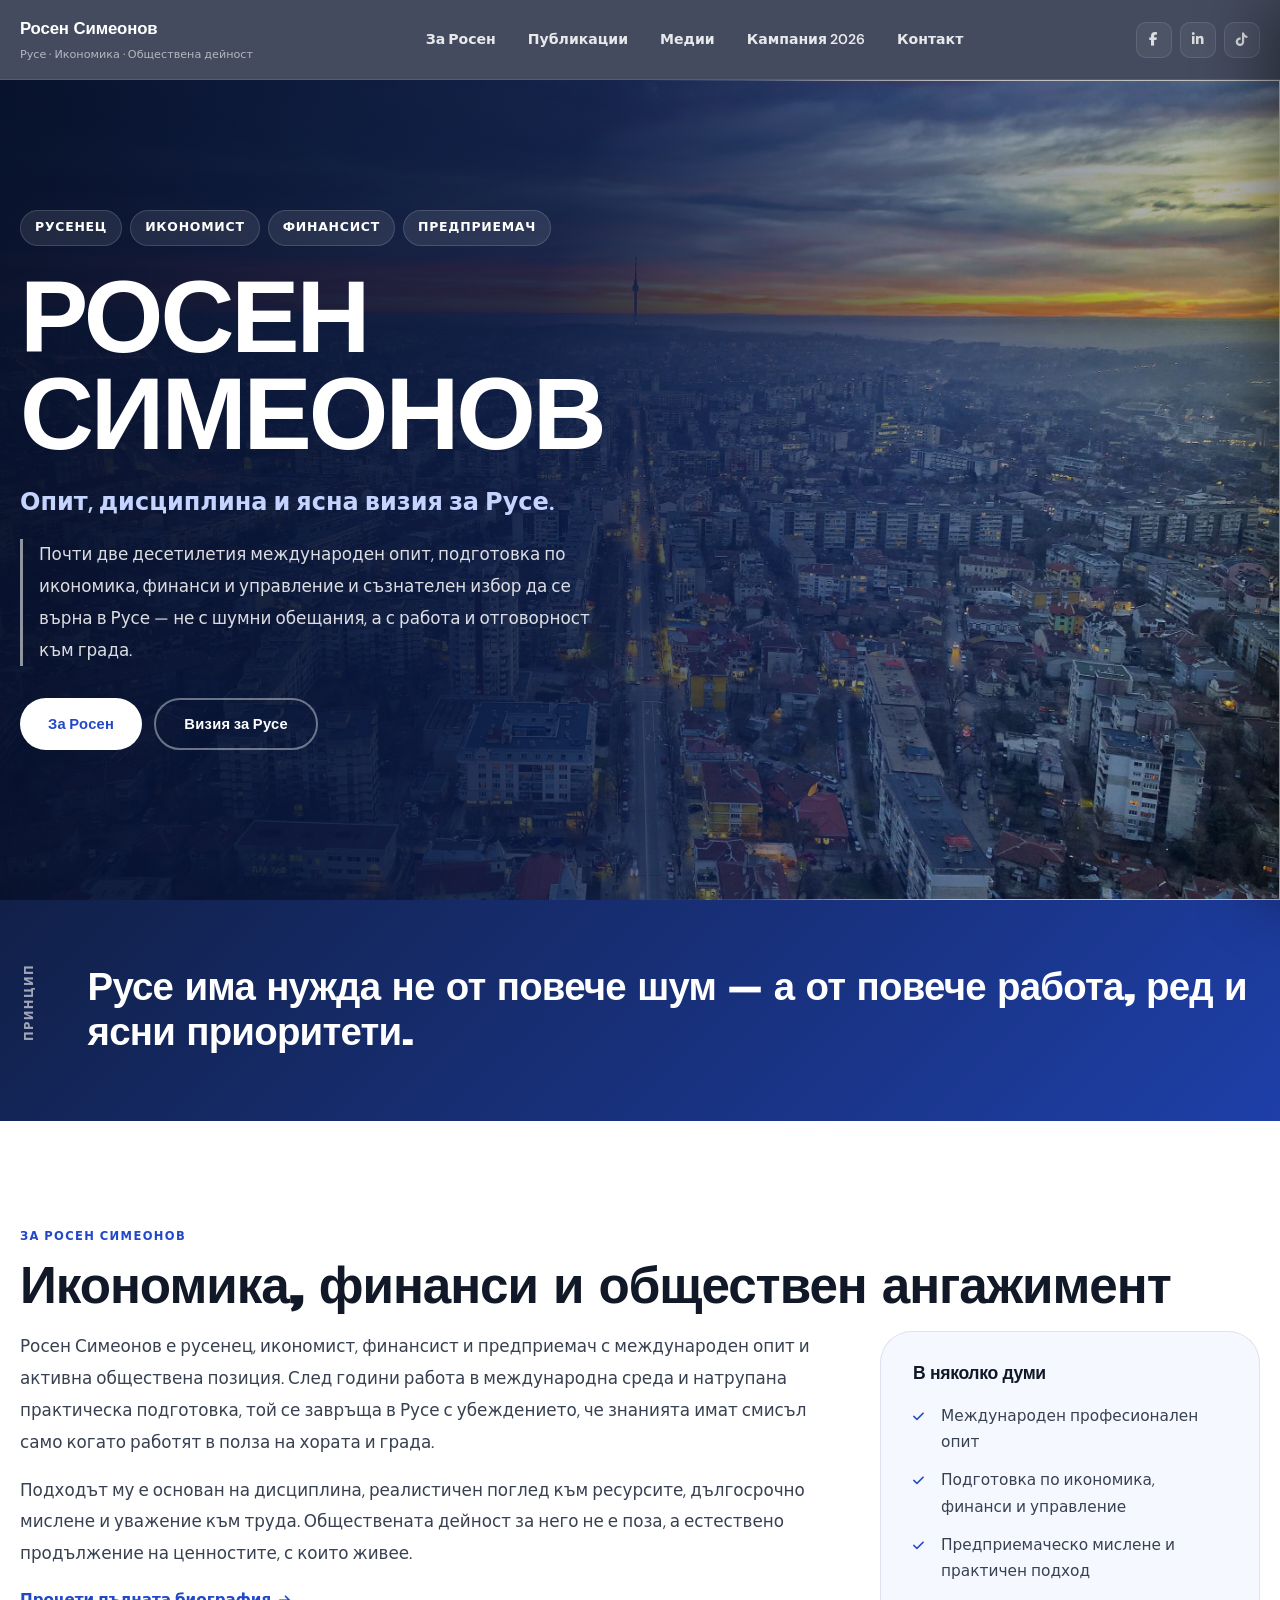
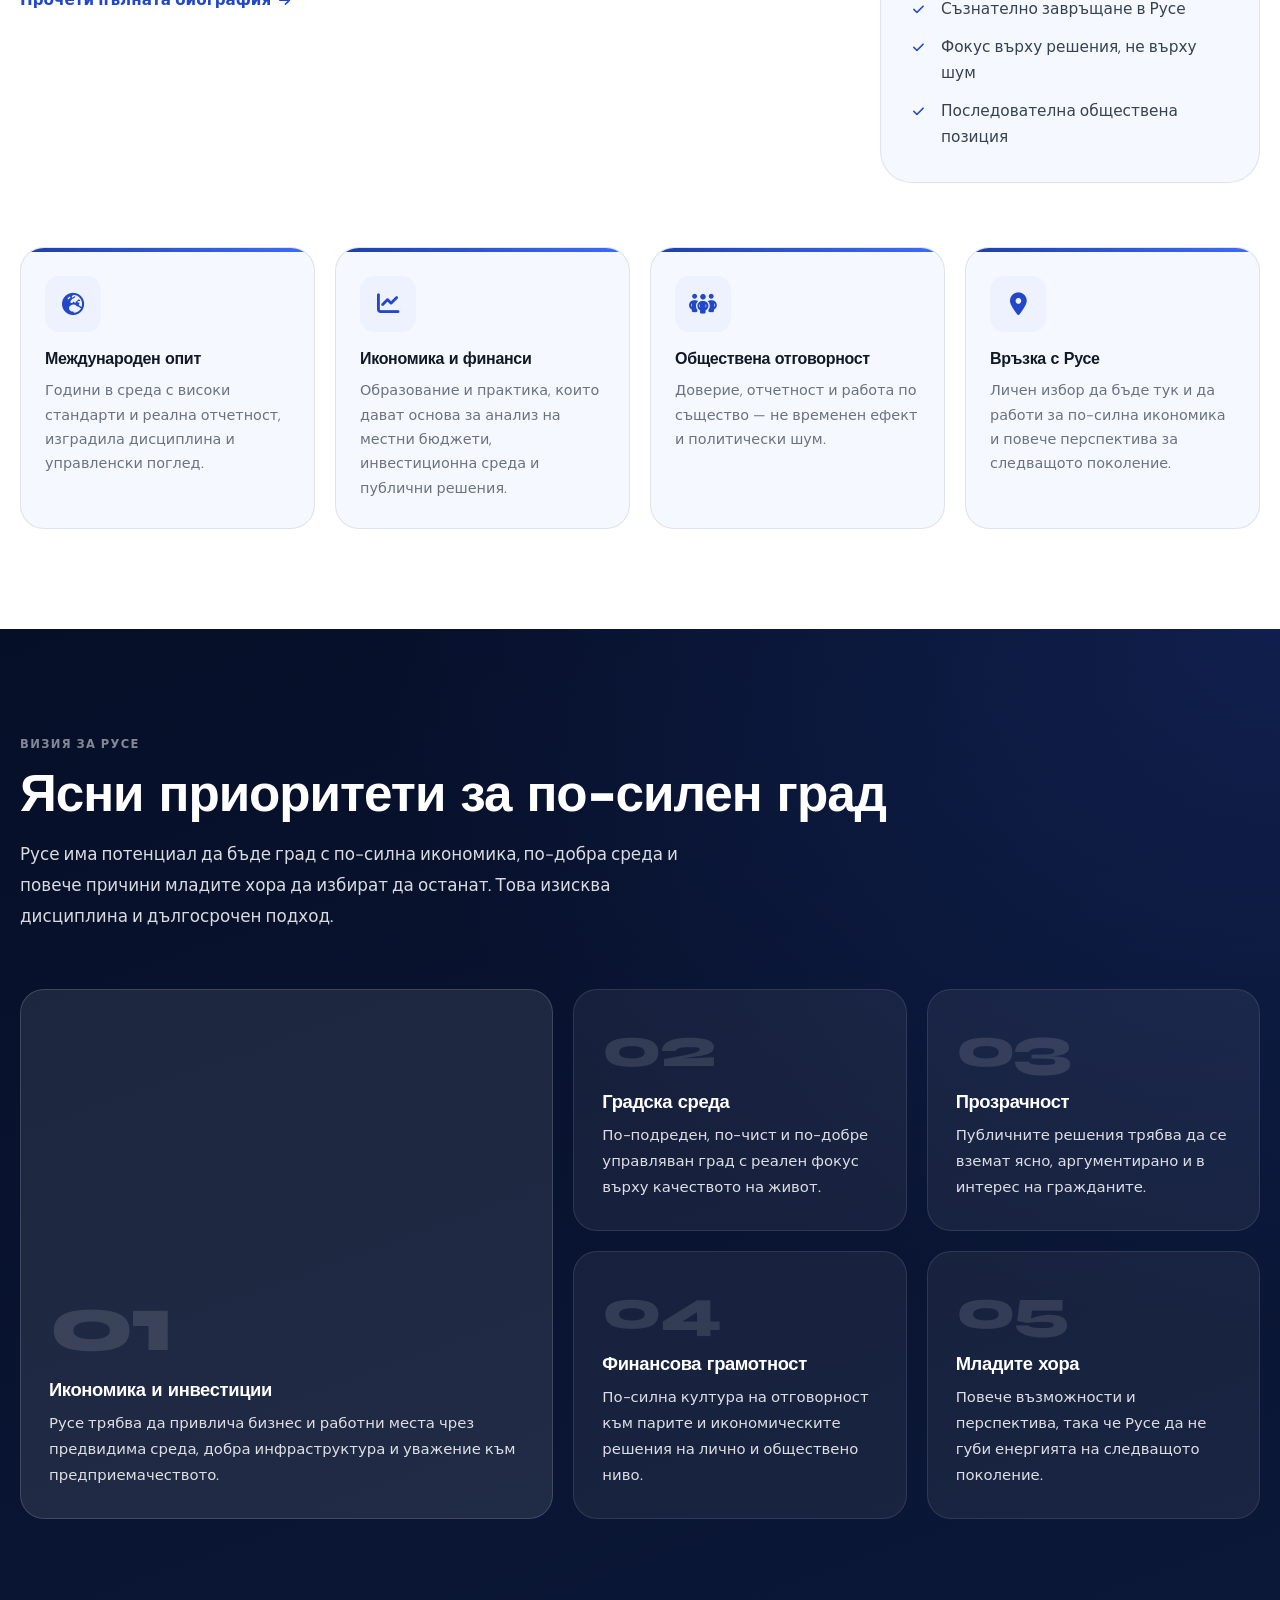
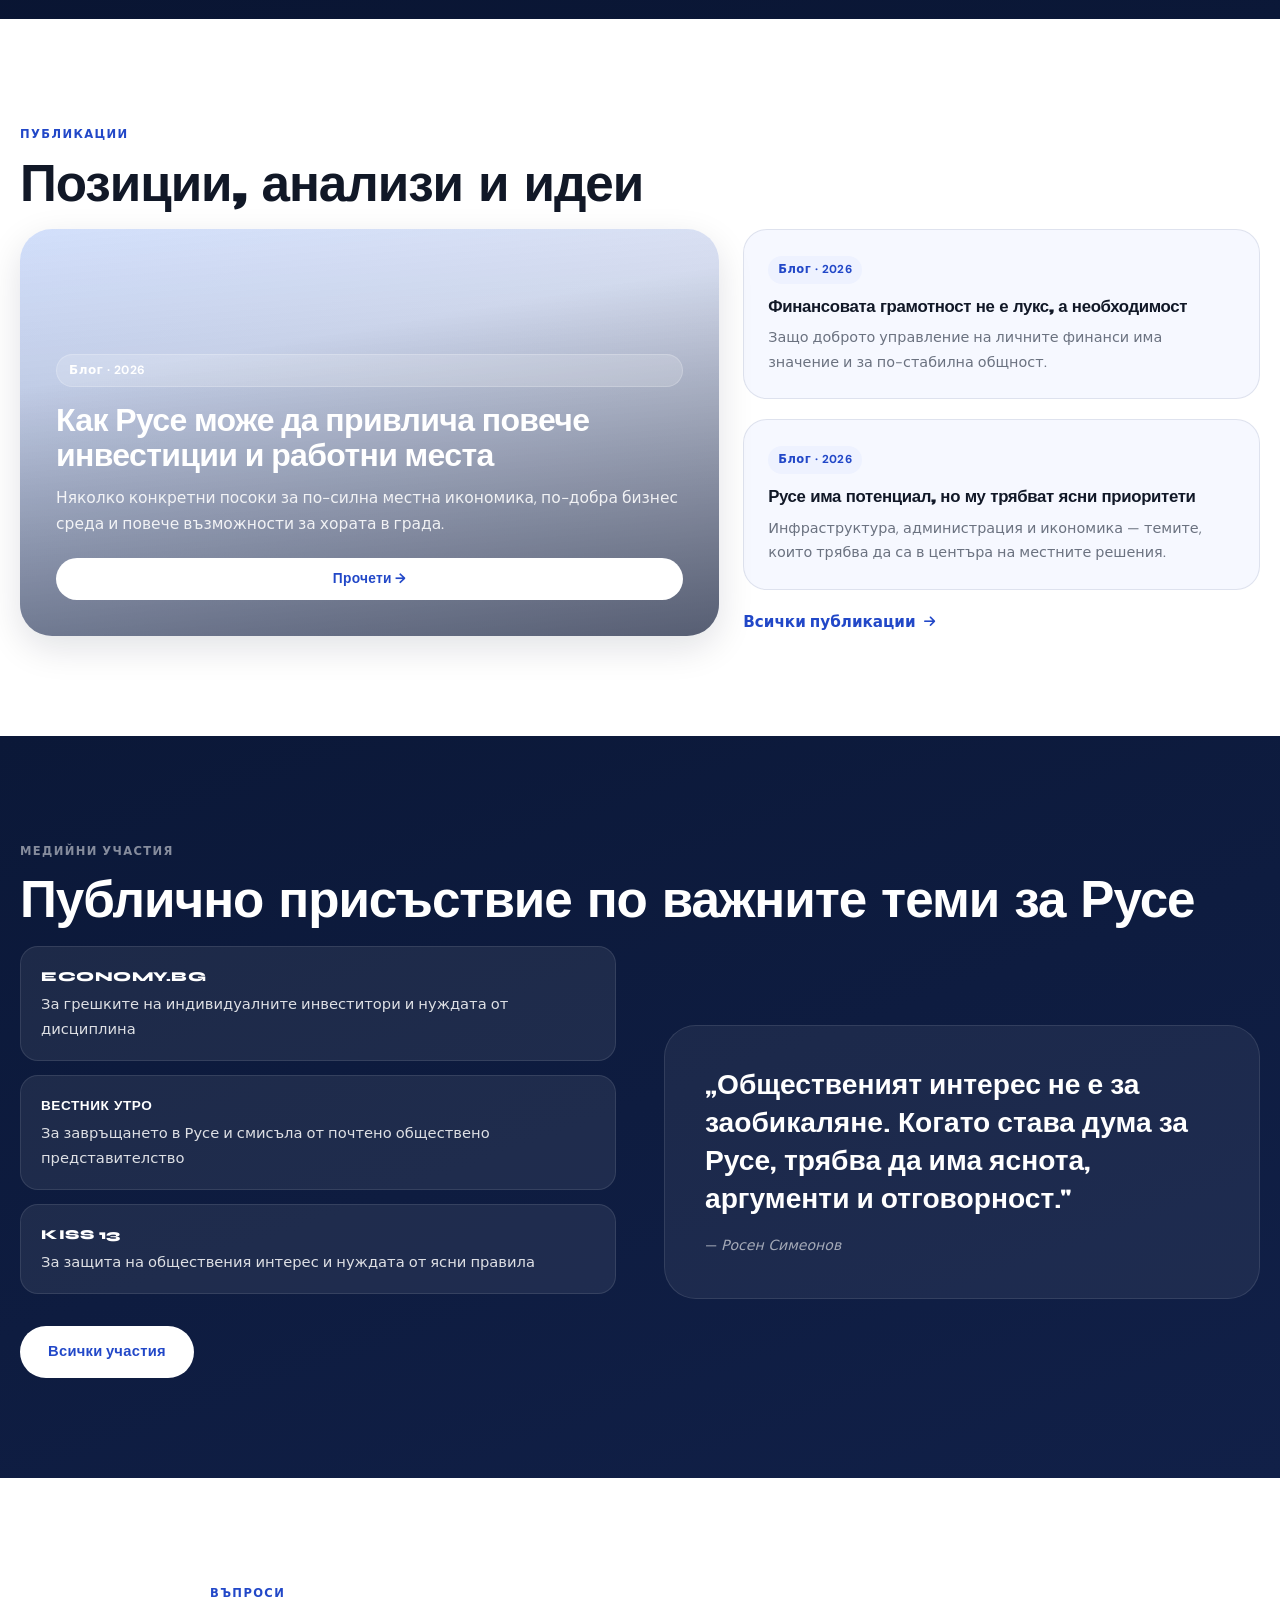
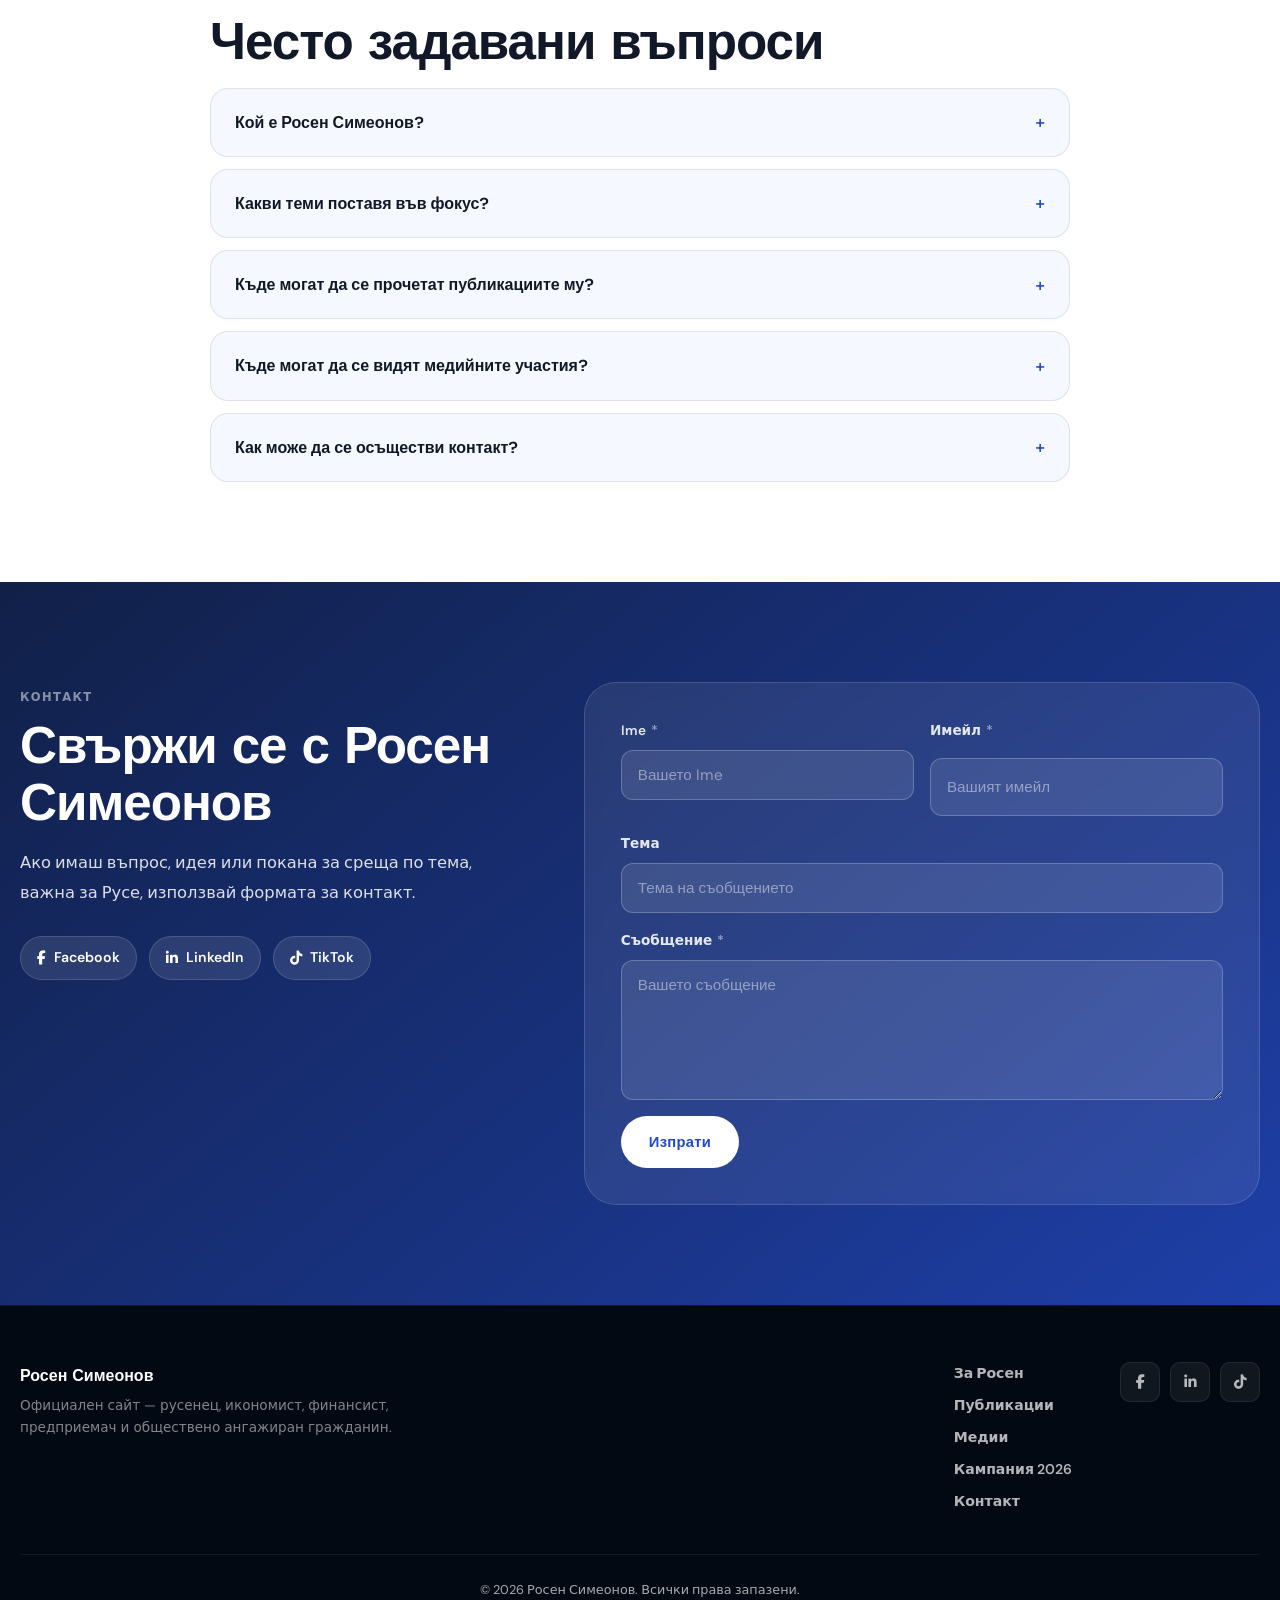
==== commit 42fa326f: "Update index.html" ====
--- a/index.html
+++ b/index.html
@@ -33,7 +33,7 @@
   <link rel="preconnect" href="https://fonts.gstatic.com" crossorigin>
   <link rel="dns-prefetch" href="https://cdnjs.cloudflare.com">
 
-  <link rel="preload" as="image" href="assets/images/rosen-simeonov1.png" fetchpriority="high">
+  <link rel="preload" as="image" href="assets/images/rosen-simeonov.png" fetchpriority="high">
 
   <link href="https://fonts.googleapis.com/css2?family=Syne:wght@700;800&family=DM+Sans:ital,opsz,wght@0,9..40,400;0,9..40,500;0,9..40,600;1,9..40,400&display=swap" rel="stylesheet">
   <link rel="stylesheet" href="https://cdnjs.cloudflare.com/ajax/libs/font-awesome/6.5.2/css/all.min.css" referrerpolicy="no-referrer" media="print" onload="this.media='all'">
@@ -198,7 +198,7 @@
 
       <!-- Desktop: photo right edge -->
       <div class="hero-photo" aria-hidden="true">
-        <img src="assets/images/rosen-simeonov1.png" alt="" width="880" height="1100" fetchpriority="high" loading="eager" decoding="async">
+        <img src="assets/images/rosen-simeonov.png" alt="" width="880" height="1100" fetchpriority="high" loading="eager" decoding="async">
       </div>
 
       <div class="container hero-container">
@@ -224,29 +224,8 @@
             <a href="za-men.html" class="btn btn-white">За Росен</a>
             <a href="#vision" class="btn btn-ghost js-scroll-link" data-target="vision">Визия за Русе</a>
           </div>
-
-          <div class="hero-stats" role="list" aria-label="Факти">
-            <div class="stat" role="listitem">
-              <strong>20 години</strong>
-              <span>международен опит</span>
-            </div>
-            <div class="stat-divider" aria-hidden="true"></div>
-            <div class="stat" role="listitem">
-              <strong>Икономика и финанси</strong>
-              <span>образование и практика</span>
-            </div>
-            <div class="stat-divider" aria-hidden="true"></div>
-            <div class="stat" role="listitem">
-              <strong>Русе</strong>
-              <span>личен избор и кауза</span>
-            </div>
-          </div>
-        </div>
-      </div>
-
-      <!-- Mobile photo strip -->
-      <div class="hero-mobile-photo" aria-hidden="true">
-        <img src="assets/images/rosen-simeonov1.png" alt="" loading="eager" decoding="async">
+          </div>
+        </div>
       </div>
 
       <div class="hero-scroll-hint" aria-hidden="true">
--- a/assets/css/style.css
+++ b/assets/css/style.css
@@ -265,6 +265,7 @@
   display: flex;
   align-items: center;
   gap: 24px;
+  /* brand left, nav center, right-block always rightmost */
 }
 
 .brand {
@@ -313,6 +314,8 @@
   align-items: center;
   gap: 16px;
   flex-shrink: 0;
+  /* On mobile: desktop-nav is hidden so header-right is pushed right by brand's flex */
+  margin-left: auto;
 }
 
 .header-socials {
@@ -500,21 +503,28 @@
   padding-top: 32px;
   border-top: 1px solid rgba(255,255,255,0.12);
 }
+.stat {
+  display: flex;
+  flex-direction: column;
+  white-space: nowrap;
+}
 .stat strong {
   display: block;
   font-family: 'Syne', sans-serif;
-  font-size: 1rem;
+  font-size: 0.97rem;
   font-weight: 800;
   margin-bottom: 2px;
 }
 .stat span {
-  font-size: 0.8rem;
+  font-size: 0.78rem;
   color: var(--text-inv-dim);
+  white-space: nowrap;
 }
 .stat-divider {
   width: 1px;
   height: 32px;
   background: rgba(255,255,255,0.15);
+  flex-shrink: 0;
 }
 
 /* Mobile photo strip (hidden on desktop) */
@@ -1287,31 +1297,38 @@
   .hero-mobile-photo {
     display: block;
     width: 100%;
-    max-height: 55vw;
+    height: 52vw;
+    min-height: 220px;
+    max-height: 360px;
     overflow: hidden;
     position: relative;
+    flex-shrink: 0;
   }
   .hero-mobile-photo::after {
     content: '';
     position: absolute;
     inset: 0;
     background: linear-gradient(to bottom,
-      rgba(6,15,40,0) 20%,
-      rgba(6,15,40,0.6) 60%,
+      rgba(6,15,40,0.15) 0%,
+      rgba(6,15,40,0.5) 55%,
       rgba(6,15,40,0.95) 100%);
   }
   .hero-mobile-photo img {
     width: 100%;
     height: 100%;
     object-fit: cover;
-    object-position: center 10%;
+    object-position: center 5%;
     display: block;
   }
 
-  .hero { min-height: auto; }
-  .hero-container { padding-block: 32px 60px; }
+  .hero { min-height: auto; display: flex; flex-direction: column; }
+  .hero-container { padding-block: 32px 60px; order: 2; }
+  .hero-mobile-photo { order: 1; }
+  .hero-scroll-hint { order: 3; }
   .hero-lead { border-left: none; padding-left: 0; }
-  .hero-cta .btn { flex: 1; text-align: center; }
+  /* Buttons: natural width, not stretched */
+  .hero-cta { flex-wrap: wrap; }
+  .hero-cta .btn { flex: 0 0 auto; }
 
   .band-inner { grid-template-columns: 1fr; }
   .band-kicker { writing-mode: horizontal-tb; transform: none; }
@@ -1333,8 +1350,20 @@
   .section { padding: 72px 0; }
 
   .hero-title { font-size: 2.8rem; }
-  .hero-stats { gap: 14px; }
-  .stat-divider { display: none; }
+
+  /* Stats: horizontal scrollable strip */
+  .hero-stats {
+    gap: 0;
+    overflow-x: auto;
+    -webkit-overflow-scrolling: touch;
+    scrollbar-width: none;
+    padding-bottom: 4px;
+    flex-wrap: nowrap;
+  }
+  .hero-stats::-webkit-scrollbar { display: none; }
+  .stat { white-space: nowrap; padding: 0 16px; }
+  .stat:first-child { padding-left: 0; }
+  .stat-divider { display: block; width: 1px; height: 28px; flex-shrink: 0; }
 
   .cards-grid { grid-template-columns: 1fr; }
   .vision-grid { grid-template-columns: 1fr; }
@@ -1355,5 +1384,5 @@
   .hero-pills { gap: 6px; }
   .pill { font-size: 0.72rem; padding: 0 10px; height: 32px; }
   .hero-cta { flex-direction: column; }
-  .hero-cta .btn { width: 100%; }
-}
+  .hero-cta .btn { width: 100%; justify-content: center; }
+}
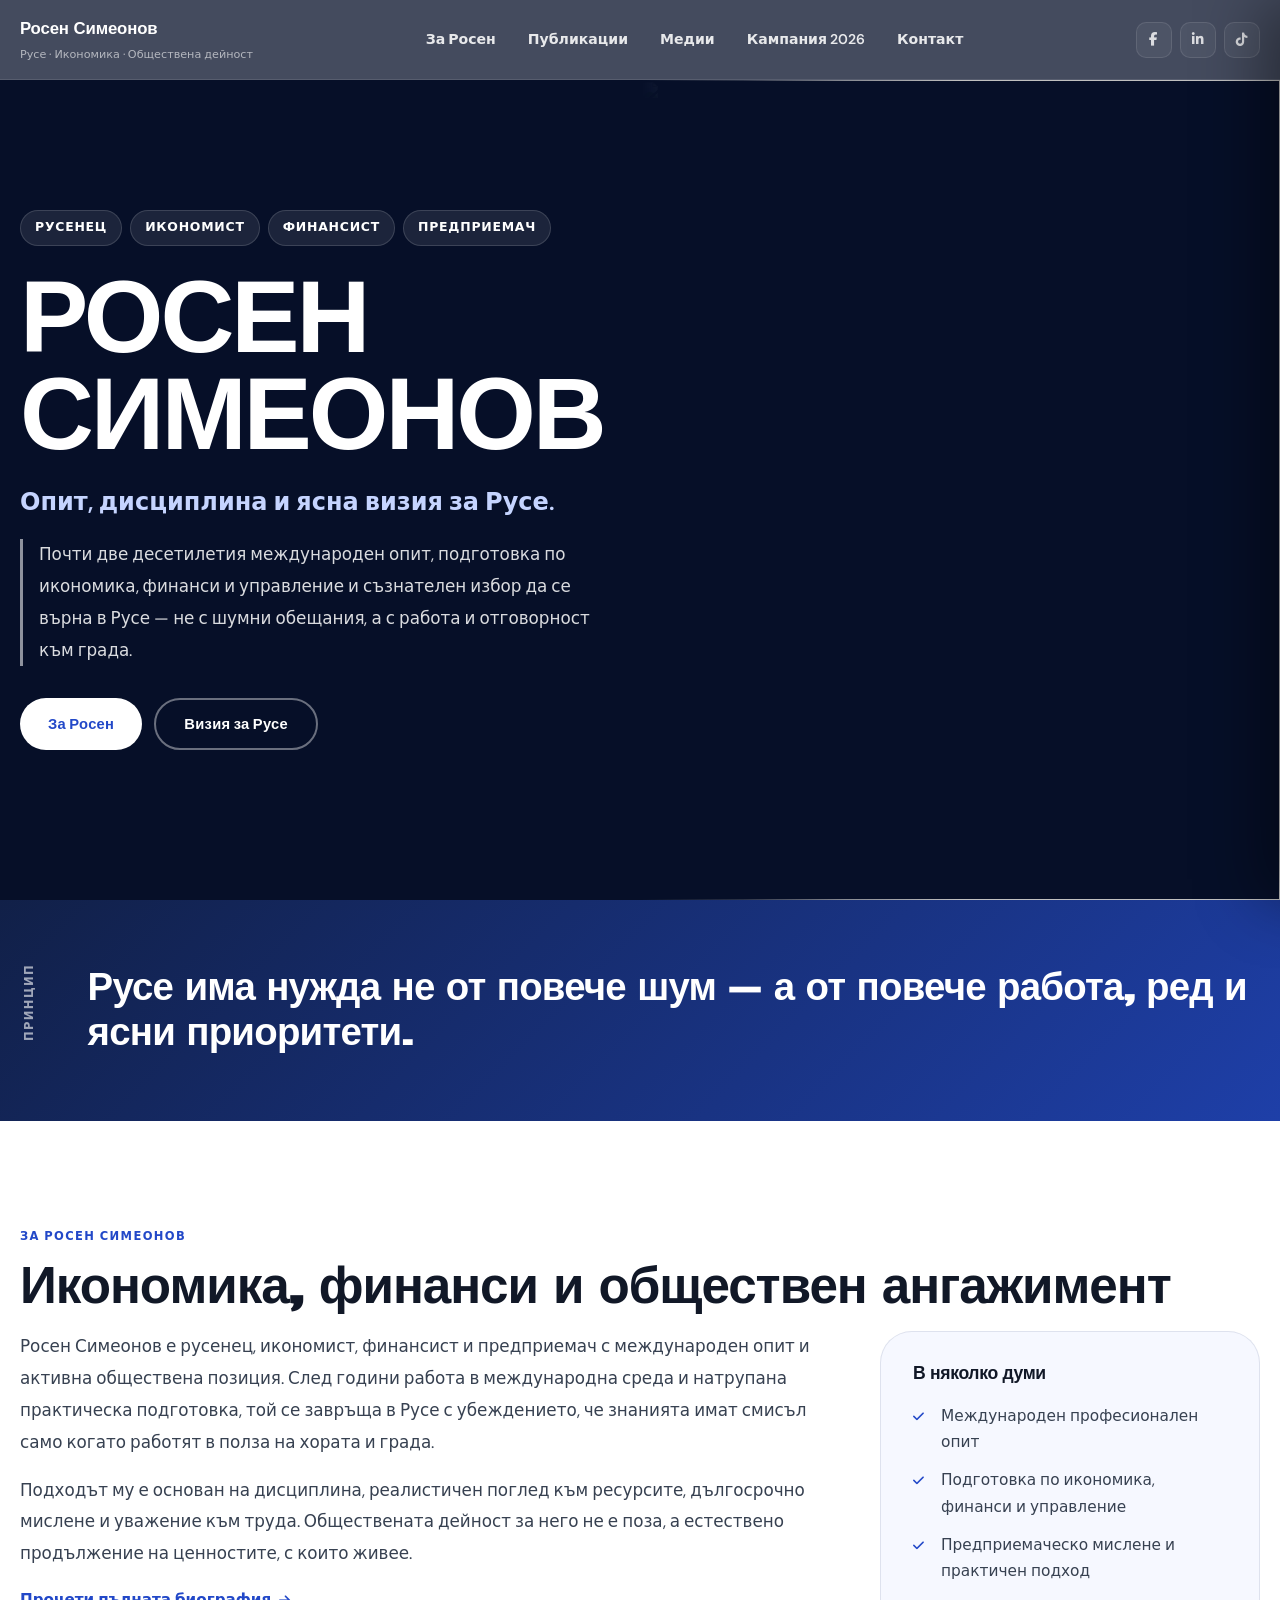
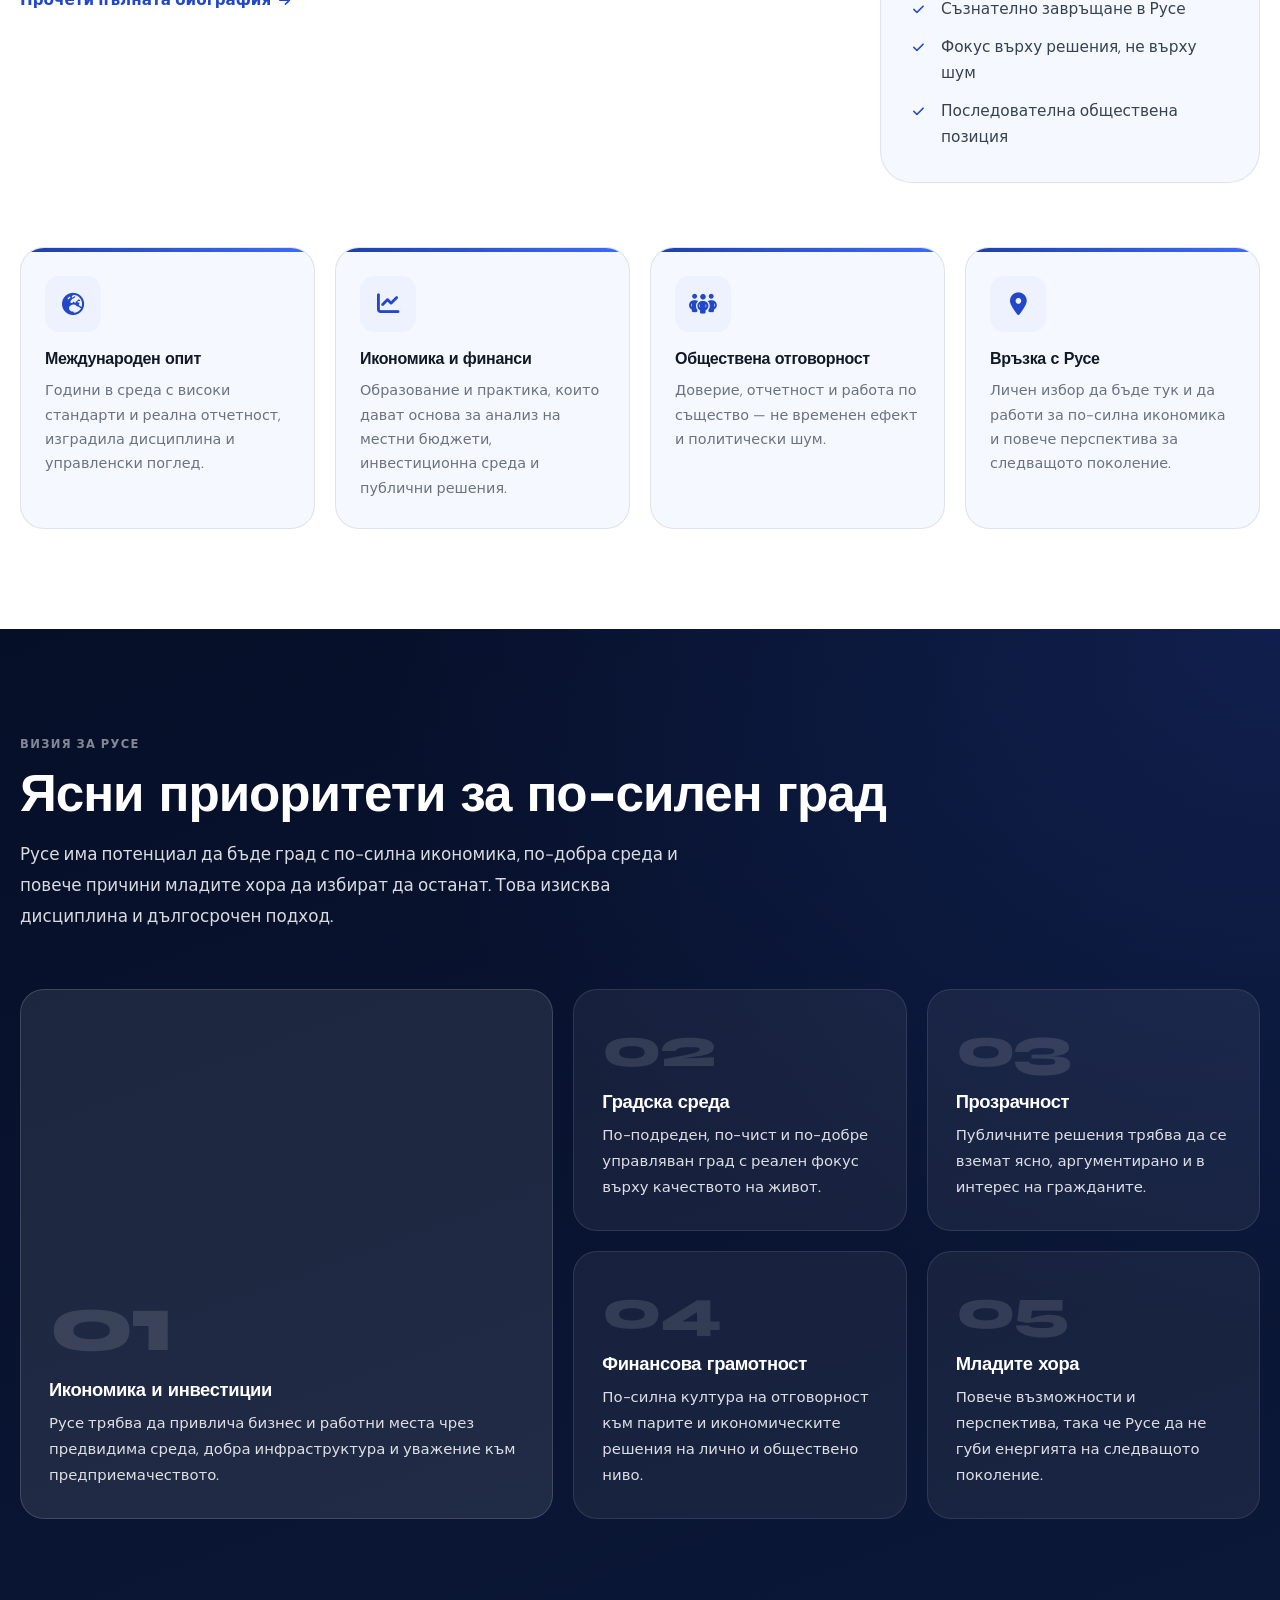
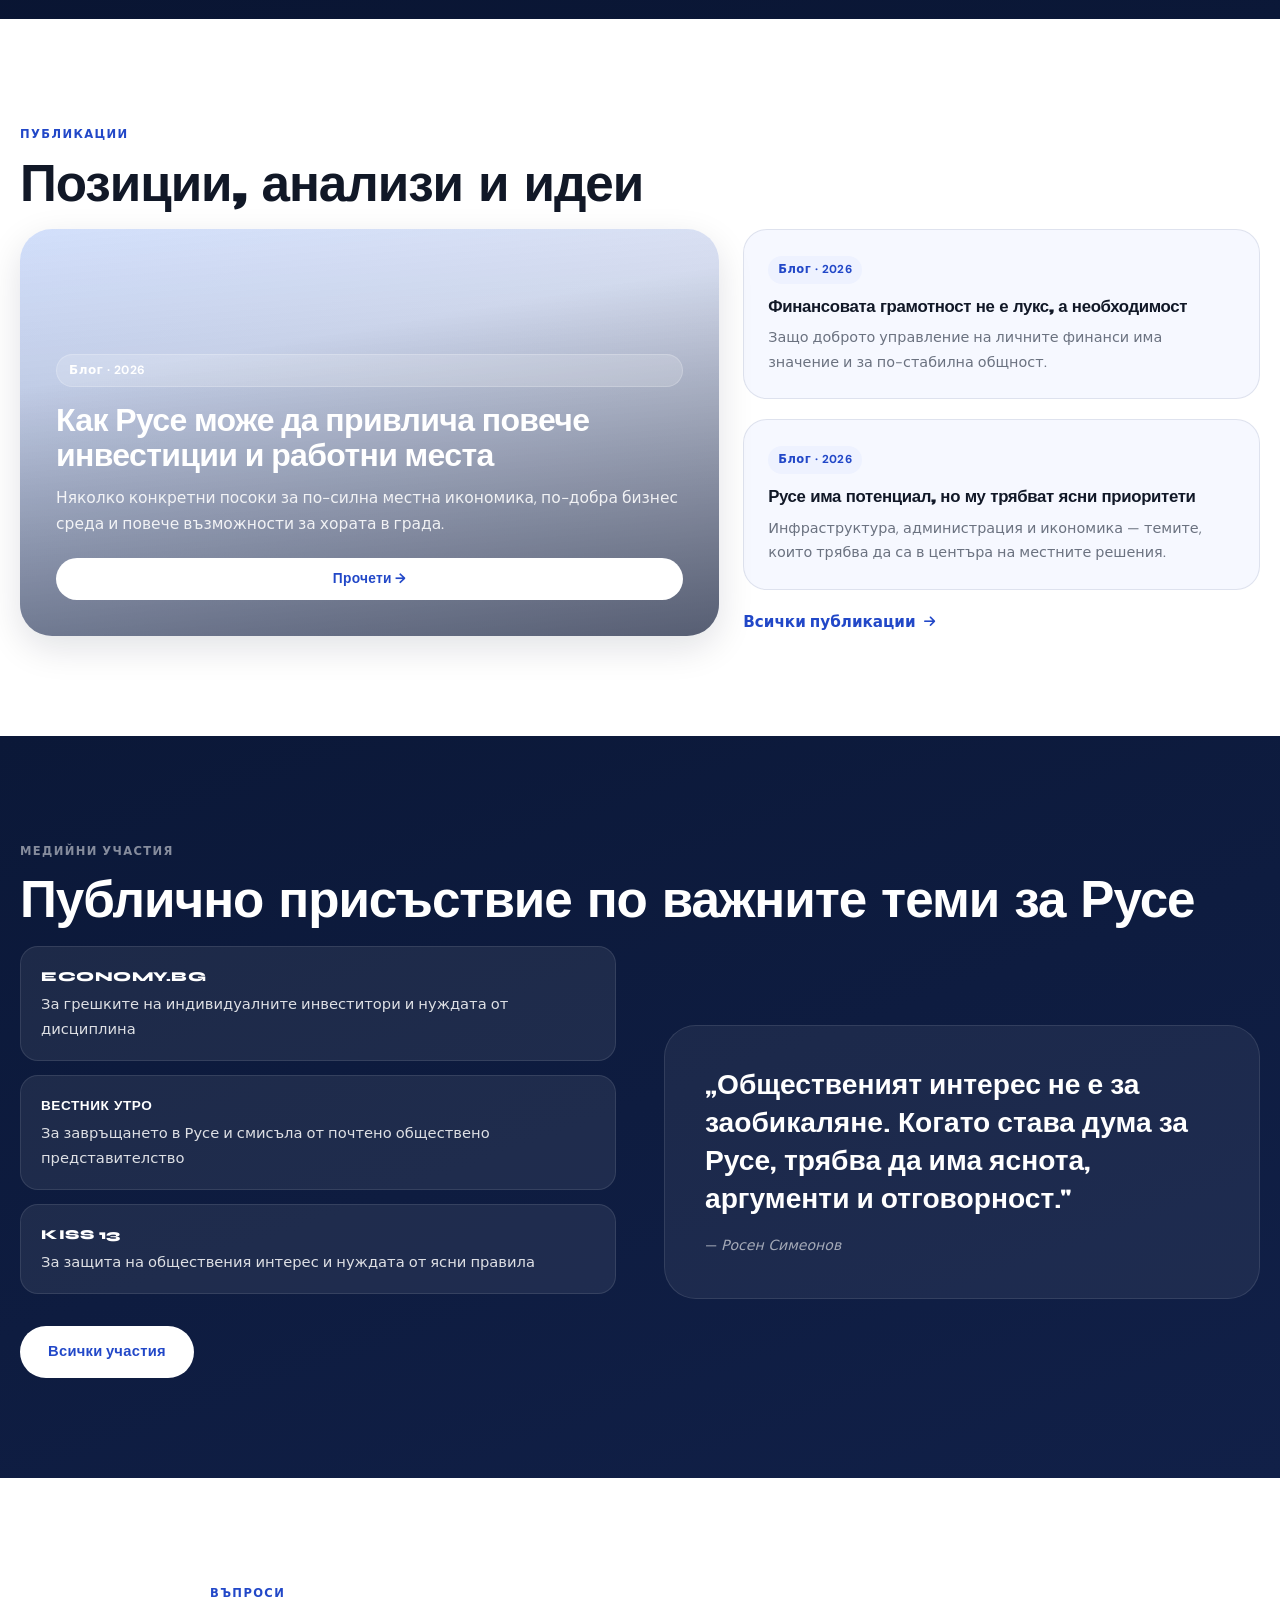
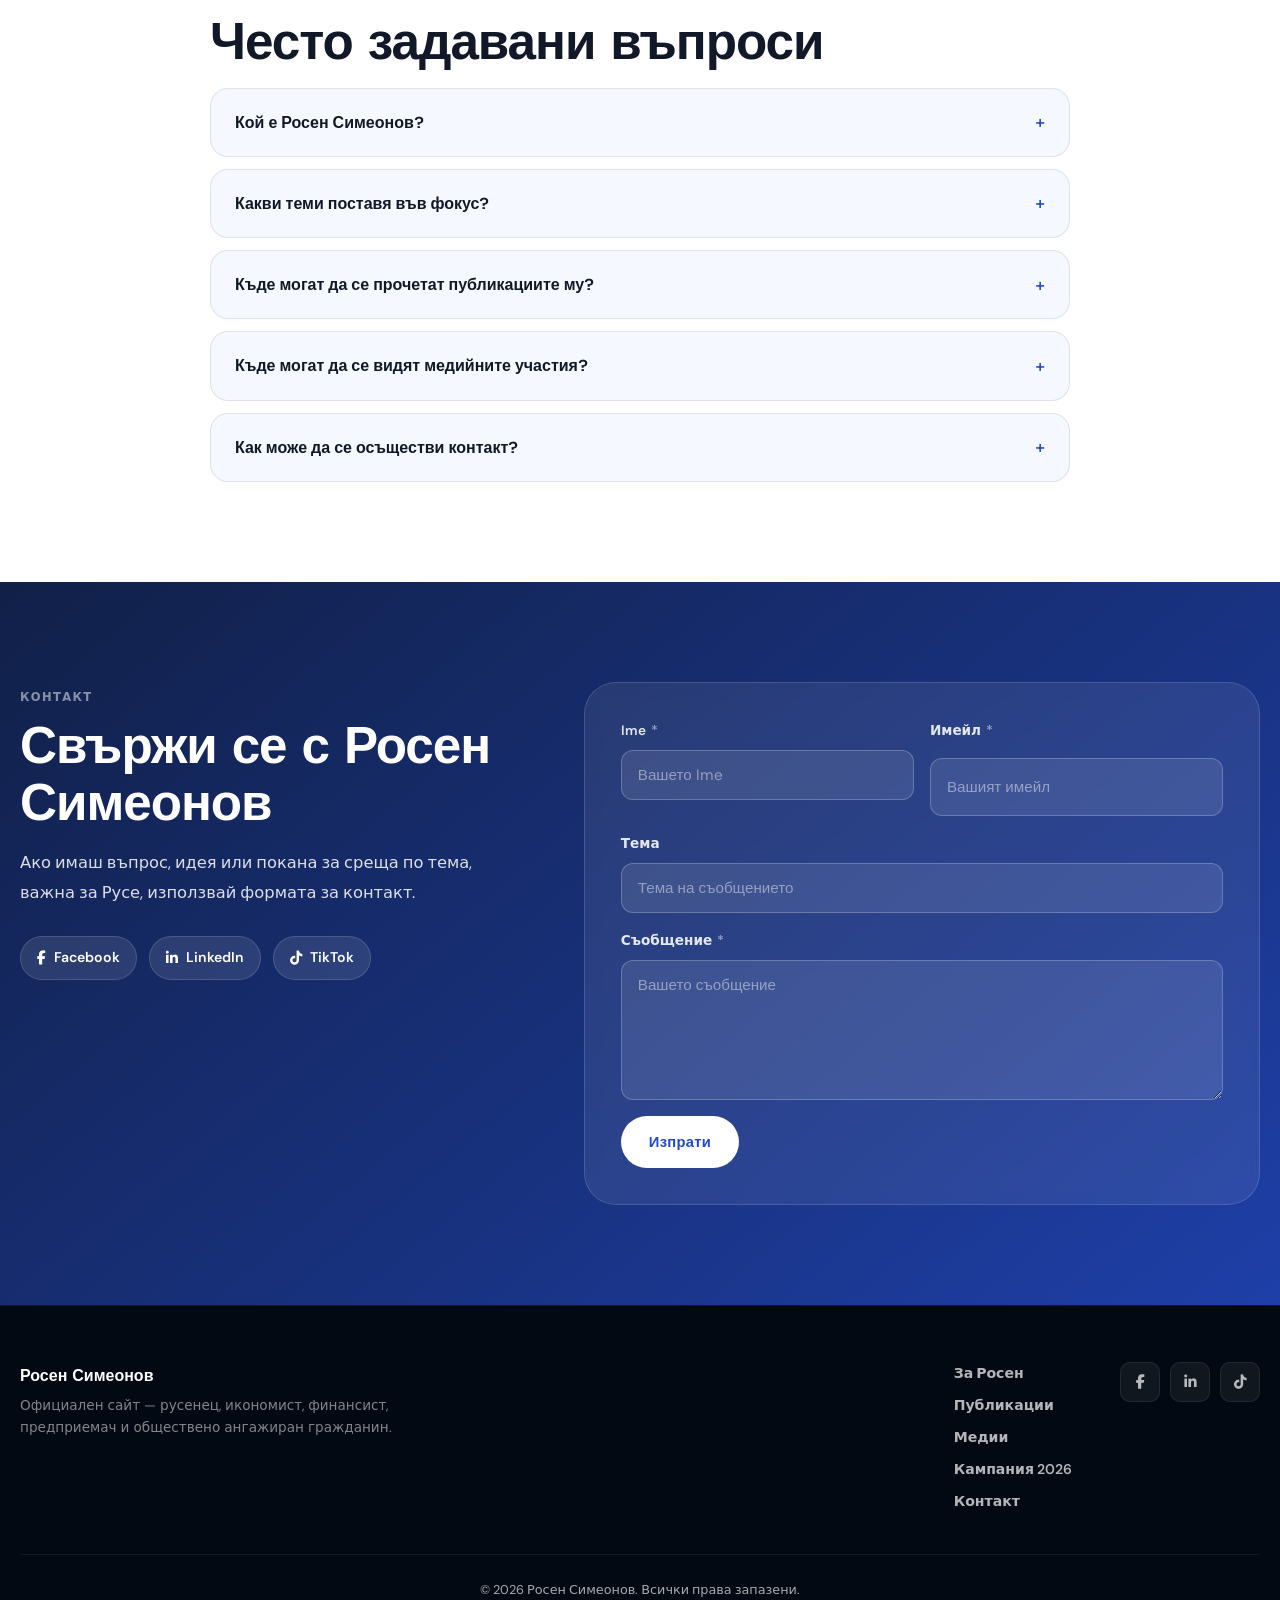
==== commit d450972f: "Update index.html" ====
--- a/index.html
+++ b/index.html
@@ -193,10 +193,8 @@
          HERO
     ═══════════════════════════════════ -->
     <section class="hero" aria-label="Представяне">
-      <div class="hero-bg" aria-hidden="true"></div>
-      <div class="hero-overlay" aria-hidden="true"></div>
-
-      <!-- Desktop: photo right edge -->
+
+      <!-- Снимката е директно в hero, над ::before overlay -->
       <div class="hero-photo" aria-hidden="true">
         <img src="assets/images/rosen-simeonov.png" alt="" width="880" height="1100" fetchpriority="high" loading="eager" decoding="async">
       </div>
--- a/assets/css/style.css
+++ b/assets/css/style.css
@@ -409,7 +409,7 @@
   right: 0;
   width: 50%;
   height: 100%;
-  z-index: 2;
+  z-index: 3;
   pointer-events: none;
   overflow: hidden;
   -webkit-mask-image: linear-gradient(to left,
@@ -432,7 +432,7 @@
 
 .hero-container {
   position: relative;
-  z-index: 3;
+  z-index: 4;
   flex: 1;
   display: flex;
   align-items: center;
@@ -495,39 +495,8 @@
   margin-bottom: 40px;
 }
 
-.hero-stats {
-  display: flex;
-  align-items: center;
-  flex-wrap: wrap;
-  gap: 20px;
-  padding-top: 32px;
-  border-top: 1px solid rgba(255,255,255,0.12);
-}
-.stat {
-  display: flex;
-  flex-direction: column;
-  white-space: nowrap;
-}
-.stat strong {
-  display: block;
-  font-family: 'Syne', sans-serif;
-  font-size: 0.97rem;
-  font-weight: 800;
-  margin-bottom: 2px;
-}
-.stat span {
-  font-size: 0.78rem;
-  color: var(--text-inv-dim);
-  white-space: nowrap;
-}
-.stat-divider {
-  width: 1px;
-  height: 32px;
-  background: rgba(255,255,255,0.15);
-  flex-shrink: 0;
-}
-
-/* Mobile photo strip (hidden on desktop) */
+
+/* Mobile photo strip - unused, kept for reference */
 .hero-mobile-photo { display: none; }
 
 /* Scroll hint */
@@ -1293,40 +1262,33 @@
   .header-socials { display: none; }
   .burger { display: flex; }
 
-  .hero-photo { display: none; }
-  .hero-mobile-photo {
+  /* On mobile: show Rosen's photo as right-side background */
+  .hero-photo {
     display: block;
-    width: 100%;
-    height: 52vw;
-    min-height: 220px;
-    max-height: 360px;
-    overflow: hidden;
-    position: relative;
-    flex-shrink: 0;
+    width: 60%;
+    -webkit-mask-image: linear-gradient(to left,
+      rgba(0,0,0,0.9) 30%,
+      rgba(0,0,0,0.5) 60%,
+      transparent 100%);
+    mask-image: linear-gradient(to left,
+      rgba(0,0,0,0.9) 30%,
+      rgba(0,0,0,0.5) 60%,
+      transparent 100%);
   }
-  .hero-mobile-photo::after {
-    content: '';
-    position: absolute;
-    inset: 0;
-    background: linear-gradient(to bottom,
-      rgba(6,15,40,0.15) 0%,
-      rgba(6,15,40,0.5) 55%,
-      rgba(6,15,40,0.95) 100%);
+
+  /* Darken overlay more on mobile so text is readable */
+  .hero-overlay {
+    background:
+      linear-gradient(105deg,
+        rgba(6,15,40,0.97) 0%,
+        rgba(10,24,64,0.92) 45%,
+        rgba(18,40,100,0.6) 72%,
+        rgba(18,40,100,0.15) 100%);
   }
-  .hero-mobile-photo img {
-    width: 100%;
-    height: 100%;
-    object-fit: cover;
-    object-position: center 5%;
-    display: block;
-  }
-
-  .hero { min-height: auto; display: flex; flex-direction: column; }
-  .hero-container { padding-block: 32px 60px; order: 2; }
-  .hero-mobile-photo { order: 1; }
-  .hero-scroll-hint { order: 3; }
+
+  .hero { min-height: calc(100svh - var(--header-h)); display: flex; flex-direction: column; }
+  .hero-container { padding-block: 40px 56px; flex: 1; }
   .hero-lead { border-left: none; padding-left: 0; }
-  /* Buttons: natural width, not stretched */
   .hero-cta { flex-wrap: wrap; }
   .hero-cta .btn { flex: 0 0 auto; }
 
@@ -1350,20 +1312,6 @@
   .section { padding: 72px 0; }
 
   .hero-title { font-size: 2.8rem; }
-
-  /* Stats: horizontal scrollable strip */
-  .hero-stats {
-    gap: 0;
-    overflow-x: auto;
-    -webkit-overflow-scrolling: touch;
-    scrollbar-width: none;
-    padding-bottom: 4px;
-    flex-wrap: nowrap;
-  }
-  .hero-stats::-webkit-scrollbar { display: none; }
-  .stat { white-space: nowrap; padding: 0 16px; }
-  .stat:first-child { padding-left: 0; }
-  .stat-divider { display: block; width: 1px; height: 28px; flex-shrink: 0; }
 
   .cards-grid { grid-template-columns: 1fr; }
   .vision-grid { grid-template-columns: 1fr; }
@@ -1377,6 +1325,9 @@
   .brand-sub { display: none; }
 
   .hero-scroll-hint { display: none; }
+
+  /* On small screens photo fades more to ensure text legibility */
+  .hero-photo { width: 55%; }
 }
 
 @media (max-width: 420px) {
@@ -1385,4 +1336,4 @@
   .pill { font-size: 0.72rem; padding: 0 10px; height: 32px; }
   .hero-cta { flex-direction: column; }
   .hero-cta .btn { width: 100%; justify-content: center; }
-}
+} 
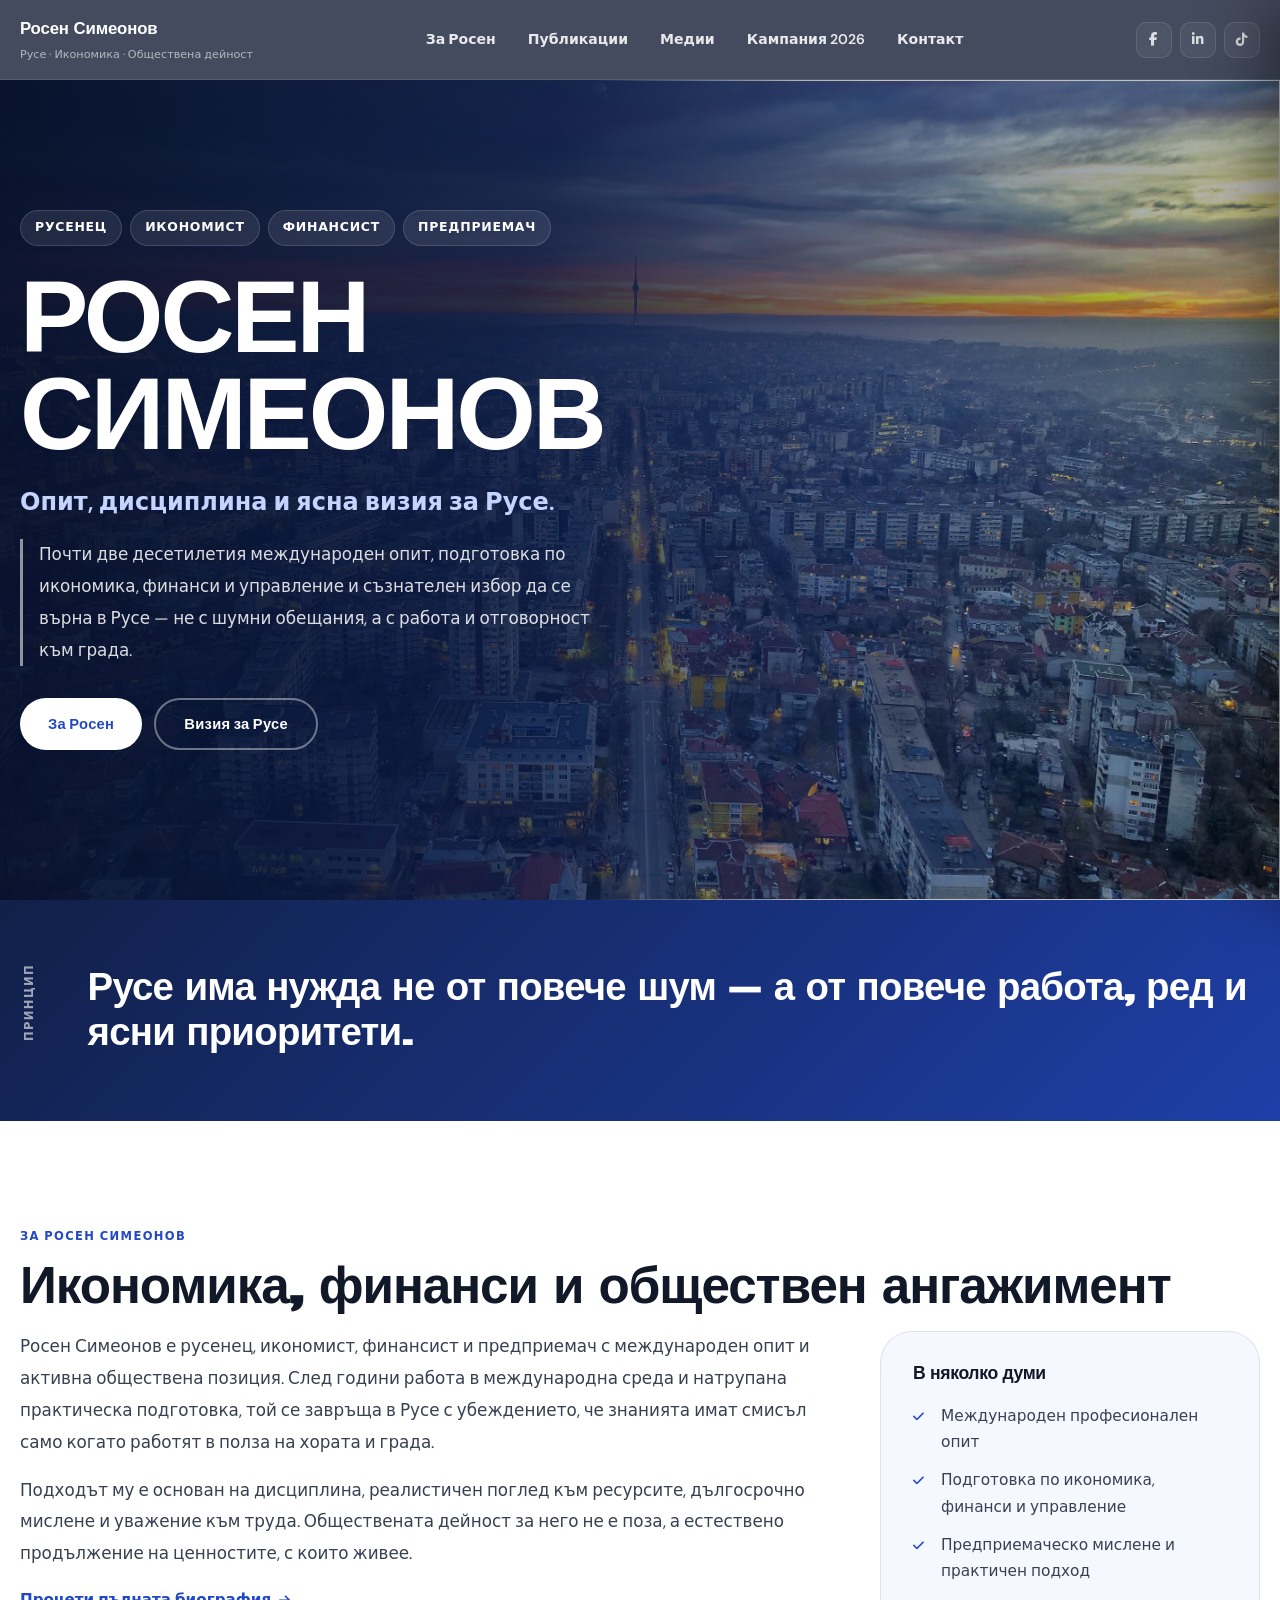
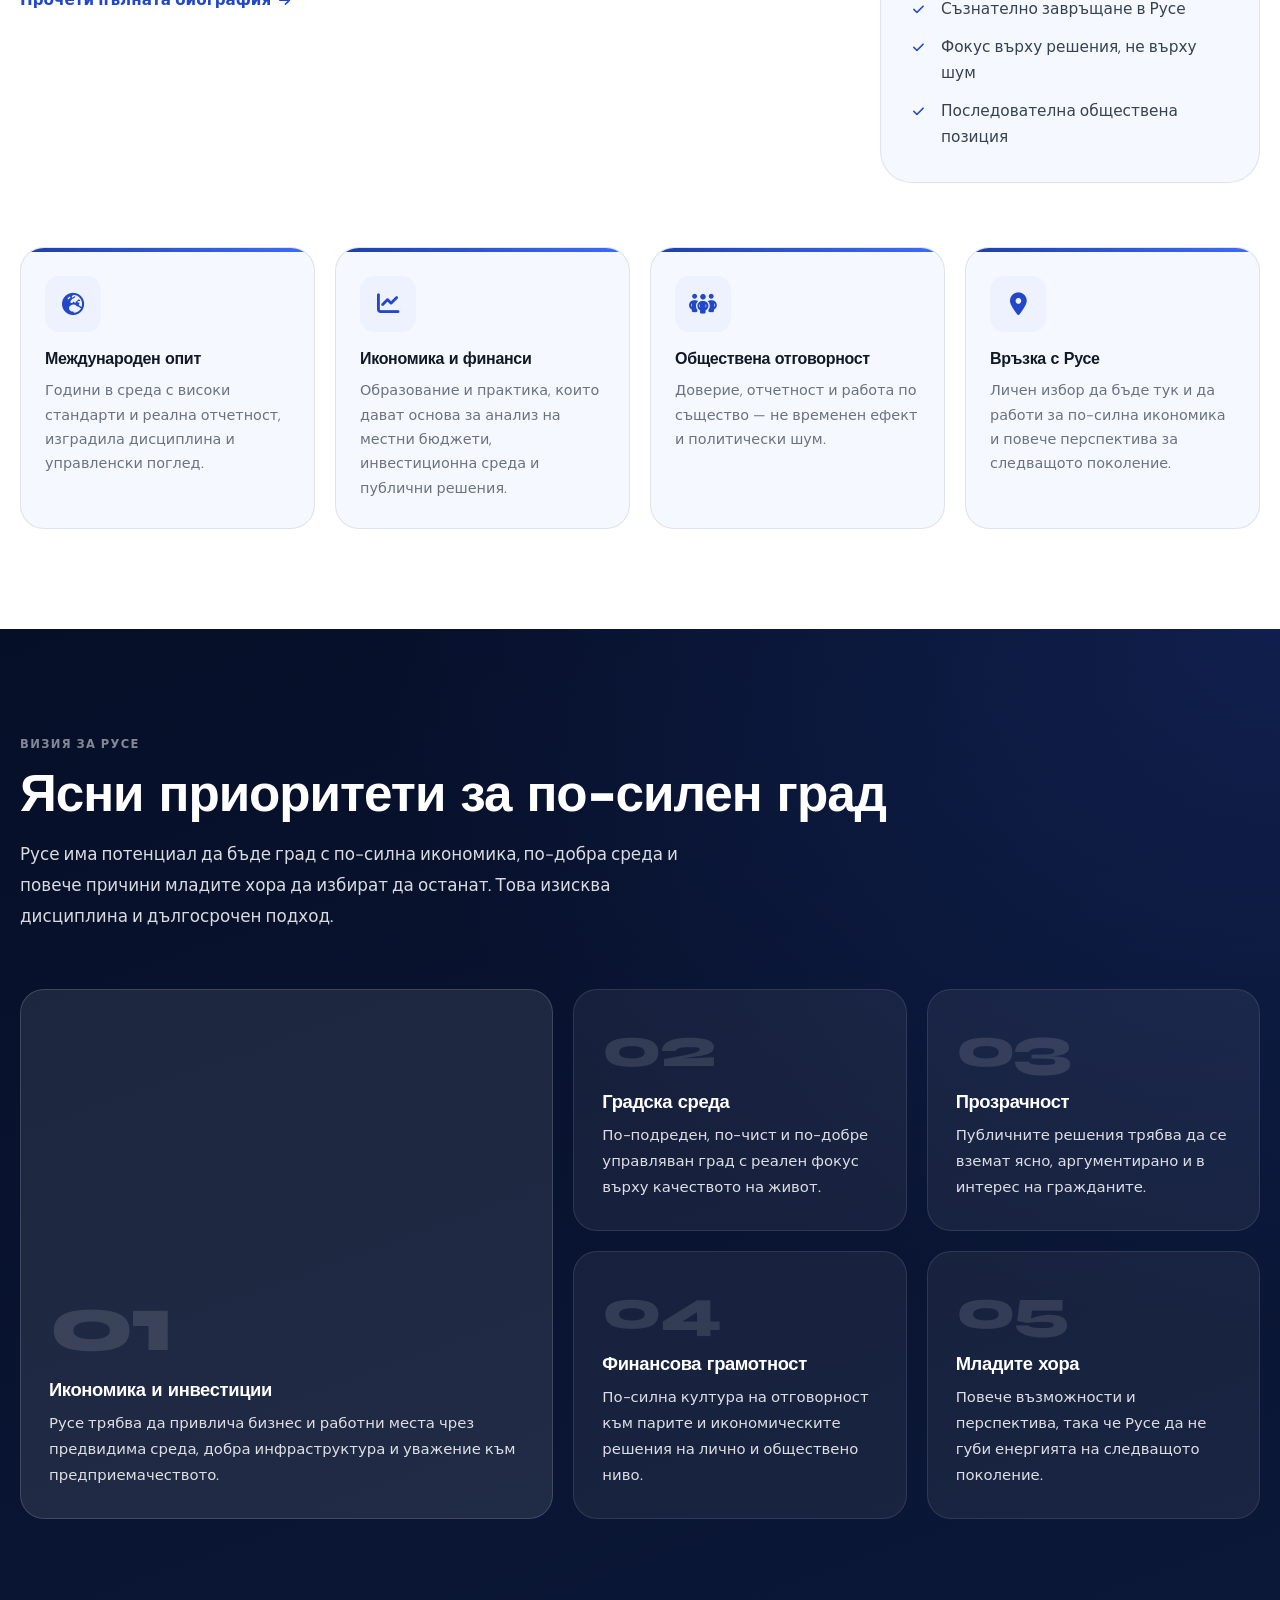
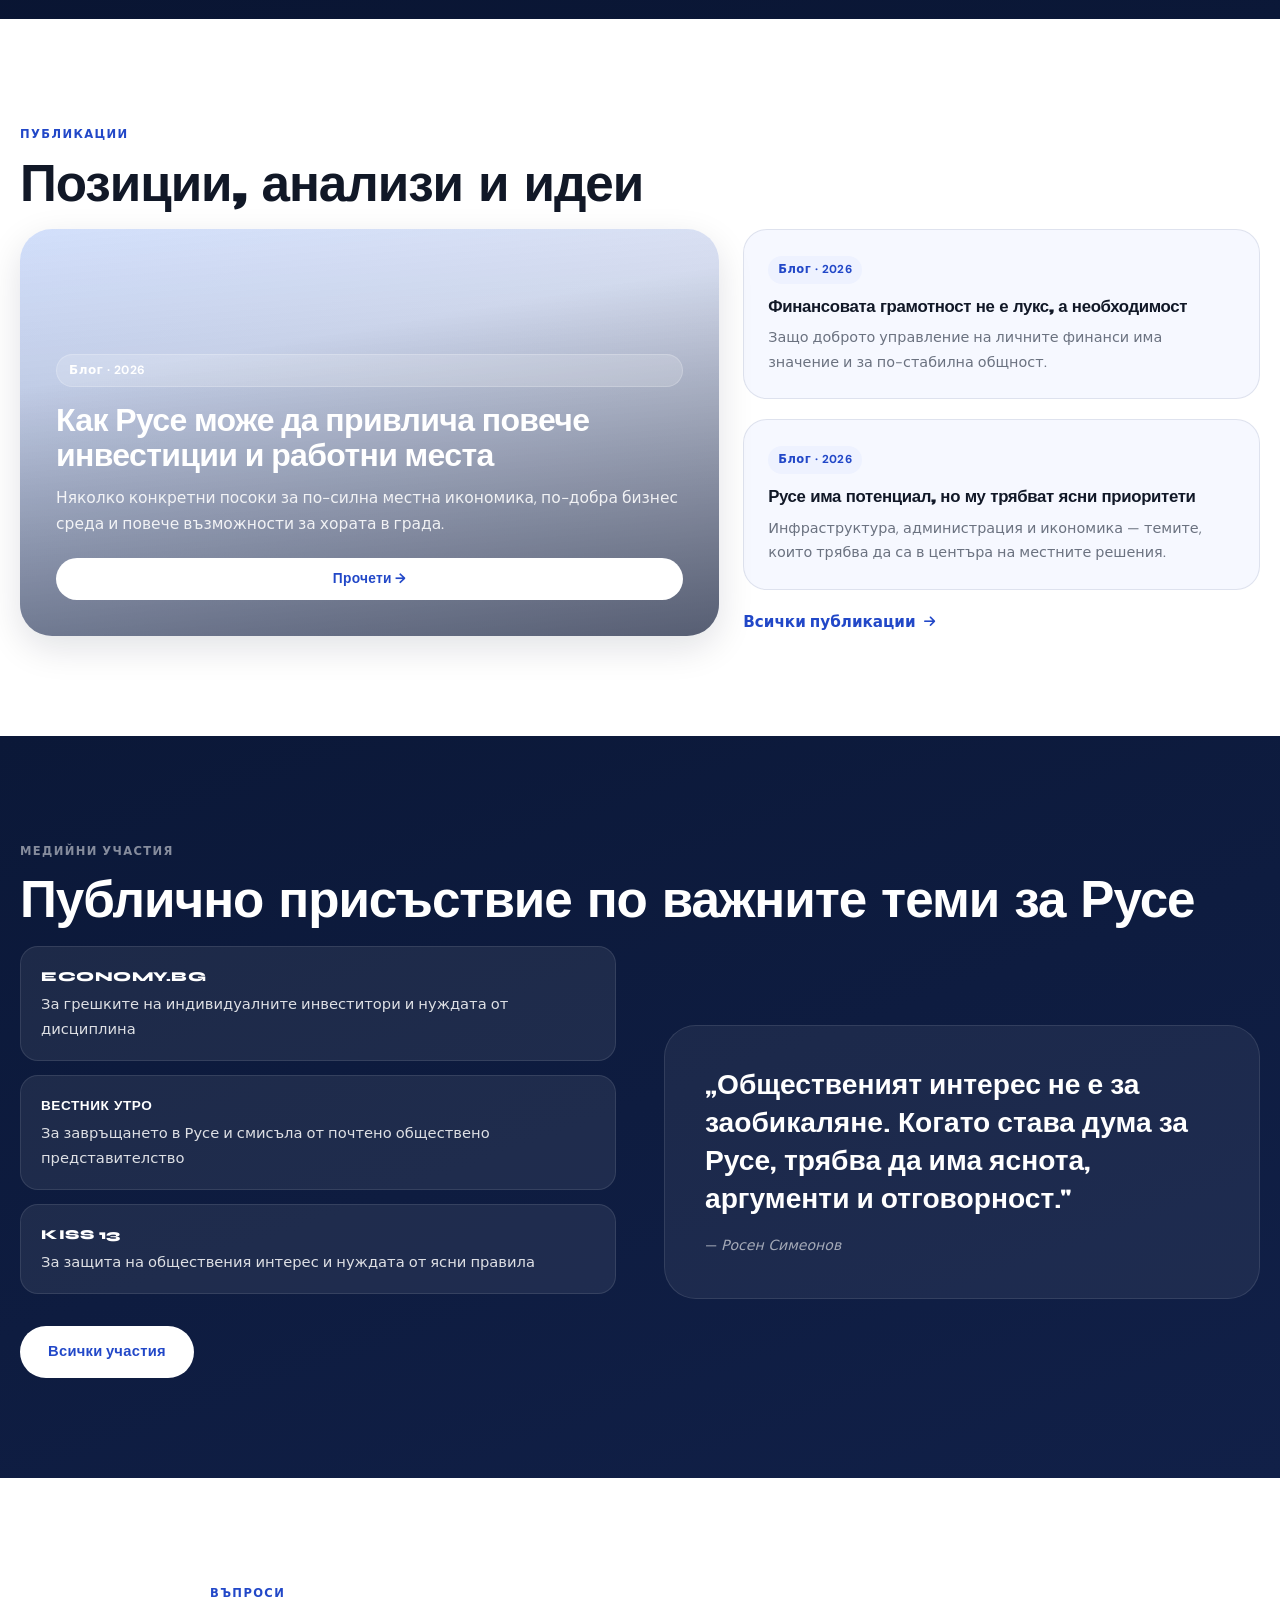
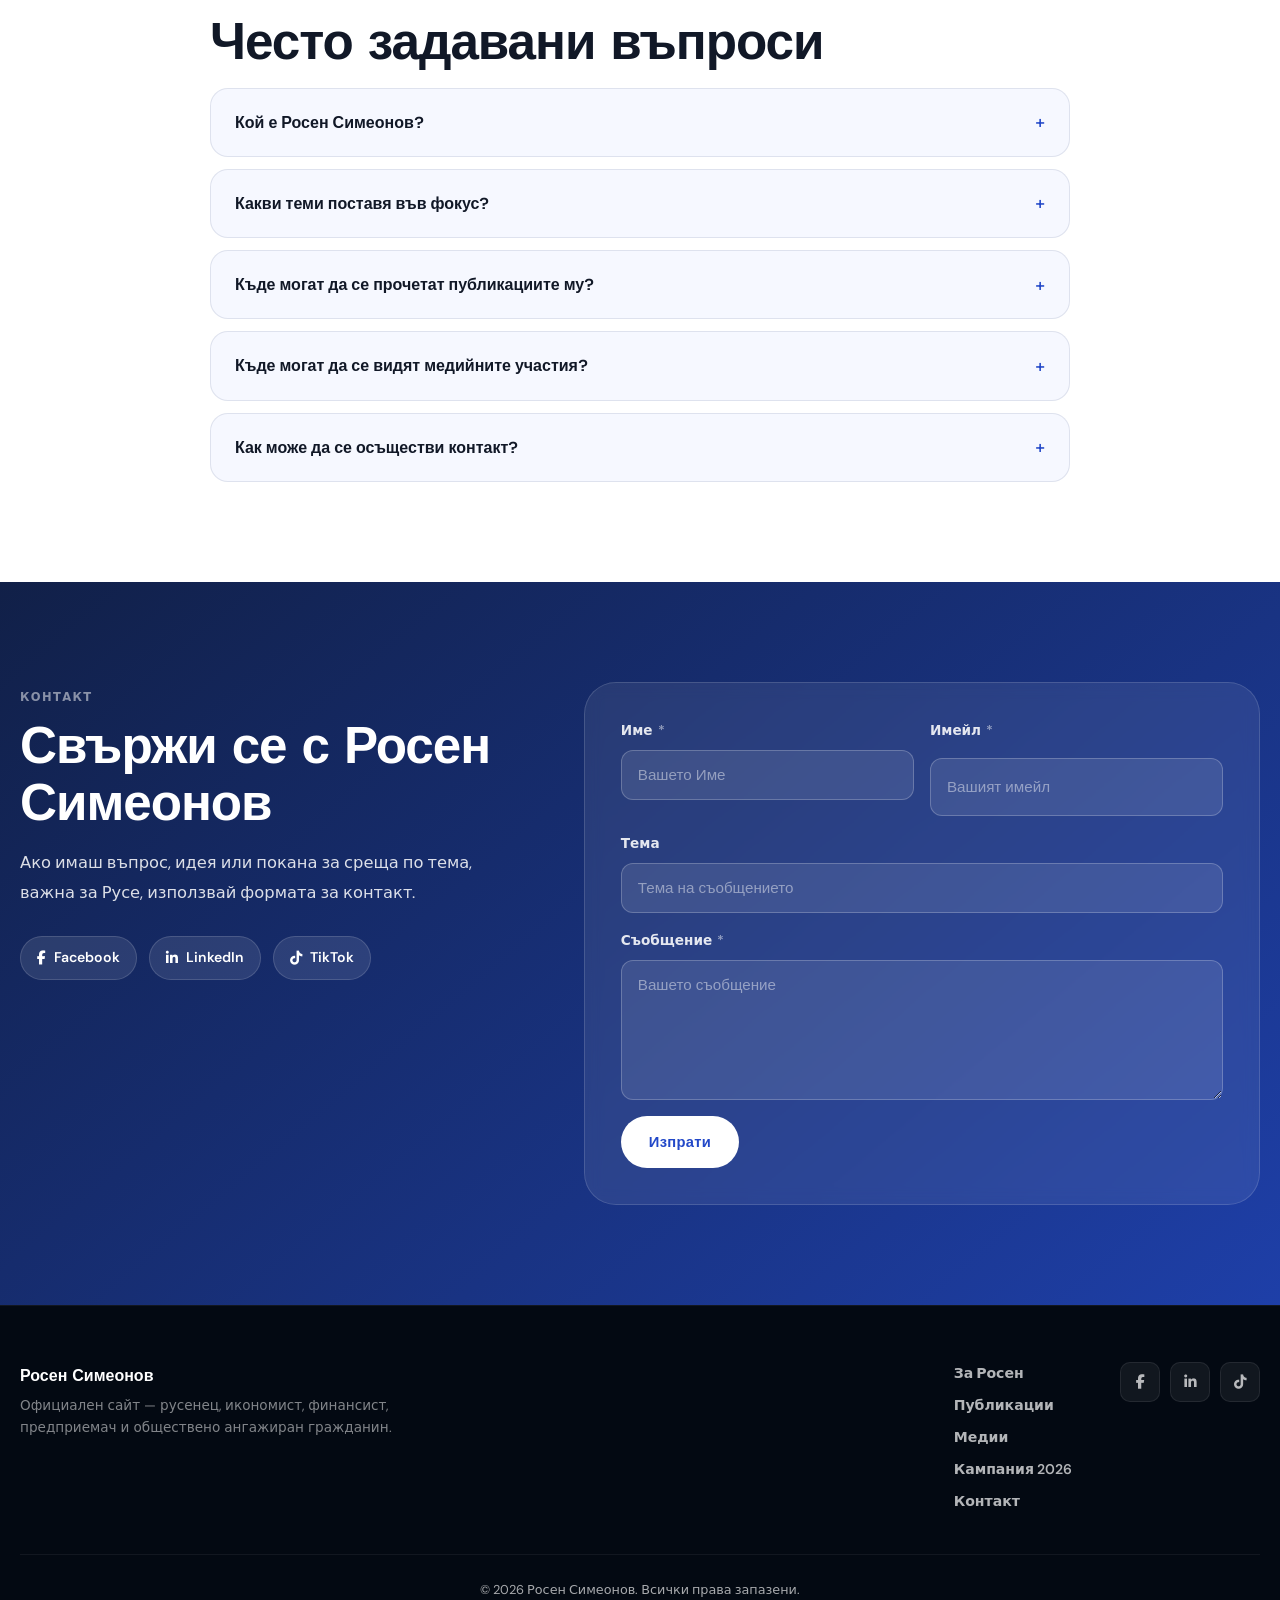
==== commit 7d276be0: "Update index.html" ====
--- a/index.html
+++ b/index.html
@@ -194,7 +194,6 @@
     ═══════════════════════════════════ -->
     <section class="hero" aria-label="Представяне">
 
-      <!-- Снимката е директно в hero, над ::before overlay -->
       <div class="hero-photo" aria-hidden="true">
         <img src="assets/images/rosen-simeonov.png" alt="" width="880" height="1100" fetchpriority="high" loading="eager" decoding="async">
       </div>
@@ -221,7 +220,6 @@
           <div class="hero-cta">
             <a href="za-men.html" class="btn btn-white">За Росен</a>
             <a href="#vision" class="btn btn-ghost js-scroll-link" data-target="vision">Визия за Русе</a>
-          </div>
           </div>
         </div>
       </div>
@@ -474,8 +472,8 @@
 
               <div class="form-row">
                 <div class="field">
-                  <label for="f-name">Ime <span aria-label="задължително">*</span></label>
-                  <input type="text" id="f-name" name="name" placeholder="Вашето Ime" autocomplete="name" required aria-required="true">
+                  <label for="f-name">Име <span aria-label="задължително">*</span></label>
+                  <input type="text" id="f-name" name="name" placeholder="Вашето Име" autocomplete="name" required aria-required="true">
                 </div>
                 <div class="field">
                   <label for="f-email">Имейл <span aria-label="задължително">*</span></label>
@@ -538,7 +536,7 @@
     </div>
   </footer>
 
-  <!-- Back to top (mobile) -->
+  <!-- Back to top -->
   <button class="back-top" id="backTop" aria-label="Нагоре" type="button">
     <i class="fas fa-chevron-up" aria-hidden="true"></i>
   </button>
--- a/assets/css/style.css
+++ b/assets/css/style.css
@@ -375,64 +375,68 @@
   position: relative;
   overflow: hidden;
   background: var(--navy);
-  color: var(--white);
-  min-height: calc(100svh - var(--header-h));
-  display: flex;
-  flex-direction: column;
-}
-
-.hero-bg {
-  position: absolute;
-  inset: 0;
   background-image: url('../images/ruse.jpg');
   background-size: cover;
   background-position: center 30%;
-  z-index: 0;
-}
-
-.hero-overlay {
+  color: var(--white);
+  min-height: calc(100svh - var(--header-h));
+  display: flex;
+  flex-direction: column;
+}
+
+/* Overlay като ::before — не създава stacking context проблеми */
+.hero::before {
+  content: '';
   position: absolute;
   inset: 0;
   background:
     linear-gradient(105deg,
-      rgba(6,15,40,0.97) 0%,
-      rgba(10,24,64,0.88) 40%,
-      rgba(18,40,100,0.5) 68%,
-      rgba(18,40,100,0.1) 100%);
+      rgba(6,15,40,0.96) 0%,
+      rgba(10,24,64,0.88) 38%,
+      rgba(18,40,100,0.5) 66%,
+      rgba(18,40,100,0.12) 100%);
   z-index: 1;
 }
 
-/* Desktop right-edge photo */
+/* Снимката на Росен — десен ръб, над overlay */
 .hero-photo {
   position: absolute;
   top: 0;
   right: 0;
-  width: 50%;
+  width: 54%;
   height: 100%;
-  z-index: 3;
+  z-index: 2;
   pointer-events: none;
   overflow: hidden;
-  -webkit-mask-image: linear-gradient(to left,
-    rgba(0,0,0,1) 50%,
-    rgba(0,0,0,0.7) 68%,
-    rgba(0,0,0,0.2) 84%,
-    transparent 100%);
-  mask-image: linear-gradient(to left,
-    rgba(0,0,0,1) 50%,
-    rgba(0,0,0,0.7) 68%,
-    rgba(0,0,0,0.2) 84%,
-    transparent 100%);
+  -webkit-mask-image: linear-gradient(
+    to left,
+    rgba(0,0,0,1) 58%,
+    rgba(0,0,0,0.88) 70%,
+    rgba(0,0,0,0.45) 84%,
+    rgba(0,0,0,0.08) 96%,
+    transparent 100%
+  );
+  mask-image: linear-gradient(
+    to left,
+    rgba(0,0,0,1) 58%,
+    rgba(0,0,0,0.88) 70%,
+    rgba(0,0,0,0.45) 84%,
+    rgba(0,0,0,0.08) 96%,
+    transparent 100%
+  );
 }
 .hero-photo img {
   width: 100%;
   height: 100%;
   object-fit: cover;
-  object-position: center top;
+  object-position: 68% top;
+  display: block;
+  filter: saturate(1.02) contrast(1.02);
 }
 
 .hero-container {
   position: relative;
-  z-index: 4;
+  z-index: 3;
   flex: 1;
   display: flex;
   align-items: center;
@@ -495,9 +499,6 @@
   margin-bottom: 40px;
 }
 
-
-/* Mobile photo strip - unused, kept for reference */
-.hero-mobile-photo { display: none; }
 
 /* Scroll hint */
 .hero-scroll-hint {
@@ -1262,32 +1263,37 @@
   .header-socials { display: none; }
   .burger { display: flex; }
 
-  /* On mobile: show Rosen's photo as right-side background */
+  /* На мобилен снимката остава видима — само маската се адаптира */
   .hero-photo {
-    display: block;
     width: 60%;
-    -webkit-mask-image: linear-gradient(to left,
+    -webkit-mask-image: linear-gradient(
+      to left,
       rgba(0,0,0,0.9) 30%,
-      rgba(0,0,0,0.5) 60%,
-      transparent 100%);
-    mask-image: linear-gradient(to left,
+      rgba(0,0,0,0.5) 58%,
+      transparent 100%
+    );
+    mask-image: linear-gradient(
+      to left,
       rgba(0,0,0,0.9) 30%,
-      rgba(0,0,0,0.5) 60%,
-      transparent 100%);
+      rgba(0,0,0,0.5) 58%,
+      transparent 100%
+    );
   }
 
-  /* Darken overlay more on mobile so text is readable */
-  .hero-overlay {
+  /* По-тъмен overlay на мобилен за четимост */
+  .hero::before {
     background:
       linear-gradient(105deg,
         rgba(6,15,40,0.97) 0%,
-        rgba(10,24,64,0.92) 45%,
-        rgba(18,40,100,0.6) 72%,
-        rgba(18,40,100,0.15) 100%);
+        rgba(10,24,64,0.93) 45%,
+        rgba(18,40,100,0.65) 72%,
+        rgba(18,40,100,0.2) 100%);
   }
 
-  .hero { min-height: calc(100svh - var(--header-h)); display: flex; flex-direction: column; }
-  .hero-container { padding-block: 40px 56px; flex: 1; }
+  .hero {
+    min-height: calc(100svh - var(--header-h));
+  }
+  .hero-container { padding-block: 40px 56px; }
   .hero-lead { border-left: none; padding-left: 0; }
   .hero-cta { flex-wrap: wrap; }
   .hero-cta .btn { flex: 0 0 auto; }
@@ -1336,4 +1342,4 @@
   .pill { font-size: 0.72rem; padding: 0 10px; height: 32px; }
   .hero-cta { flex-direction: column; }
   .hero-cta .btn { width: 100%; justify-content: center; }
-} 
+}
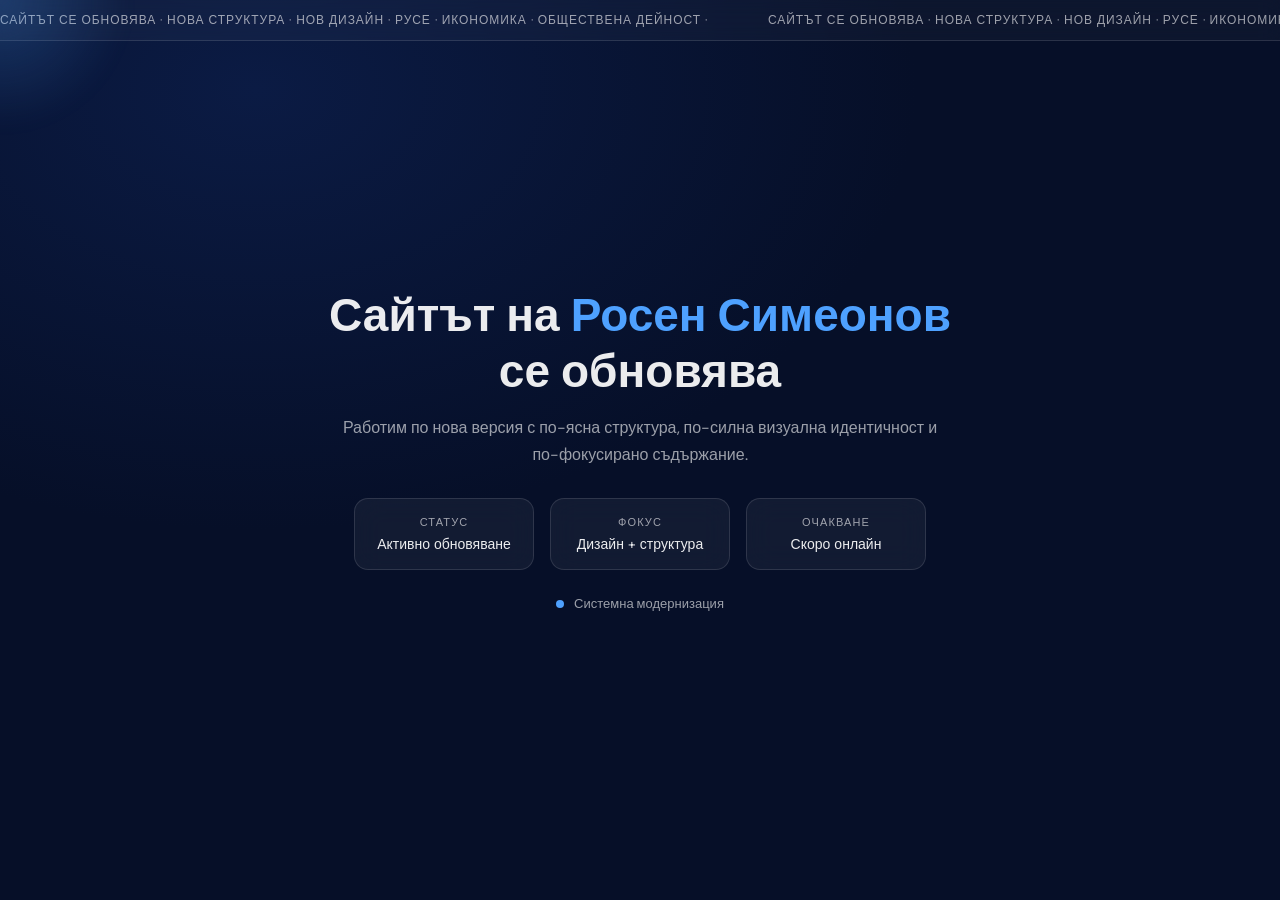
==== commit 12b78f9c: "Update index.html" ====
--- a/index.html
+++ b/index.html
@@ -1,546 +1,237 @@
 <!DOCTYPE html>
 <html lang="bg-BG">
 <head>
-  <meta charset="UTF-8">
-  <meta name="viewport" content="width=device-width, initial-scale=1.0, viewport-fit=cover">
-  <meta http-equiv="X-UA-Compatible" content="IE=edge">
-
-  <title>Росен Симеонов | Русе, икономика, визия и обществена дейност</title>
-  <meta name="description" content="Официален сайт на Росен Симеонов – русенец, икономист, финансист, предприемач и обществено ангажиран гражданин. Биография, позиции, публикации, медийни участия и визия за развитието на Русе.">
-  <meta name="robots" content="index, follow, max-image-preview:large, max-snippet:-1, max-video-preview:-1">
-  <meta name="author" content="Росен Симеонов">
-  <meta name="theme-color" content="#060f28">
-
-  <link rel="icon" type="image/png" href="favicon.png">
-  <link rel="canonical" href="https://rosensimeonov.com/">
-
-  <meta property="og:locale" content="bg_BG">
-  <meta property="og:type" content="website">
-  <meta property="og:site_name" content="Росен Симеонов">
-  <meta property="og:title" content="Росен Симеонов | Русе, икономика, визия и обществена дейност">
-  <meta property="og:description" content="Биография, позиции, публикации, медийни участия и визия за развитието на Русе.">
-  <meta property="og:url" content="https://rosensimeonov.com/">
-  <meta property="og:image" content="https://rosensimeonov.com/assets/images/thumbnail-rosen.png">
-  <meta property="og:image:width" content="1200">
-  <meta property="og:image:height" content="630">
-
-  <meta name="twitter:card" content="summary_large_image">
-  <meta name="twitter:title" content="Росен Симеонов | Русе, икономика, визия и обществена дейност">
-  <meta name="twitter:description" content="Биография, позиции, публикации, медийни участия и визия за развитието на Русе.">
-  <meta name="twitter:image" content="https://rosensimeonov.com/assets/images/thumbnail-rosen.png">
-
-  <link rel="preconnect" href="https://fonts.googleapis.com">
-  <link rel="preconnect" href="https://fonts.gstatic.com" crossorigin>
-  <link rel="dns-prefetch" href="https://cdnjs.cloudflare.com">
-
-  <link rel="preload" as="image" href="assets/images/rosen-simeonov.png" fetchpriority="high">
-
-  <link href="https://fonts.googleapis.com/css2?family=Syne:wght@700;800&family=DM+Sans:ital,opsz,wght@0,9..40,400;0,9..40,500;0,9..40,600;1,9..40,400&display=swap" rel="stylesheet">
-  <link rel="stylesheet" href="https://cdnjs.cloudflare.com/ajax/libs/font-awesome/6.5.2/css/all.min.css" referrerpolicy="no-referrer" media="print" onload="this.media='all'">
-  <noscript><link rel="stylesheet" href="https://cdnjs.cloudflare.com/ajax/libs/font-awesome/6.5.2/css/all.min.css"></noscript>
-
-  <link rel="stylesheet" href="assets/css/style.css">
-
-  <script type="application/ld+json">
-  {
-    "@context": "https://schema.org",
-    "@graph": [
-      {
-        "@type": "WebSite",
-        "@id": "https://rosensimeonov.com/#website",
-        "url": "https://rosensimeonov.com/",
-        "name": "Росен Симеонов",
-        "inLanguage": "bg-BG"
-      },
-      {
-        "@type": "Person",
-        "@id": "https://rosensimeonov.com/#person",
-        "name": "Росен Симеонов",
-        "url": "https://rosensimeonov.com/",
-        "jobTitle": "Икономист, финансист, предприемач",
-        "address": { "@type": "PostalAddress", "addressLocality": "Русе", "addressCountry": "BG" },
-        "sameAs": [
-          "https://www.facebook.com/rosen.simeonov.12",
-          "https://www.linkedin.com/in/rosen-simeonov/",
-          "https://www.tiktok.com/@rossimeonov"
-        ]
-      },
-      {
-        "@type": "FAQPage",
-        "mainEntity": [
-          {
-            "@type": "Question",
-            "name": "Кой е Росен Симеонов?",
-            "acceptedAnswer": { "@type": "Answer", "text": "Росен Симеонов е русенец, икономист, финансист, предприемач и обществено ангажиран гражданин с международен професионален опит." }
-          },
-          {
-            "@type": "Question",
-            "name": "Какви теми поставя във фокус?",
-            "acceptedAnswer": { "@type": "Answer", "text": "Икономика, инвестиции, финансова грамотност, градска среда, прозрачност и бъдещето на Русе." }
-          }
-        ]
-      }
-    ]
-  }
-  </script>
+  <meta charset="UTF-8" />
+  <meta name="viewport" content="width=device-width, initial-scale=1.0" />
+  <title>Росен Симеонов | Обновяване</title>
+
+  <link href="https://fonts.googleapis.com/css2?family=Syne:wght@700;800&family=DM+Sans:wght@400;500;600&display=swap" rel="stylesheet">
+
+  <style>
+    :root{
+      --bg:#060f28;
+      --text:rgba(255,255,255,0.92);
+      --muted:rgba(255,255,255,0.6);
+      --accent:#4ea1ff;
+      --border:rgba(255,255,255,0.12);
+    }
+
+    *{margin:0;padding:0;box-sizing:border-box}
+
+    body{
+      font-family:"DM Sans",sans-serif;
+      background:radial-gradient(1200px 800px at 20% 10%, #0b1b44 0%, var(--bg) 55%);
+      height:100vh;
+      overflow:hidden;
+      color:var(--text);
+      cursor:none;
+    }
+
+    /* ================= CURSOR LIGHT ================= */
+    .cursor{
+      position:fixed;
+      width:300px;
+      height:300px;
+      background:radial-gradient(circle, rgba(78,161,255,0.25), transparent 60%);
+      border-radius:50%;
+      pointer-events:none;
+      transform:translate(-50%,-50%);
+      transition:0.08s linear;
+      filter:blur(10px);
+      z-index:1;
+    }
+
+    /* ================= TICKER ================= */
+    .ticker{
+      position:absolute;
+      top:0;
+      left:0;
+      width:100%;
+      padding:12px 0;
+      overflow:hidden;
+      border-bottom:1px solid var(--border);
+      background:rgba(255,255,255,0.03);
+      backdrop-filter:blur(10px);
+    }
+
+    .ticker-track{
+      display:flex;
+      gap:60px;
+      white-space:nowrap;
+      animation:scroll 18s linear infinite;
+      font-size:12px;
+      color:var(--muted);
+      letter-spacing:0.08em;
+      text-transform:uppercase;
+    }
+
+    @keyframes scroll{
+      from{transform:translateX(0)}
+      to{transform:translateX(-50%)}
+    }
+
+    /* ================= MAIN ================= */
+    .wrap{
+      position:relative;
+      height:100%;
+      display:flex;
+      align-items:center;
+      justify-content:center;
+      z-index:2;
+      text-align:center;
+      padding:40px;
+    }
+
+    h1{
+      font-family:"Syne",sans-serif;
+      font-size:46px;
+      margin-bottom:14px;
+    }
+
+    .accent{color:var(--accent)}
+
+    p{
+      color:var(--muted);
+      max-width:600px;
+      margin:0 auto 30px auto;
+      line-height:1.7;
+    }
+
+    /* ================= DASHBOARD CARDS ================= */
+    .cards{
+      display:flex;
+      gap:16px;
+      justify-content:center;
+      margin-top:30px;
+      flex-wrap:wrap;
+    }
+
+    .card{
+      width:180px;
+      padding:16px;
+      border:1px solid var(--border);
+      border-radius:14px;
+      background:rgba(255,255,255,0.05);
+      backdrop-filter:blur(14px);
+      transition:0.3s;
+      animation:float 6s ease-in-out infinite;
+    }
+
+    .card:nth-child(2){animation-delay:1s}
+    .card:nth-child(3){animation-delay:2s}
+
+    .card:hover{
+      transform:translateY(-6px);
+      border-color:rgba(78,161,255,0.5);
+    }
+
+    .label{
+      font-size:11px;
+      color:var(--muted);
+      text-transform:uppercase;
+      letter-spacing:0.1em;
+    }
+
+    .value{
+      margin-top:6px;
+      font-size:14px;
+      color:var(--text);
+    }
+
+    @keyframes float{
+      0%,100%{transform:translateY(0)}
+      50%{transform:translateY(-8px)}
+    }
+
+    /* ================= STATUS DOT ================= */
+    .status{
+      margin-top:25px;
+      display:flex;
+      align-items:center;
+      justify-content:center;
+      gap:10px;
+      font-size:13px;
+      color:var(--muted);
+    }
+
+    .dot{
+      width:8px;
+      height:8px;
+      border-radius:50%;
+      background:var(--accent);
+      animation:pulse 1.2s infinite;
+    }
+
+    @keyframes pulse{
+      0%,100%{transform:scale(0.8);opacity:0.4}
+      50%{transform:scale(1.4);opacity:1}
+    }
+
+  </style>
 </head>
+
 <body>
 
-  <a href="#main-content" class="skip-link">Пропусни към съдържанието</a>
-
-  <!-- OVERLAY -->
-  <div class="drawer-overlay" id="drawerOverlay" aria-hidden="true"></div>
-
-  <!-- MOBILE DRAWER -->
-  <aside class="drawer" id="drawer" aria-label="Мобилна навигация" aria-hidden="true">
-    <div class="drawer-top">
-      <div>
-        <div class="drawer-eyebrow">Навигация</div>
-        <a href="index.html" class="drawer-brand js-close-drawer">Росен Симеонов</a>
+<div class="cursor" id="cursor"></div>
+
+<!-- TICKER -->
+<div class="ticker">
+  <div class="ticker-track">
+    <span>САЙТЪТ СЕ ОБНОВЯВА · НОВА СТРУКТУРА · НОВ ДИЗАЙН · РУСЕ · ИКОНОМИКА · ОБЩЕСТВЕНА ДЕЙНОСТ ·</span>
+    <span>САЙТЪТ СЕ ОБНОВЯВА · НОВА СТРУКТУРА · НОВ ДИЗАЙН · РУСЕ · ИКОНОМИКА · ОБЩЕСТВЕНА ДЕЙНОСТ ·</span>
+  </div>
+</div>
+
+<div class="wrap">
+
+  <div>
+    <h1>
+      Сайтът на <span class="accent">Росен Симеонов</span><br>
+      се обновява
+    </h1>
+
+    <p>
+      Работим по нова версия с по-ясна структура, по-силна визуална идентичност
+      и по-фокусирано съдържание.
+    </p>
+
+    <!-- FLOATING INFO CARDS -->
+    <div class="cards">
+
+      <div class="card">
+        <div class="label">Статус</div>
+        <div class="value">Активно обновяване</div>
       </div>
-      <button class="drawer-close" id="drawerClose" aria-label="Затвори менюто">
-        <i class="fas fa-times" aria-hidden="true"></i>
-      </button>
+
+      <div class="card">
+        <div class="label">Фокус</div>
+        <div class="value">Дизайн + структура</div>
+      </div>
+
+      <div class="card">
+        <div class="label">Очакване</div>
+        <div class="value">Скоро онлайн</div>
+      </div>
+
     </div>
 
-    <nav class="drawer-nav" aria-label="Мобилна навигация">
-      <a href="za-men.html" class="drawer-link">
-        <span>За Росен</span>
-        <i class="fas fa-arrow-right" aria-hidden="true"></i>
-      </a>
-      <a href="publikacii.html" class="drawer-link">
-        <span>Публикации</span>
-        <i class="fas fa-arrow-right" aria-hidden="true"></i>
-      </a>
-      <a href="medii.html" class="drawer-link">
-        <span>Медии</span>
-        <i class="fas fa-arrow-right" aria-hidden="true"></i>
-      </a>
-      <a href="kampania-2026.html" class="drawer-link">
-        <span>Кампания 2026</span>
-        <i class="fas fa-arrow-right" aria-hidden="true"></i>
-      </a>
-      <a href="#contact" class="drawer-link js-scroll-link" data-target="contact">
-        <span>Контакт</span>
-        <i class="fas fa-arrow-right" aria-hidden="true"></i>
-      </a>
-    </nav>
-
-    <div class="drawer-footer">
-      <div class="drawer-socials">
-        <a href="https://www.facebook.com/rosen.simeonov.12" target="_blank" rel="noopener noreferrer" aria-label="Facebook">
-          <i class="fab fa-facebook-f" aria-hidden="true"></i>
-        </a>
-        <a href="https://www.linkedin.com/in/rosen-simeonov/" target="_blank" rel="noopener noreferrer" aria-label="LinkedIn">
-          <i class="fab fa-linkedin-in" aria-hidden="true"></i>
-        </a>
-        <a href="https://www.tiktok.com/@rossimeonov" target="_blank" rel="noopener noreferrer" aria-label="TikTok">
-          <i class="fab fa-tiktok" aria-hidden="true"></i>
-        </a>
-      </div>
-      <p class="drawer-copy">© 2026 Росен Симеонов</p>
+    <div class="status">
+      <span class="dot"></span>
+      Системна модернизация
     </div>
-  </aside>
-
-  <!-- HEADER -->
-  <header class="site-header" id="siteHeader" role="banner">
-    <div class="container header-inner">
-      <a href="index.html" class="brand" aria-label="Начало – Росен Симеонов">
-        <span class="brand-name">Росен Симеонов</span>
-        <span class="brand-sub" aria-hidden="true">Русе · Икономика · Обществена дейност</span>
-      </a>
-
-      <nav class="desktop-nav" aria-label="Главна навигация">
-        <a href="za-men.html">За Росен</a>
-        <a href="publikacii.html">Публикации</a>
-        <a href="medii.html">Медии</a>
-        <a href="kampania-2026.html">Кампания 2026</a>
-        <a href="#contact" class="js-scroll-link" data-target="contact">Контакт</a>
-      </nav>
-
-      <div class="header-right">
-        <div class="header-socials" aria-label="Социални мрежи">
-          <a href="https://www.facebook.com/rosen.simeonov.12" target="_blank" rel="noopener noreferrer" aria-label="Facebook">
-            <i class="fab fa-facebook-f" aria-hidden="true"></i>
-          </a>
-          <a href="https://www.linkedin.com/in/rosen-simeonov/" target="_blank" rel="noopener noreferrer" aria-label="LinkedIn">
-            <i class="fab fa-linkedin-in" aria-hidden="true"></i>
-          </a>
-          <a href="https://www.tiktok.com/@rossimeonov" target="_blank" rel="noopener noreferrer" aria-label="TikTok">
-            <i class="fab fa-tiktok" aria-hidden="true"></i>
-          </a>
-        </div>
-
-        <button
-          class="burger"
-          id="burgerBtn"
-          aria-label="Отвори менюто"
-          aria-expanded="false"
-          aria-controls="drawer"
-          type="button"
-        >
-          <span class="burger-bar"></span>
-          <span class="burger-bar"></span>
-          <span class="burger-bar"></span>
-        </button>
-      </div>
-    </div>
-  </header>
-
-  <main id="main-content" tabindex="-1">
-
-    <!-- ═══════════════════════════════════
-         HERO
-    ═══════════════════════════════════ -->
-    <section class="hero" aria-label="Представяне">
-
-      <div class="hero-photo" aria-hidden="true">
-        <img src="assets/images/rosen-simeonov.png" alt="" width="880" height="1100" fetchpriority="high" loading="eager" decoding="async">
-      </div>
-
-      <div class="container hero-container">
-        <div class="hero-content">
-          <div class="hero-pills" aria-label="Ключови роли">
-            <span class="pill">Русенец</span>
-            <span class="pill">Икономист</span>
-            <span class="pill">Финансист</span>
-            <span class="pill">Предприемач</span>
-          </div>
-
-          <h1 class="hero-title">
-            Росен<br>Симеонов
-          </h1>
-
-          <p class="hero-tagline">Опит, дисциплина и ясна визия за Русе.</p>
-
-          <p class="hero-lead">
-            Почти две десетилетия международен опит, подготовка по икономика, финанси и управление и съзнателен избор да се върна в Русе — не с шумни обещания, а с работа и отговорност към града.
-          </p>
-
-          <div class="hero-cta">
-            <a href="za-men.html" class="btn btn-white">За Росен</a>
-            <a href="#vision" class="btn btn-ghost js-scroll-link" data-target="vision">Визия за Русе</a>
-          </div>
-        </div>
-      </div>
-
-      <div class="hero-scroll-hint" aria-hidden="true">
-        <span></span>
-      </div>
-    </section>
-
-    <!-- ═══════════════════════════════════
-         STATEMENT BAND
-    ═══════════════════════════════════ -->
-    <section class="band" aria-label="Принцип">
-      <div class="container band-inner">
-        <p class="band-kicker">Принцип</p>
-        <h2 class="band-text">Русе има нужда не от повече шум — а от повече работа, ред и ясни приоритети.</h2>
-      </div>
-    </section>
-
-    <!-- ═══════════════════════════════════
-         ЗА РОСЕН
-    ═══════════════════════════════════ -->
-    <section class="section section-light" id="about" aria-labelledby="about-h">
-      <div class="container">
-
-        <div class="section-label">За Росен Симеонов</div>
-        <h2 class="section-title" id="about-h">Икономика, финанси и обществен ангажимент</h2>
-
-        <div class="about-grid">
-          <div class="about-copy">
-            <p>Росен Симеонов е русенец, икономист, финансист и предприемач с международен опит и активна обществена позиция. След години работа в международна среда и натрупана практическа подготовка, той се завръща в Русе с убеждението, че знанията имат смисъл само когато работят в полза на хората и града.</p>
-            <p>Подходът му е основан на дисциплина, реалистичен поглед към ресурсите, дългосрочно мислене и уважение към труда. Обществената дейност за него не е поза, а естествено продължение на ценностите, с които живее.</p>
-            <a href="za-men.html" class="link-arrow">Прочети пълната биография <i class="fas fa-arrow-right" aria-hidden="true"></i></a>
-          </div>
-
-          <aside class="about-panel" aria-label="Профил накратко">
-            <h3 class="panel-title">В няколко думи</h3>
-            <ul class="check-list">
-              <li>Международен професионален опит</li>
-              <li>Подготовка по икономика, финанси и управление</li>
-              <li>Предприемаческо мислене и практичен подход</li>
-              <li>Съзнателно завръщане в Русе</li>
-              <li>Фокус върху решения, не върху шум</li>
-              <li>Последователна обществена позиция</li>
-            </ul>
-          </aside>
-        </div>
-
-        <div class="cards-grid">
-          <article class="card-icon">
-            <div class="card-icon-wrap" aria-hidden="true"><i class="fas fa-globe-europe"></i></div>
-            <h3>Международен опит</h3>
-            <p>Години в среда с високи стандарти и реална отчетност, изградила дисциплина и управленски поглед.</p>
-          </article>
-          <article class="card-icon">
-            <div class="card-icon-wrap" aria-hidden="true"><i class="fas fa-chart-line"></i></div>
-            <h3>Икономика и финанси</h3>
-            <p>Образование и практика, които дават основа за анализ на местни бюджети, инвестиционна среда и публични решения.</p>
-          </article>
-          <article class="card-icon">
-            <div class="card-icon-wrap" aria-hidden="true"><i class="fas fa-people-group"></i></div>
-            <h3>Обществена отговорност</h3>
-            <p>Доверие, отчетност и работа по същество — не временен ефект и политически шум.</p>
-          </article>
-          <article class="card-icon">
-            <div class="card-icon-wrap" aria-hidden="true"><i class="fas fa-location-dot"></i></div>
-            <h3>Връзка с Русе</h3>
-            <p>Личен избор да бъде тук и да работи за по-силна икономика и повече перспектива за следващото поколение.</p>
-          </article>
-        </div>
-      </div>
-    </section>
-
-    <!-- ═══════════════════════════════════
-         ВИЗИЯ
-    ═══════════════════════════════════ -->
-    <section class="section section-dark" id="vision" aria-labelledby="vision-h">
-      <div class="container">
-        <div class="section-label light">Визия за Русе</div>
-        <h2 class="section-title light" id="vision-h">Ясни приоритети за по-силен град</h2>
-        <p class="section-intro light">Русе има потенциал да бъде град с по-силна икономика, по-добра среда и повече причини младите хора да избират да останат. Това изисква дисциплина и дългосрочен подход.</p>
-
-        <div class="vision-grid">
-          <article class="vision-card vision-card-featured">
-            <div class="vision-card-num" aria-hidden="true">01</div>
-            <h3>Икономика и инвестиции</h3>
-            <p>Русе трябва да привлича бизнес и работни места чрез предвидима среда, добра инфраструктура и уважение към предприемачеството.</p>
-          </article>
-          <article class="vision-card">
-            <div class="vision-card-num" aria-hidden="true">02</div>
-            <h3>Градска среда</h3>
-            <p>По-подреден, по-чист и по-добре управляван град с реален фокус върху качеството на живот.</p>
-          </article>
-          <article class="vision-card">
-            <div class="vision-card-num" aria-hidden="true">03</div>
-            <h3>Прозрачност</h3>
-            <p>Публичните решения трябва да се вземат ясно, аргументирано и в интерес на гражданите.</p>
-          </article>
-          <article class="vision-card">
-            <div class="vision-card-num" aria-hidden="true">04</div>
-            <h3>Финансова грамотност</h3>
-            <p>По-силна култура на отговорност към парите и икономическите решения на лично и обществено ниво.</p>
-          </article>
-          <article class="vision-card">
-            <div class="vision-card-num" aria-hidden="true">05</div>
-            <h3>Младите хора</h3>
-            <p>Повече възможности и перспектива, така че Русе да не губи енергията на следващото поколение.</p>
-          </article>
-        </div>
-      </div>
-    </section>
-
-    <!-- ═══════════════════════════════════
-         ПУБЛИКАЦИИ
-    ═══════════════════════════════════ -->
-    <section class="section section-light" id="publications" aria-labelledby="pub-h">
-      <div class="container">
-        <div class="section-label">Публикации</div>
-        <h2 class="section-title" id="pub-h">Позиции, анализи и идеи</h2>
-
-        <div class="pub-layout">
-          <article class="pub-featured">
-            <div class="pub-featured-inner">
-              <span class="pub-tag">Блог · 2026</span>
-              <h3>Как Русе може да привлича повече инвестиции и работни места</h3>
-              <p>Няколко конкретни посоки за по-силна местна икономика, по-добра бизнес среда и повече възможности за хората в града.</p>
-              <a href="publikacii.html" class="btn btn-white-sm" aria-label="Прочети: Как Русе може да привлича повече инвестиции">Прочети →</a>
-            </div>
-          </article>
-
-          <div class="pub-side">
-            <article class="pub-card">
-              <span class="pub-tag-blue">Блог · 2026</span>
-              <h3><a href="publikacii.html">Финансовата грамотност не е лукс, а необходимост</a></h3>
-              <p>Защо доброто управление на личните финанси има значение и за по-стабилна общност.</p>
-            </article>
-            <article class="pub-card">
-              <span class="pub-tag-blue">Блог · 2026</span>
-              <h3><a href="publikacii.html">Русе има потенциал, но му трябват ясни приоритети</a></h3>
-              <p>Инфраструктура, администрация и икономика — темите, които трябва да са в центъра на местните решения.</p>
-            </article>
-            <a href="publikacii.html" class="link-arrow">Всички публикации <i class="fas fa-arrow-right" aria-hidden="true"></i></a>
-          </div>
-        </div>
-      </div>
-    </section>
-
-    <!-- ═══════════════════════════════════
-         МЕДИИ
-    ═══════════════════════════════════ -->
-    <section class="section section-mid" id="media" aria-labelledby="media-h">
-      <div class="container">
-        <div class="section-label light">Медийни участия</div>
-        <h2 class="section-title light" id="media-h">Публично присъствие по важните теми за Русе</h2>
-
-        <div class="media-grid">
-          <div class="media-list-col">
-            <ul class="media-list" aria-label="Медийни участия">
-              <li class="media-item">
-                <div class="media-source">Economy.bg</div>
-                <p>За грешките на индивидуалните инвеститори и нуждата от дисциплина</p>
-              </li>
-              <li class="media-item">
-                <div class="media-source">Вестник Утро</div>
-                <p>За завръщането в Русе и смисъла от почтено обществено представителство</p>
-              </li>
-              <li class="media-item">
-                <div class="media-source">KISS 13</div>
-                <p>За защита на обществения интерес и нуждата от ясни правила</p>
-              </li>
-            </ul>
-            <a href="medii.html" class="btn btn-white">Всички участия</a>
-          </div>
-
-          <blockquote class="media-quote" aria-label="Цитат">
-            <p>„Общественият интерес не е за заобикаляне. Когато става дума за Русе, трябва да има яснота, аргументи и отговорност."</p>
-            <footer>— <cite>Росен Симеонов</cite></footer>
-          </blockquote>
-        </div>
-      </div>
-    </section>
-
-    <!-- ═══════════════════════════════════
-         FAQ
-    ═══════════════════════════════════ -->
-    <section class="section section-light" id="faq" aria-labelledby="faq-h">
-      <div class="container faq-container">
-        <div class="section-label">Въпроси</div>
-        <h2 class="section-title" id="faq-h">Често задавани въпроси</h2>
-
-        <div class="faq-list" role="list">
-          <details class="faq-item" role="listitem">
-            <summary>Кой е Росен Симеонов?</summary>
-            <div class="faq-body"><p>Русенец, икономист, финансист, предприемач и обществено ангажиран гражданин с международен опит и активна позиция по теми, свързани с Русе и региона.</p></div>
-          </details>
-          <details class="faq-item" role="listitem">
-            <summary>Какви теми поставя във фокус?</summary>
-            <div class="faq-body"><p>Икономика, инвестиции, финансова грамотност, градска среда, прозрачност, отчетност и бъдещето на Русе.</p></div>
-          </details>
-          <details class="faq-item" role="listitem">
-            <summary>Къде могат да се прочетат публикациите му?</summary>
-            <div class="faq-body"><p>В секцията <a href="publikacii.html">„Публикации"</a> — позиции, анализи и идеи за Русе, икономиката и обществената среда.</p></div>
-          </details>
-          <details class="faq-item" role="listitem">
-            <summary>Къде могат да се видят медийните участия?</summary>
-            <div class="faq-body"><p>В секцията <a href="medii.html">„Медии"</a> — интервюта и участия по теми от обществен интерес.</p></div>
-          </details>
-          <details class="faq-item" role="listitem">
-            <summary>Как може да се осъществи контакт?</summary>
-            <div class="faq-body"><p>Чрез формата в секцията <a href="#contact" class="js-scroll-link" data-target="contact">„Контакт"</a> по-долу или директно чрез социалните мрежи.</p></div>
-          </details>
-        </div>
-      </div>
-    </section>
-
-    <!-- ═══════════════════════════════════
-         КОНТАКТ
-    ═══════════════════════════════════ -->
-    <section class="section section-contact" id="contact" aria-labelledby="contact-h">
-      <div class="container">
-        <div class="contact-grid">
-          <div class="contact-intro">
-            <div class="section-label light">Контакт</div>
-            <h2 class="section-title light" id="contact-h">Свържи се с Росен Симеонов</h2>
-            <p>Ако имаш въпрос, идея или покана за среща по тема, важна за Русе, използвай формата за контакт.</p>
-
-            <nav class="contact-socials" aria-label="Социални мрежи">
-              <a href="https://www.facebook.com/rosen.simeonov.12" target="_blank" rel="noopener noreferrer" aria-label="Facebook (отваря нов прозорец)">
-                <i class="fab fa-facebook-f" aria-hidden="true"></i> Facebook
-              </a>
-              <a href="https://www.linkedin.com/in/rosen-simeonov/" target="_blank" rel="noopener noreferrer" aria-label="LinkedIn (отваря нов прозорец)">
-                <i class="fab fa-linkedin-in" aria-hidden="true"></i> LinkedIn
-              </a>
-              <a href="https://www.tiktok.com/@rossimeonov" target="_blank" rel="noopener noreferrer" aria-label="TikTok (отваря нов прозорец)">
-                <i class="fab fa-tiktok" aria-hidden="true"></i> TikTok
-              </a>
-            </nav>
-          </div>
-
-          <div class="contact-form-wrap">
-            <form
-              id="contactForm"
-              action="https://formspree.io/f/mnjbakgl"
-              method="POST"
-              novalidate
-              aria-label="Форма за контакт"
-            >
-              <input type="hidden" name="source" value="personal-website-homepage">
-              <input type="text" name="_gotcha" style="display:none" tabindex="-1" autocomplete="off" aria-hidden="true">
-
-              <div class="form-row">
-                <div class="field">
-                  <label for="f-name">Име <span aria-label="задължително">*</span></label>
-                  <input type="text" id="f-name" name="name" placeholder="Вашето Име" autocomplete="name" required aria-required="true">
-                </div>
-                <div class="field">
-                  <label for="f-email">Имейл <span aria-label="задължително">*</span></label>
-                  <input type="email" id="f-email" name="email" placeholder="Вашият имейл" autocomplete="email" required aria-required="true">
-                </div>
-              </div>
-
-              <div class="field">
-                <label for="f-topic">Тема</label>
-                <input type="text" id="f-topic" name="topic" placeholder="Тема на съобщението" autocomplete="off">
-              </div>
-
-              <div class="field">
-                <label for="f-message">Съобщение <span aria-label="задължително">*</span></label>
-                <textarea id="f-message" name="message" rows="5" placeholder="Вашето съобщение" required aria-required="true"></textarea>
-              </div>
-
-              <div id="formStatus" class="form-status" role="status" aria-live="polite" aria-atomic="true"></div>
-
-              <button type="submit" id="formSubmit" class="btn btn-white">Изпрати</button>
-            </form>
-          </div>
-        </div>
-      </div>
-    </section>
-
-  </main>
-
-  <!-- FOOTER -->
-  <footer class="site-footer" role="contentinfo">
-    <div class="container footer-inner">
-      <div class="footer-brand">
-        <p class="footer-name">Росен Симеонов</p>
-        <p class="footer-desc">Официален сайт — русенец, икономист, финансист, предприемач и обществено ангажиран гражданин.</p>
-      </div>
-
-      <nav class="footer-nav" aria-label="Footer навигация">
-        <a href="za-men.html">За Росен</a>
-        <a href="publikacii.html">Публикации</a>
-        <a href="medii.html">Медии</a>
-        <a href="kampania-2026.html">Кампания 2026</a>
-        <a href="#contact" class="js-scroll-link" data-target="contact">Контакт</a>
-      </nav>
-
-      <div class="footer-socials" aria-label="Социални мрежи">
-        <a href="https://www.facebook.com/rosen.simeonov.12" target="_blank" rel="noopener noreferrer" aria-label="Facebook">
-          <i class="fab fa-facebook-f" aria-hidden="true"></i>
-        </a>
-        <a href="https://www.linkedin.com/in/rosen-simeonov/" target="_blank" rel="noopener noreferrer" aria-label="LinkedIn">
-          <i class="fab fa-linkedin-in" aria-hidden="true"></i>
-        </a>
-        <a href="https://www.tiktok.com/@rossimeonov" target="_blank" rel="noopener noreferrer" aria-label="TikTok">
-          <i class="fab fa-tiktok" aria-hidden="true"></i>
-        </a>
-      </div>
-    </div>
-
-    <div class="container footer-bottom">
-      <small>© <time datetime="2026">2026</time> Росен Симеонов. Всички права запазени.</small>
-    </div>
-  </footer>
-
-  <!-- Back to top -->
-  <button class="back-top" id="backTop" aria-label="Нагоре" type="button">
-    <i class="fas fa-chevron-up" aria-hidden="true"></i>
-  </button>
-
-  <script src="assets/js/main.js" defer></script>
+  </div>
+
+</div>
+
+<script>
+  // cursor follow effect
+  const cursor = document.getElementById("cursor");
+
+  window.addEventListener("mousemove", (e) => {
+    cursor.style.left = e.clientX + "px";
+    cursor.style.top = e.clientY + "px";
+  });
+</script>
+
 </body>
 </html>
